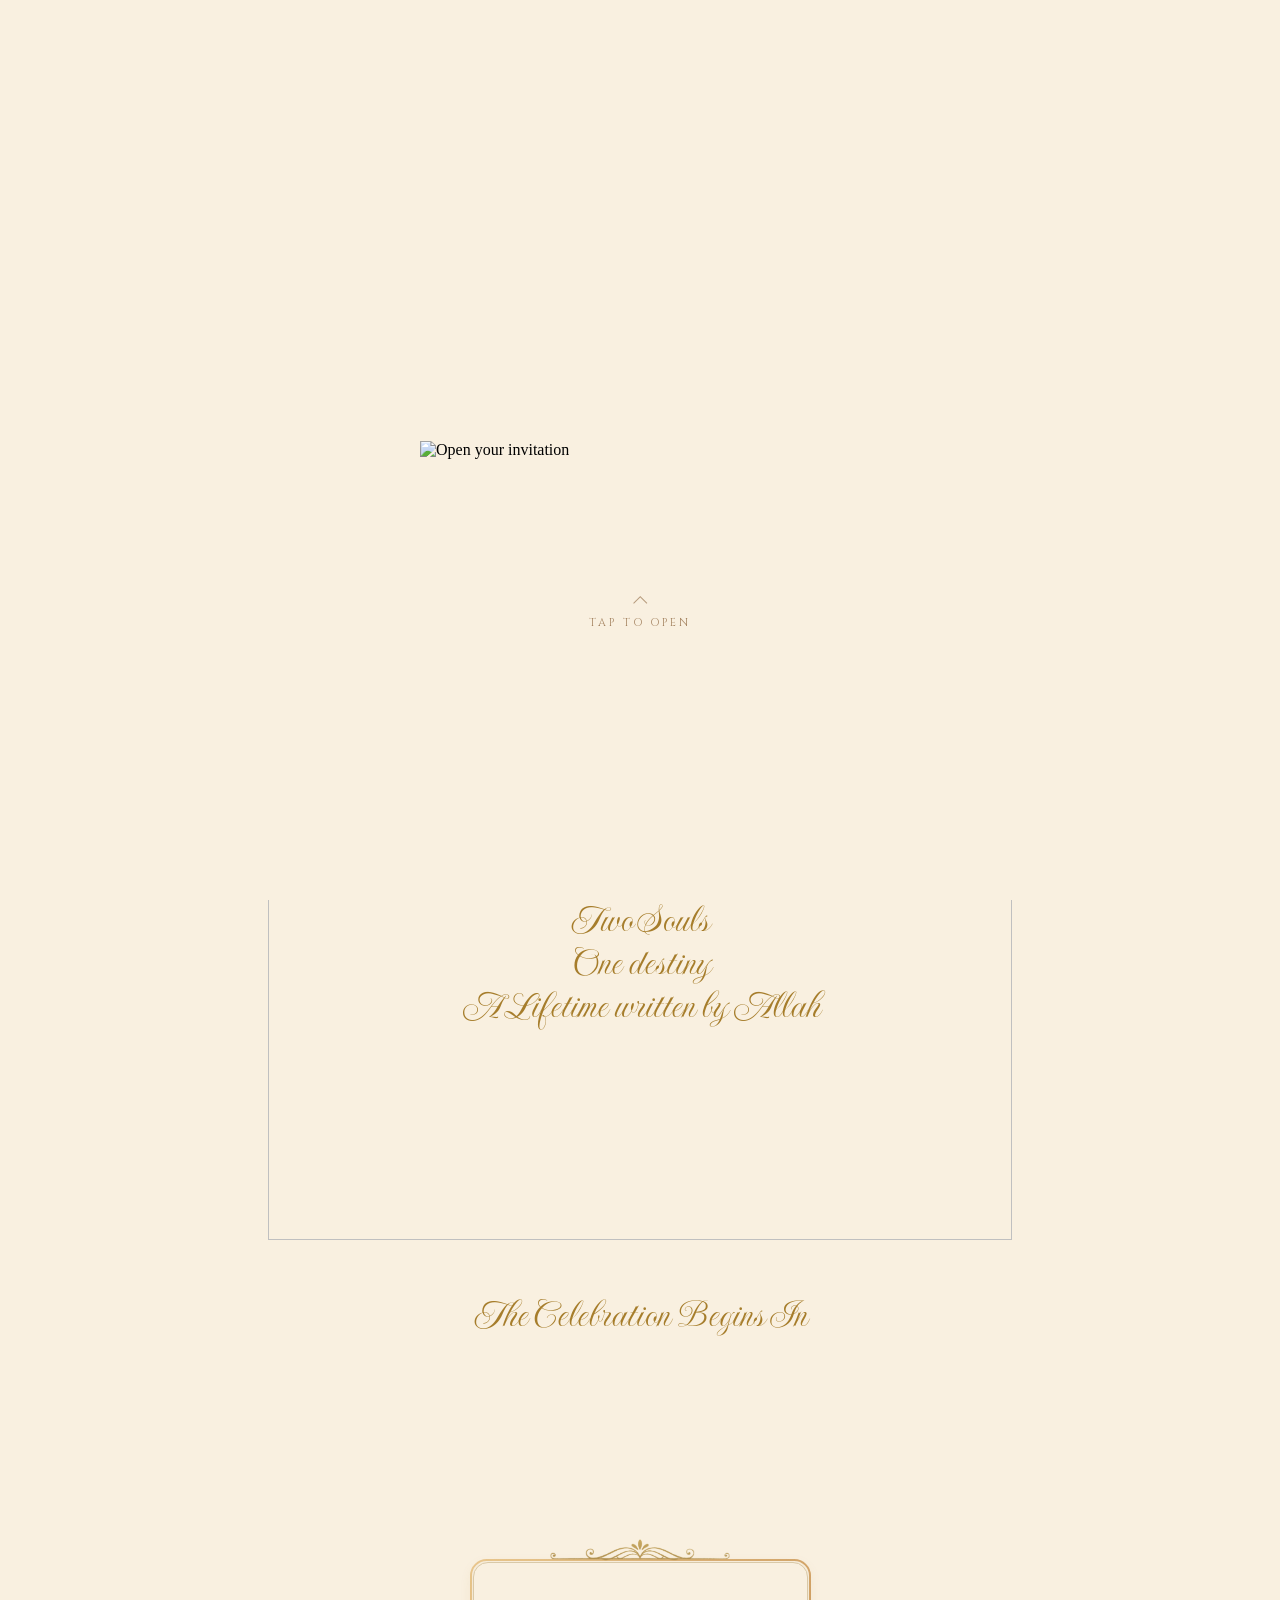
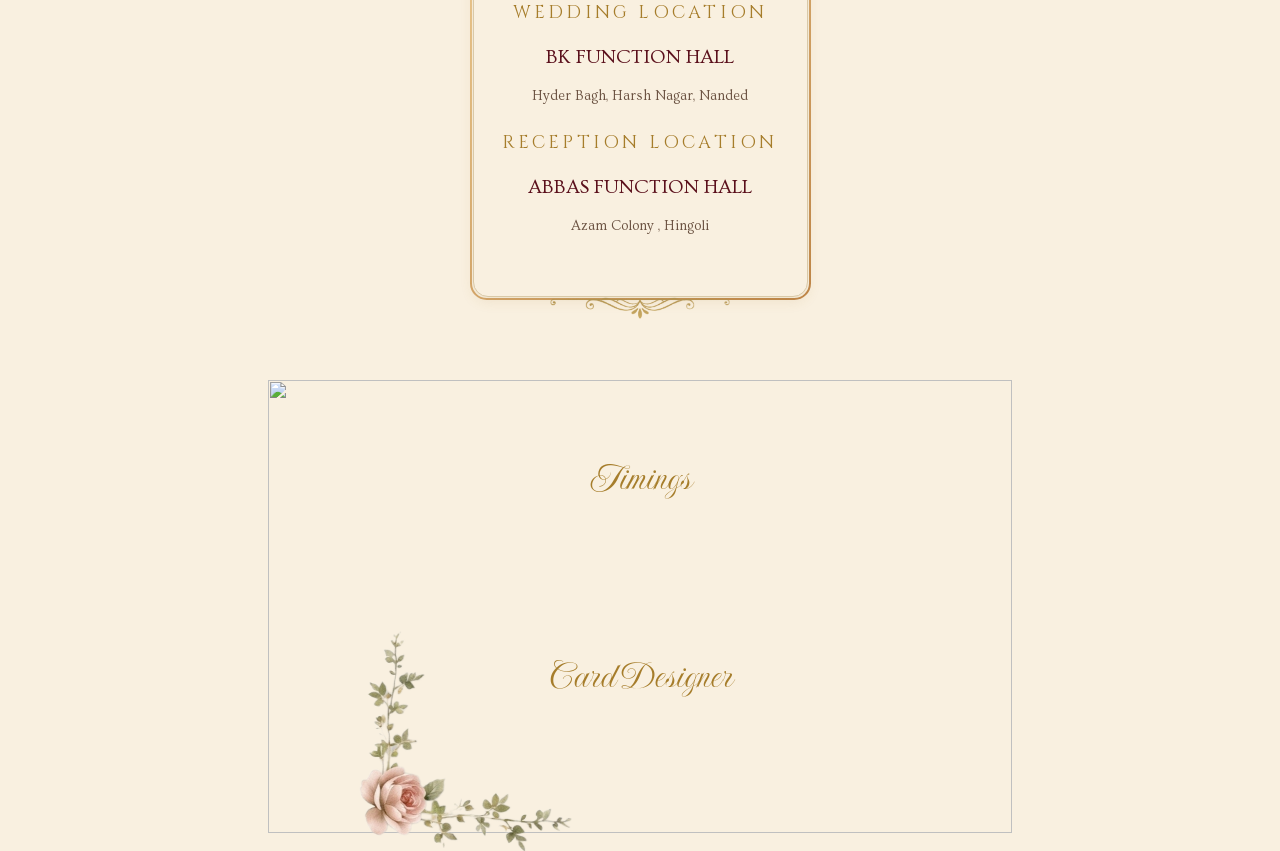
==== index.html @ 16ad573f "first commit" ====
<!DOCTYPE html>
<html>

<head>
    <meta charset="utf-8" />
    <meta http-equiv="Content-Type" content="text/html; charset=utf-8" />

    <meta name="viewport"
          content="width=device-width, initial-scale=1.0" />

    <!-- ============================= -->
    <!-- SEO / PAGE METADATA -->
    <!-- ============================= -->

    <title>Taufeeq weds Aleena </title>

    <meta name="description"
          content="A beautiful digital wedding invitation ." />

    <meta name="author"
          content="Taufeeq" />

    <meta name="robots"
          content="index, follow" />

    <meta name="theme-color"
          content="#f9f0e0" />

    <!-- Canonical URL -->
    <link rel="canonical"
          href="https://taufeeq-aleena.vercel.app/" />


    <!-- ============================= -->
    <!-- OPEN GRAPH / WHATSAPP / FACEBOOK -->
    <!-- ============================= -->

    <meta property="og:url"
          content="https://taufeeq-aleena.vercel.app/" />

    <meta property="og:type"
          content="website" />

    <meta property="og:title"
          content="Wedding Card by Taufeeq" />

    <meta property="og:description"
          content="Wedding Card by Taufeeq — a beautiful digital wedding invitation created with love." />

    <meta property="og:image"
          content="https://taufeeq-aleena.vercel.app/images/cdn/Screenshot_2026-06-2.png" />

    <meta property="og:image:alt"
          content="Wedding Card by Taufeeq" />

    <meta property="og:site_name"
          content="Wedding Card by Taufeeq" />


    <!-- ============================= -->
    <!-- TWITTER / X -->
    <!-- ============================= -->

    <meta name="twitter:card"
          content="summary_large_image" />

    <meta name="twitter:title"
          content="Wedding Card by Taufeeq" />

    <meta name="twitter:description"
          content="Wedding Card by Taufeeq — a beautiful digital wedding invitation created with love." />

    <meta name="twitter:image"
          content="https://taufeeq-aleena.vercel.app/images/cdn/Screenshot_2026-06-2.png" />

    <meta name="twitter:image:alt"
          content="Wedding Card by Taufeeq" />


    <!-- ============================= -->
    <!-- BROWSER / MOBILE -->
    <!-- ============================= -->

    <meta name="format-detection"
          content="telephone=no" />

    <meta http-equiv="x-dns-prefetch-control"
          content="on" />


    <!-- ============================= -->
    <!-- FAVICONS -->
    <!-- ============================= -->

    <link rel="icon"
          type="image/png"
          sizes="32x32"
          href="images/cdn/favicon-light_1.png"
          media="(prefers-color-scheme: light)" />

    <link rel="icon"
          type="image/png"
          sizes="32x32"
          href="images/cdn/favicon-dark_1.png"
          media="(prefers-color-scheme: dark)" />

    <link rel="icon"
          type="image/svg+xml"
          sizes="any"
          href="images/cdn/favicon_1.svg" />

    <link rel="apple-touch-icon"
          type="image/png"
          href="images/cdn/apple-touch-icon_1.png" />

    <link rel="icon"
          type="image/png"
          sizes="192x192"
          href="images/cdn/apple-touch-icon_1.png" />


    <!-- ============================= -->
    <!-- TILDA ASSETS -->
    <!-- ============================= -->

    <script src="js/tilda-fallback-1.0.min.js"
            async
            charset="utf-8"></script>

    <link rel="stylesheet"
          href="css/tilda-grid-3.0.min.css"
          type="text/css"
          media="all"
          onerror="this.loaderr='y';" />

    <link rel="stylesheet"
          href="css/tilda-blocks-page155232023.min.css?t=1784620107"
          type="text/css"
          media="all"
          onerror="this.loaderr='y';" />

    <link rel="stylesheet"
          href="css/tilda-animation-2.0.min.css"
          type="text/css"
          media="all"
          onerror="this.loaderr='y';" />

    <link rel="stylesheet"
          href="css/tilda-popup-1.1.min.css"
          type="text/css"
          media="print"
          onload="this.media='all';"
          onerror="this.loaderr='y';" />

    <noscript>
        <link rel="stylesheet"
              href="css/tilda-popup-1.1.min.css"
              type="text/css"
              media="all" />
    </noscript>

    <link rel="stylesheet"
          href="css/tilda-forms-1.0.min.css"
          type="text/css"
          media="all"
          onerror="this.loaderr='y';" />

    <link rel="stylesheet"
          type="text/css"
          href="css/fonts.css" />

    <link rel="stylesheet"
          type="text/css"
          href="css/custom.css" />


    <!-- ============================= -->
    <!-- TILDA POLYFILL -->
    <!-- ============================= -->

    <script nomodule
            src="js/tilda-polyfill-1.0.min.js"
            charset="utf-8"></script>


    <!-- ============================= -->
    <!-- TILDA INITIAL SCALE -->
    <!-- ============================= -->

    <script type="text/javascript">

        function t_onReady(func) {
            if (document.readyState != 'loading') {
                func();
            } else {
                document.addEventListener('DOMContentLoaded', func);
            }
        }

        function t_onFuncLoad(funcName, okFunc, time) {
            if (typeof window[funcName] === 'function') {
                okFunc();
            } else {
                setTimeout(function() {
                    t_onFuncLoad(funcName, okFunc, time);
                }, (time || 100));
            }
        }

        function t396_initialScale(t) {

            var e = document.getElementById("rec" + t);

            if (e) {

                var i = e.querySelector(".t396__artboard");

                if (i) {

                    window.tn_scale_initial_window_width ||
                    (window.tn_scale_initial_window_width =
                        document.documentElement.clientWidth);

                    var a = window.tn_scale_initial_window_width,
                        r = [],
                        n,
                        l = i.getAttribute("data-artboard-screens");

                    if (l) {

                        l = l.split(",");

                        for (var o = 0; o < l.length; o++) {
                            r[o] = parseInt(l[o], 10);
                        }

                    } else {
                        r = [320, 480, 640, 960, 1200];
                    }

                    for (var o = 0; o < r.length; o++) {

                        var d = r[o];

                        a >= d && (n = d);
                    }

                    var _ =
                        "edit" === window.allrecords.getAttribute(
                            "data-tilda-mode"
                        );

                    var c =
                        "center" ===
                        t396_getFieldValue(i, "valign", n, r);

                    var s =
                        "grid" ===
                        t396_getFieldValue(i, "upscale", n, r);

                    var w =
                        t396_getFieldValue(i, "height_vh", n, r);

                    var g =
                        t396_getFieldValue(i, "height", n, r);

                    var u =
                        !!window.opr &&
                        !!window.opr.addons ||
                        !!window.opera ||
                        -1 !==
                        navigator.userAgent.indexOf(" OPR/");

                    if (!_ && c && !s && !w && g && !u) {

                        var h =
                            parseFloat(
                                (a / n).toFixed(3)
                            );

                        var f = [
                            i,
                            i.querySelector(".t396__carrier"),
                            i.querySelector(".t396__filter")
                        ];

                        var v =
                            Math.floor(
                                parseInt(g, 10) * h
                            ) + "px";

                        var p;

                        i.style.setProperty(
                            "--initial-scale-height",
                            v
                        );

                        for (var o = 0; o < f.length; o++) {

                            f[o].style.setProperty(
                                "height",
                                "var(--initial-scale-height)"
                            );
                        }

                        t396_scaleInitial__getElementsToScale(i)
                            .forEach(function(t) {

                                t.style.zoom = h;

                            });
                    }
                }
            }
        }

        function t396_scaleInitial__getElementsToScale(t) {

            return t
                ? Array.prototype.slice
                    .call(t.children)
                    .filter(function(t) {

                        return t &&
                            (
                                t.classList.contains("t396__elem") ||
                                t.classList.contains("t396__group")
                            );

                    })
                : [];
        }

        function t396_getFieldValue(t, e, i, a) {

            var r,
                n = a[a.length - 1];

            if (
                !(r =
                    i === n
                        ? t.getAttribute(
                            "data-artboard-" + e
                        )
                        : t.getAttribute(
                            "data-artboard-" + e + "-res-" + i
                        ))
            ) {

                for (var l = 0; l < a.length; l++) {

                    var o = a[l];

                    if (
                        !(o <= i) &&
                        (
                            r =
                                o === n
                                    ? t.getAttribute(
                                        "data-artboard-" + e
                                    )
                                    : t.getAttribute(
                                        "data-artboard-" + e + "-res-" + o
                                    )
                        )
                    ) break;
                }
            }

            return r;
        }

        window.TN_SCALE_INITIAL_VER = "1.0";
        window.tn_scale_initial_window_width = null;

    </script>


    <!-- ============================= -->
    <!-- TILDA SCRIPTS -->
    <!-- ============================= -->

    <script src="js/tilda-scripts-3.0.min.js"
            charset="utf-8"
            defer
            onerror="this.loaderr='y';"></script>

    <script src="js/tilda-blocks-page155232023.min.js?t=1784620107"
            charset="utf-8"
            async
            onerror="this.loaderr='y';"></script>

    <script src="js/tilda-lazyload-1.0.min.js"
            charset="utf-8"
            async
            onerror="this.loaderr='y';"></script>

    <script src="js/tilda-animation-2.0.min.js"
            charset="utf-8"
            async
            onerror="this.loaderr='y';"></script>

    <script src="js/tilda-zero-1.1.min.js"
            charset="utf-8"
            async
            onerror="this.loaderr='y';"></script>

    <script src="js/tilda-popup-1.0.min.js"
            charset="utf-8"
            async
            onerror="this.loaderr='y';"></script>

    <script src="js/tilda-forms-1.0.min.js"
            charset="utf-8"
            async
            onerror="this.loaderr='y';"></script>

    <script src="js/tilda-animation-sbs-1.0.min.js"
            charset="utf-8"
            async
            onerror="this.loaderr='y';"></script>

    <script src="js/tilda-zero-scale-1.0.min.js"
            charset="utf-8"
            async
            onerror="this.loaderr='y';"></script>

    <script src="js/tilda-events-1.0.min.js"
            charset="utf-8"
            async
            onerror="this.loaderr='y';"></script>


    <!-- ============================= -->
    <!-- TILDA DATA LAYER -->
    <!-- ============================= -->

    <script type="text/javascript">
        window.dataLayer = window.dataLayer || [];
    </script>


    <!-- ============================= -->
    <!-- TILDA PAGE VISIBILITY -->
    <!-- ============================= -->

    <script type="text/javascript">

        (function() {

            var ttt = 'cebo';
            var tt = 'oog';

            var re = new RegExp(
                "bot|g" + tt +
                "le|yandex|baidu|bing|msn|duckduckbot|teoma|slurp|crawler|spider|robot|crawling|fa" +
                ttt + "ok",
                "i"
            );

            if (
                (re.test(navigator.userAgent)) === false &&
                typeof(sessionStorage) != 'undefined' &&
                sessionStorage.getItem('visited') !== 'y' &&
                document.visibilityState
            ) {

                var style = document.createElement('style');

                style.type = 'text/css';

                style.innerHTML =
                    '@media screen and (min-width: 980px) {' +
                    '.t-records {opacity: 0;}' +
                    '.t-records_animated {' +
                    '-webkit-transition: opacity ease-in-out .2s;' +
                    '-moz-transition: opacity ease-in-out .2s;' +
                    '-o-transition: opacity ease-in-out .2s;' +
                    'transition: opacity ease-in-out .2s;' +
                    '}' +
                    '.t-records.t-records_visible {' +
                    'opacity: 1;' +
                    '}' +
                    '}';

                document
                    .getElementsByTagName('head')[0]
                    .appendChild(style);


                function t_setvisRecs() {

                    var alr =
                        document.querySelectorAll('.t-records');

                    Array.prototype.forEach.call(
                        alr,
                        function(el) {
                            el.classList.add(
                                "t-records_animated"
                            );
                        }
                    );

                    setTimeout(function() {

                        Array.prototype.forEach.call(
                            alr,
                            function(el) {

                                el.classList.add(
                                    "t-records_visible"
                                );

                            }
                        );

                        sessionStorage.setItem(
                            "visited",
                            "y"
                        );

                    }, 400);
                }

                document.addEventListener(
                    'DOMContentLoaded',
                    t_setvisRecs
                );
            }

        })();

    </script>

</head>

<body class="t-body" style="margin:0;">
    <!--allrecords-->
    <div id="allrecords" class="t-records" data-hook="blocks-collection-content-node" data-tilda-project-id="11836131" data-tilda-page-id="155232023" data-tilda-page-alias="thesacredgarden" data-tilda-formskey="b9e82ac5385c1bce198c7c2711836131" data-tilda-cookie="no"
        data-tilda-lazy="yes" data-tilda-root-zone="one" data-tilda-project-country="NL">
        <div id="rec2487446003" class="r t-rec" style=" " data-animationappear="off" data-record-type="131">
            <!-- T123 -->
            <div class="t123">
                <div class="t-container_100 ">
                    <div class="t-width t-width_100 ">
                        <!-- nominify begin -->
                        <style>
                            #weiOverlay {
                                position: fixed;
                                inset: 0;
                                z-index: 99999;
                                background: #F9F0E0;
                                display: flex;
                                flex-direction: column;
                                align-items: center;
                                justify-content: center;
                                cursor: pointer;
                                -webkit-tap-highlight-color: transparent;
                                user-select: none;
                                transition: opacity 1.4s ease;
                            }

                            #weiImg {
                                width: 100%;
                                max-width: 440px;
                                display: block;
                                object-fit: contain;
                            }

                            #weiTapWrap {
                                position: absolute;
                                bottom: 30%;
                                left: 50%;
                                transform: translateX(-50%);
                                display: flex;
                                flex-direction: column;
                                align-items: center;
                                gap: 7px;
                                animation: weiTapIn 1.2s 0.8s both;
                            }

                            @keyframes weiTapIn {
                                from {
                                    opacity: 0;
                                    transform: translateX(-50%) translateY(6px);
                                }
                                to {
                                    opacity: 1;
                                    transform: translateX(-50%) translateY(0);
                                }
                            }

                            #weiTapLabel {
                                font-family: 'Cinzel', Georgia, serif;
                                font-size: 11px;
                                letter-spacing: 0.26em;
                                text-transform: uppercase;
                                color: rgba(140, 100, 60, 0.75);
                                animation: weiPulse 2.4s 1.6s ease-in-out infinite;
                                white-space: nowrap;
                            }

                            @keyframes weiPulse {
                                0%,
                                100% {
                                    opacity: 0.45;
                                    letter-spacing: 0.26em;
                                }
                                50% {
                                    opacity: 1;
                                    letter-spacing: 0.30em;
                                }
                            }

                            .wei-chevron {
                                width: 10px;
                                height: 10px;
                                border-right: 1.5px solid rgba(140, 100, 60, 0.6);
                                border-top: 1.5px solid rgba(140, 100, 60, 0.6);
                                transform: rotate(-45deg);
                                animation: weiChevron 2.4s 1.9s ease-in-out infinite;
                            }

                            @keyframes weiChevron {
                                0%,
                                100% {
                                    transform: rotate(-45deg) translate(0, 0);
                                    opacity: 0.6;
                                }
                                50% {
                                    transform: rotate(-45deg) translate(2px, -2px);
                                    opacity: 1;
                                }
                            }

                            #weiVideoWrap {
                                position: fixed;
                                inset: 0;
                                z-index: 100000;
                                display: flex;
                                align-items: center;
                                justify-content: center;
                                background: #F9F0E0;
                                opacity: 0;
                                transition: opacity 0.8s ease;
                                pointer-events: none;
                            }

                            #weiVideoWrap.wei-video-in {
                                opacity: 1;
                                pointer-events: all;
                            }

                            #weiVideoWrap.wei-video-out {
                                opacity: 0;
                                transition: opacity 1.4s ease;
                            }

                            #weiVideo {
                                width: 100%;
                                max-width: 440px;
                                display: block;
                                object-fit: contain;
                            }

                            /* ── Floating audio button — hidden until invitation revealed ── */

                            #weiAudioBtn {
                                position: fixed;
                                bottom: 20px;
                                right: 20px;
                                width: 60px;
                                height: 60px;
                                background: #5A0F1B;
                                border-radius: 50%;
                                display: flex;
                                justify-content: center;
                                align-items: center;
                                z-index: 2147483647;
                                cursor: pointer;
                                box-shadow: 0 4px 6px rgba(0, 0, 0, 0.1);
                                visibility: hidden;
                                opacity: 0;
                                transition: opacity 0.3s ease-in-out;
                            }

                            #weiAudioBtn svg {
                                width: 30px;
                                height: 30px;
                                fill: white;
                            }
                        </style>
                        <!-- Audio --><audio id="weiAudio" loop> <source src="https://media.invitestory.in/wax-seal-royale/media/Einaudi_%20Divenire%20(1)%20(1).mp3" type="audio/mp3"> </audio>
                        <!-- Envelope overlay -->
                        <div id="weiOverlay"> <img id="weiImg" src="https://media.invitestory.in/wax-seal-royale/images/ChatGPT%20Image%20Jun%2023%2C%202026%2C%2004_40_29%20PM.png" alt="Open your invitation" draggable="false">
                            <div id="weiTapWrap">
                                <div class="wei-chevron"></div>
                                <div id="weiTapLabel">Tap to open</div>
                            </div>
                        </div>
                        <!-- Video -->
                        <div id="weiVideoWrap"> <video id="weiVideo" src="https://media.invitestory.in/wax-seal-royale/media/1782224012851.mp4" muted playsinline preload="auto"></video> </div>
                        <!-- Floating play/pause button -->
                        <div id="weiAudioBtn"> <svg id="weiIconPause" xmlns="http://www.w3.org/2000/svg" viewBox="0 0 24 24" style="display:block"> <rect x="6" y="5" width="4" height="14" rx="1"/> <rect x="14" y="5" width="4" height="14" rx="1"/> </svg> <svg id="weiIconPlay"
                                xmlns="http://www.w3.org/2000/svg" viewBox="0 0 24 24" style="display:none"> <polygon points="5,3 19,12 5,21"/> </svg> </div>
                        <script>
                            (function() {
                                var overlay = document.getElementById('weiOverlay');
                                var videoWrap = document.getElementById('weiVideoWrap');
                                var video = document.getElementById('weiVideo');
                                var audio = document.getElementById('weiAudio');
                                var audioBtn = document.getElementById('weiAudioBtn');
                                var iconPause = document.getElementById('weiIconPause');
                                var iconPlay = document.getElementById('weiIconPlay');
                                var done = false;

                                function startVideo() {
                                    if (done) return;
                                    done = true;

                                    // Fade out envelope
                                    overlay.style.opacity = '0';
                                    overlay.style.pointerEvents = 'none';
                                    setTimeout(function() {
                                        overlay.style.display = 'none';
                                    }, 1400);

                                    // Show and play video
                                    videoWrap.classList.add('wei-video-in');
                                    var vp = video.play();
                                    if (vp && vp.catch) vp.catch(function() {});

                                    // Start music simultaneously
                                    audio.volume = 1;
                                    var ap = audio.play();
                                    if (ap && ap.catch) ap.catch(function() {});
                                }

                                function endSequence() {
                                    // Fade out video
                                    videoWrap.classList.remove('wei-video-in');
                                    videoWrap.classList.add('wei-video-out');
                                    setTimeout(function() {
                                        videoWrap.style.display = 'none';
                                    }, 1400);

                                    // Show floating audio button
                                    audioBtn.style.visibility = 'visible';
                                    audioBtn.style.opacity = '1';
                                }

                                // Tap/click envelope to begin
                                overlay.addEventListener('click', startVideo);
                                overlay.addEventListener('touchstart', startVideo, {
                                    passive: true
                                });

                                // Fade video 0.8s before end
                                video.addEventListener('timeupdate', function() {
                                    if (video.duration && video.currentTime >= video.duration - 0.8 && !video.dataset.fading) {
                                        video.dataset.fading = '1';
                                        endSequence();
                                    }
                                });

                                // Audio button toggle
                                audioBtn.addEventListener('click', function() {
                                    if (audio.paused) {
                                        audio.play();
                                        iconPlay.style.display = 'none';
                                        iconPause.style.display = 'block';
                                    } else {
                                        audio.pause();
                                        iconPlay.style.display = 'block';
                                        iconPause.style.display = 'none';
                                    }
                                });

                                video.load();
                            })();
                        </script>
                        <!-- nominify end -->
                    </div>
                </div>
            </div>
        </div>
        <div id="rec2487446043" class="r t-rec" style=" " data-animationappear="off" data-record-type="396">
            <!-- T396 -->
            <style>
                #rec2487446043 .t396__artboard {
                    height: 1240px;
                    background-color: #f9f0e0;
                }

                #rec2487446043 .t396__filter {
                    height: 1240px;
                }

                #rec2487446043 .t396__carrier {
                    height: 1240px;
                    background-position: center center;
                    background-attachment: scroll;
                    background-size: cover;
                    background-repeat: no-repeat;
                }

                @media screen and (max-width:1199px) {
                    #rec2487446043 .t396__artboard,
                    #rec2487446043 .t396__filter,
                    #rec2487446043 .t396__carrier {}
                    #rec2487446043 .t396__filter {}
                    #rec2487446043 .t396__carrier {
                        background-attachment: scroll;
                    }
                }

                @media screen and (max-width:959px) {
                    #rec2487446043 .t396__artboard,
                    #rec2487446043 .t396__filter,
                    #rec2487446043 .t396__carrier {}
                    #rec2487446043 .t396__filter {}
                    #rec2487446043 .t396__carrier {
                        background-attachment: scroll;
                    }
                }

                @media screen and (max-width:639px) {
                    #rec2487446043 .t396__artboard,
                    #rec2487446043 .t396__filter,
                    #rec2487446043 .t396__carrier {}
                    #rec2487446043 .t396__filter {}
                    #rec2487446043 .t396__carrier {
                        background-attachment: scroll;
                    }
                }

                @media screen and (max-width:479px) {
                    #rec2487446043 .t396__artboard,
                    #rec2487446043 .t396__filter,
                    #rec2487446043 .t396__carrier {
                        height: 1240px;
                    }
                    #rec2487446043 .t396__filter {}
                    #rec2487446043 .t396__carrier {
                        background-attachment: scroll;
                    }
                }

                #rec2487446043 .tn-elem[data-elem-id="1773841348614000001"] {
                    z-index: 3;
                    top: 0px;
                    ;
                    left: calc(50% - 600px + 375px);
                    ;
                    width: 450px;
                    height: 762px;
                }

                #rec2487446043 .tn-elem[data-elem-id="1773841348614000001"] .tn-atom {
                    background-position: center center;
                    border-width: var(--t396-borderwidth, 0);
                    border-style: var(--t396-borderstyle, solid);
                    border-color: var(--t396-bordercolor, transparent);
                    transition: background-color var(--t396-speedhover, 0s) ease-in-out, color var(--t396-speedhover, 0s) ease-in-out, border-color var(--t396-speedhover, 0s) ease-in-out, box-shadow var(--t396-shadowshoverspeed, 0.2s) ease-in-out;
                }

                @media screen and (max-width:1199px) {
                    #rec2487446043 .tn-elem[data-elem-id="1773841348614000001"] {
                        display: table;
                        top: 0px;
                        ;
                        left: calc(50% - 480px + 255px);
                        ;
                        width: 450px;
                        height: 491px;
                    }
                }

                @media screen and (max-width:959px) {
                    #rec2487446043 .tn-elem[data-elem-id="1773841348614000001"] {
                        display: table;
                        top: 0px;
                        ;
                        left: calc(50% - 320px + 95px);
                        ;
                        width: 450px;
                    }
                }

                @media screen and (max-width:639px) {
                    #rec2487446043 .tn-elem[data-elem-id="1773841348614000001"] {
                        display: table;
                        left: calc(50% - 240px + 15px);
                        ;
                        width: 450px;
                    }
                }

                @media screen and (max-width:479px) {
                    #rec2487446043 .tn-elem[data-elem-id="1773841348614000001"] {
                        display: table;
                        left: calc(50% - 160px + -65px);
                        ;
                        width: 450px;
                        height: 492px;
                    }
                }

                #rec2487446043 .tn-elem[data-elem-id="1763402091707"] {
                    z-index: 3;
                    top: 0px;
                    ;
                    left: calc(50% - 600px + 375px);
                    ;
                    width: 450px;
                    height: 676px;
                }

                #rec2487446043 .tn-elem[data-elem-id="1763402091707"] .tn-atom {
                    border-radius: 0px 0px 0px 0px;
                    opacity: 0.5;
                    background-image: radial-gradient(circle at center, rgba(255, 249, 235, 1) 0%, rgba(255, 231, 192, 0) 85%);
                    border-width: var(--t396-borderwidth, 0);
                    border-style: var(--t396-borderstyle, solid);
                    border-color: var(--t396-bordercolor, transparent);
                    transition: background-color var(--t396-speedhover, 0s) ease-in-out, color var(--t396-speedhover, 0s) ease-in-out, border-color var(--t396-speedhover, 0s) ease-in-out, box-shadow var(--t396-shadowshoverspeed, 0.2s) ease-in-out;
                }

                @media screen and (max-width:1199px) {
                    #rec2487446043 .tn-elem[data-elem-id="1763402091707"] {
                        display: table;
                        left: calc(50% - 480px + 255px);
                        ;
                    }
                }

                @media screen and (max-width:959px) {
                    #rec2487446043 .tn-elem[data-elem-id="1763402091707"] {
                        display: table;
                        left: calc(50% - 320px + 95px);
                        ;
                    }
                }

                @media screen and (max-width:639px) {
                    #rec2487446043 .tn-elem[data-elem-id="1763402091707"] {
                        display: table;
                        left: calc(50% - 240px + 15px);
                        ;
                    }
                }

                @media screen and (max-width:479px) {
                    #rec2487446043 .tn-elem[data-elem-id="1763402091707"] {
                        display: table;
                        left: calc(50% - 160px + -65px);
                        ;
                    }
                }

                #rec2487446043 .tn-elem[data-elem-id="1779527203760000001"] {
                    display: block;
                    z-index: 3;
                    top: 753px;
                    ;
                    left: calc(50% - 600px + 228px);
                    ;
                    width: 744px;
                    height: 487px;
                }

                #rec2487446043 .tn-elem[data-elem-id="1779527203760000001"] .tn-atom {
                    display: block;
                    height: 100%;
                    box-sizing: border-box;
                    border-radius: 0px 0px 0px 0px;
                    background-position: center center;
                    border-width: var(--t396-borderwidth, 0);
                    border-style: var(--t396-borderstyle, solid);
                    border-color: var(--t396-bordercolor, transparent);
                    transition: background-color var(--t396-speedhover, 0s) ease-in-out, color var(--t396-speedhover, 0s) ease-in-out, border-color var(--t396-speedhover, 0s) ease-in-out, box-shadow var(--t396-shadowshoverspeed, 0.2s) ease-in-out;
                }

                #rec2487446043 .tn-elem[data-elem-id="1779527203760000001"] .tn-atom__img {
                    border-radius: 0px 0px 0px 0px;
                    object-fit: fill;
                    height: 100%;
                    object-position: center center;
                }

                @media screen and (max-width:1199px) {
                    #rec2487446043 .tn-elem[data-elem-id="1779527203760000001"] {
                        display: block;
                        top: 758px;
                        ;
                        left: calc(50% - 480px + 108px);
                        ;
                        height: 479px;
                    }
                }

                @media screen and (max-width:959px) {
                    #rec2487446043 .tn-elem[data-elem-id="1779527203760000001"] {
                        display: block;
                        top: 763px;
                        ;
                        left: calc(50% - 320px + -52px);
                        ;
                        height: 477px;
                    }
                }

                @media screen and (max-width:639px) {
                    #rec2487446043 .tn-elem[data-elem-id="1779527203760000001"] {
                        display: block;
                        top: 763px;
                        ;
                        left: calc(50% - 240px + -132px);
                        ;
                        height: 470px;
                    }
                }

                @media screen and (max-width:479px) {
                    #rec2487446043 .tn-elem[data-elem-id="1779527203760000001"] {
                        display: block;
                        top: 763px;
                        ;
                        left: calc(50% - 160px + -212px);
                        ;
                        height: 477px;
                    }
                }

                #rec2487446043 .tn-elem[data-elem-id="1763402147625"] {
                    color: #a67d2b;
                    text-align: center;
                    z-index: 3;
                    top: 294px;
                    ;
                    left: calc(50% - 600px + 320px);
                    ;
                    width: 560px;
                    height: auto;
                }

                #rec2487446043 .tn-elem[data-elem-id="1763402147625"] .tn-atom {
                    vertical-align: middle;
                    color: #a67d2b;
                    font-size: 80px;
                    font-family: var(--t-text-font, Arial);
                    line-height: 0.7;
                    font-weight: 800;
                    background-position: center center;
                    border-width: var(--t396-borderwidth, 0);
                    border-style: var(--t396-borderstyle, solid);
                    border-color: var(--t396-bordercolor, transparent);
                    transition: background-color var(--t396-speedhover, 0s) ease-in-out, color var(--t396-speedhover, 0s) ease-in-out, border-color var(--t396-speedhover, 0s) ease-in-out, box-shadow var(--t396-shadowshoverspeed, 0.2s) ease-in-out;
                    --t396-shadow-text-opacity: 100%;
                    text-shadow: var(--t396-shadow-text-x, 0px) var(--t396-shadow-text-y, 0px) var(--t396-shadow-text-blur, 0px) rgba(var(--t396-shadow-text-color), var(--t396-shadow-text-opacity, 100%));
                }

                @media screen and (max-width:1199px) {
                    #rec2487446043 .tn-elem[data-elem-id="1763402147625"] {
                        display: table;
                        left: calc(50% - 480px + 200px);
                        ;
                        width: px;
                        height: auto;
                    }
                    #rec2487446043 .tn-elem[data-elem-id="1763402147625"] .tn-atom {
                        white-space: normal;
                        background-size: cover;
                    }
                }

                @media screen and (max-width:959px) {
                    #rec2487446043 .tn-elem[data-elem-id="1763402147625"] {
                        display: table;
                        left: calc(50% - 320px + 40px);
                        ;
                        width: px;
                        height: auto;
                    }
                    #rec2487446043 .tn-elem[data-elem-id="1763402147625"] .tn-atom {
                        white-space: normal;
                        background-size: cover;
                    }
                }

                @media screen and (max-width:639px) {
                    #rec2487446043 .tn-elem[data-elem-id="1763402147625"] {
                        display: table;
                        left: calc(50% - 240px + -40px);
                        ;
                        width: px;
                        height: auto;
                    }
                    #rec2487446043 .tn-elem[data-elem-id="1763402147625"] .tn-atom {
                        white-space: normal;
                        background-size: cover;
                    }
                }

                @media screen and (max-width:479px) {
                    #rec2487446043 .tn-elem[data-elem-id="1763402147625"] {
                        display: table;
                        left: calc(50% - 160px + -120px);
                        ;
                        width: px;
                        height: auto;
                    }
                    #rec2487446043 .tn-elem[data-elem-id="1763402147625"] .tn-atom {
                        white-space: normal;
                        background-size: cover;
                    }
                }

                #rec2487446043 .tn-elem[data-elem-id="176340398328864790"] {
                    color: #a67d2b;
                    text-align: center;
                    z-index: 3;
                    top: 154px;
                    ;
                    left: calc(50% - 600px + 320px);
                    ;
                    width: 560px;
                    height: 37px;
                }

                #rec2487446043 .tn-elem[data-elem-id="176340398328864790"] .tn-atom {
                    vertical-align: middle;
                    color: #a67d2b;
                    font-size: 40px;
                    font-family: 'NewFonts', Arial, sans-serif;
                    line-height: 0.5;
                    font-weight: 300;
                    background-position: center center;
                    border-width: var(--t396-borderwidth, 0);
                    border-style: var(--t396-borderstyle, solid);
                    border-color: var(--t396-bordercolor, transparent);
                    transition: background-color var(--t396-speedhover, 0s) ease-in-out, color var(--t396-speedhover, 0s) ease-in-out, border-color var(--t396-speedhover, 0s) ease-in-out, box-shadow var(--t396-shadowshoverspeed, 0.2s) ease-in-out;
                    --t396-shadow-text-opacity: 100%;
                    text-shadow: var(--t396-shadow-text-x, 0px) var(--t396-shadow-text-y, 0px) var(--t396-shadow-text-blur, 0px) rgba(var(--t396-shadow-text-color), var(--t396-shadow-text-opacity, 100%));
                }

                @media screen and (max-width:1199px) {
                    #rec2487446043 .tn-elem[data-elem-id="176340398328864790"] {
                        display: table;
                        left: calc(50% - 480px + 200px);
                        ;
                        width: px;
                    }
                    #rec2487446043 .tn-elem[data-elem-id="176340398328864790"] .tn-atom {
                        white-space: normal;
                        background-size: cover;
                    }
                }

                @media screen and (max-width:959px) {
                    #rec2487446043 .tn-elem[data-elem-id="176340398328864790"] {
                        display: table;
                        left: calc(50% - 320px + 40px);
                        ;
                        width: px;
                    }
                    #rec2487446043 .tn-elem[data-elem-id="176340398328864790"] .tn-atom {
                        white-space: normal;
                        background-size: cover;
                    }
                }

                @media screen and (max-width:639px) {
                    #rec2487446043 .tn-elem[data-elem-id="176340398328864790"] {
                        display: table;
                        left: calc(50% - 240px + -40px);
                        ;
                        width: px;
                    }
                    #rec2487446043 .tn-elem[data-elem-id="176340398328864790"] .tn-atom {
                        white-space: normal;
                        background-size: cover;
                    }
                }

                @media screen and (max-width:479px) {
                    #rec2487446043 .tn-elem[data-elem-id="176340398328864790"] {
                        display: table;
                        left: calc(50% - 160px + -120px);
                        ;
                        width: px;
                    }
                    #rec2487446043 .tn-elem[data-elem-id="176340398328864790"] .tn-atom {
                        white-space: normal;
                        background-size: cover;
                    }
                }

                #rec2487446043 .tn-elem[data-elem-id="176340401720454780"] {
                    color: #a67d2b;
                    text-align: center;
                    z-index: 3;
                    top: 196px;
                    ;
                    left: calc(50% - 600px + 320px);
                    ;
                    width: 560px;
                    height: 37px;
                }

                #rec2487446043 .tn-elem[data-elem-id="176340401720454780"] .tn-atom {
                    vertical-align: middle;
                    color: #a67d2b;
                    font-size: 25px;
                    font-family: 'NewFonts', Arial, sans-serif;
                    line-height: 0.5;
                    font-weight: 600;
                    background-position: center center;
                    border-width: var(--t396-borderwidth, 0);
                    border-style: var(--t396-borderstyle, solid);
                    border-color: var(--t396-bordercolor, transparent);
                    transition: background-color var(--t396-speedhover, 0s) ease-in-out, color var(--t396-speedhover, 0s) ease-in-out, border-color var(--t396-speedhover, 0s) ease-in-out, box-shadow var(--t396-shadowshoverspeed, 0.2s) ease-in-out;
                    --t396-shadow-text-opacity: 100%;
                    text-shadow: var(--t396-shadow-text-x, 0px) var(--t396-shadow-text-y, 0px) var(--t396-shadow-text-blur, 0px) rgba(var(--t396-shadow-text-color), var(--t396-shadow-text-opacity, 100%));
                }

                @media screen and (max-width:1199px) {
                    #rec2487446043 .tn-elem[data-elem-id="176340401720454780"] {
                        display: table;
                        left: calc(50% - 480px + 200px);
                        ;
                        width: px;
                    }
                    #rec2487446043 .tn-elem[data-elem-id="176340401720454780"] .tn-atom {
                        white-space: normal;
                        background-size: cover;
                    }
                }

                @media screen and (max-width:959px) {
                    #rec2487446043 .tn-elem[data-elem-id="176340401720454780"] {
                        display: table;
                        left: calc(50% - 320px + 40px);
                        ;
                        width: px;
                    }
                    #rec2487446043 .tn-elem[data-elem-id="176340401720454780"] .tn-atom {
                        white-space: normal;
                        background-size: cover;
                    }
                }

                @media screen and (max-width:639px) {
                    #rec2487446043 .tn-elem[data-elem-id="176340401720454780"] {
                        display: table;
                        left: calc(50% - 240px + -40px);
                        ;
                        width: px;
                    }
                    #rec2487446043 .tn-elem[data-elem-id="176340401720454780"] .tn-atom {
                        white-space: normal;
                        background-size: cover;
                    }
                }

                @media screen and (max-width:479px) {
                    #rec2487446043 .tn-elem[data-elem-id="176340401720454780"] {
                        display: table;
                        left: calc(50% - 160px + -120px);
                        ;
                        width: px;
                    }
                    #rec2487446043 .tn-elem[data-elem-id="176340401720454780"] .tn-atom {
                        white-space: normal;
                        background-size: cover;
                    }
                }

                #rec2487446043 .tn-elem[data-elem-id="176340390975774690"] {
                    color: #a07b33;
                    text-align: center;
                    z-index: 3;
                    top: 356px;
                    ;
                    left: calc(50% - 600px + 578px);
                    ;
                    width: 55px;
                    height: auto;
                }

                #rec2487446043 .tn-elem[data-elem-id="176340390975774690"] .tn-atom {
                    vertical-align: middle;
                    color: #a07b33;
                    font-size: 40px;
                    font-family: 'NewFonts', Arial, sans-serif;
                    line-height: 1.1;
                    font-weight: 300;
                    background-position: center center;
                    border-width: var(--t396-borderwidth, 0);
                    border-style: var(--t396-borderstyle, solid);
                    border-color: var(--t396-bordercolor, transparent);
                    transition: background-color var(--t396-speedhover, 0s) ease-in-out, color var(--t396-speedhover, 0s) ease-in-out, border-color var(--t396-speedhover, 0s) ease-in-out, box-shadow var(--t396-shadowshoverspeed, 0.2s) ease-in-out;
                    --t396-shadow-text-opacity: 100%;
                    text-shadow: var(--t396-shadow-text-x, 0px) var(--t396-shadow-text-y, 0px) var(--t396-shadow-text-blur, 0px) rgba(var(--t396-shadow-text-color), var(--t396-shadow-text-opacity, 100%));
                }

                @media screen and (max-width:1199px) {
                    #rec2487446043 .tn-elem[data-elem-id="176340390975774690"] {
                        display: table;
                        left: calc(50% - 480px + 458px);
                        ;
                        width: px;
                        height: auto;
                    }
                    #rec2487446043 .tn-elem[data-elem-id="176340390975774690"] .tn-atom {
                        white-space: normal;
                        background-size: cover;
                    }
                }

                @media screen and (max-width:959px) {
                    #rec2487446043 .tn-elem[data-elem-id="176340390975774690"] {
                        display: table;
                        left: calc(50% - 320px + 298px);
                        ;
                        width: px;
                        height: auto;
                    }
                    #rec2487446043 .tn-elem[data-elem-id="176340390975774690"] .tn-atom {
                        white-space: normal;
                        background-size: cover;
                    }
                }

                @media screen and (max-width:639px) {
                    #rec2487446043 .tn-elem[data-elem-id="176340390975774690"] {
                        display: table;
                        left: calc(50% - 240px + 218px);
                        ;
                        width: px;
                        height: auto;
                    }
                    #rec2487446043 .tn-elem[data-elem-id="176340390975774690"] .tn-atom {
                        white-space: normal;
                        background-size: cover;
                    }
                }

                @media screen and (max-width:479px) {
                    #rec2487446043 .tn-elem[data-elem-id="176340390975774690"] {
                        display: table;
                        left: calc(50% - 160px + 138px);
                        ;
                        width: px;
                        height: auto;
                    }
                    #rec2487446043 .tn-elem[data-elem-id="176340390975774690"] .tn-atom {
                        white-space: normal;
                        background-size: cover;
                    }
                }

                #rec2487446043 .tn-elem[data-elem-id="1780142978273000001"] {
                    z-index: 3;
                    top: 566px;
                    ;
                    left: calc(50% - 600px + 359px);
                    ;
                    width: 224px;
                    height: auto;
                }

                #rec2487446043 .tn-elem.t396__elem--anim-hidden[data-elem-id="1780142978273000001"] {
                    opacity: 0;
                }

                #rec2487446043 .tn-elem[data-elem-id="1780142978273000001"] .tn-atom {
                    border-radius: 0px 0px 0px 0px;
                    background-position: center center;
                    border-width: var(--t396-borderwidth, 0);
                    border-style: var(--t396-borderstyle, solid);
                    border-color: var(--t396-bordercolor, transparent);
                    transition: background-color var(--t396-speedhover, 0s) ease-in-out, color var(--t396-speedhover, 0s) ease-in-out, border-color var(--t396-speedhover, 0s) ease-in-out, box-shadow var(--t396-shadowshoverspeed, 0.2s) ease-in-out;
                }

                #rec2487446043 .tn-elem[data-elem-id="1780142978273000001"] .tn-atom__img {
                    border-radius: 0px 0px 0px 0px;
                    object-position: center center;
                }

                @media screen and (max-width:1199px) {
                    #rec2487446043 .tn-elem[data-elem-id="1780142978273000001"] {
                        display: table;
                        left: calc(50% - 480px + 238px);
                        ;
                        height: auto;
                    }
                }

                @media screen and (max-width:959px) {
                    #rec2487446043 .tn-elem[data-elem-id="1780142978273000001"] {
                        display: table;
                        left: calc(50% - 320px + 77px);
                        ;
                        height: auto;
                    }
                }

                @media screen and (max-width:639px) {
                    #rec2487446043 .tn-elem[data-elem-id="1780142978273000001"] {
                        display: table;
                        left: calc(50% - 240px + 2px);
                        ;
                        height: auto;
                    }
                }

                @media screen and (max-width:479px) {
                    #rec2487446043 .tn-elem[data-elem-id="1780142978273000001"] {
                        display: table;
                        top: 568px;
                        ;
                        left: calc(50% - 160px + -77px);
                        ;
                        width: 218px;
                        height: auto;
                    }
                }

                #rec2487446043 .tn-elem[data-elem-id="1780748451024000006"] {
                    z-index: 3;
                    top: 547px;
                    ;
                    left: calc(50% - 600px + 605px);
                    ;
                    width: 236px;
                    height: auto;
                }

                #rec2487446043 .tn-elem.t396__elem--anim-hidden[data-elem-id="1780748451024000006"] {
                    opacity: 0;
                }

                #rec2487446043 .tn-elem[data-elem-id="1780748451024000006"] .tn-atom {
                    border-radius: 0px 0px 0px 0px;
                    background-position: center center;
                    border-width: var(--t396-borderwidth, 0);
                    border-style: var(--t396-borderstyle, solid);
                    border-color: var(--t396-bordercolor, transparent);
                    transition: background-color var(--t396-speedhover, 0s) ease-in-out, color var(--t396-speedhover, 0s) ease-in-out, border-color var(--t396-speedhover, 0s) ease-in-out, box-shadow var(--t396-shadowshoverspeed, 0.2s) ease-in-out;
                }

                #rec2487446043 .tn-elem[data-elem-id="1780748451024000006"] .tn-atom__img {
                    border-radius: 0px 0px 0px 0px;
                    object-position: center center;
                }

                @media screen and (max-width:1199px) {
                    #rec2487446043 .tn-elem[data-elem-id="1780748451024000006"] {
                        display: table;
                        left: calc(50% - 480px + 488px);
                        ;
                        height: auto;
                    }
                }

                @media screen and (max-width:959px) {
                    #rec2487446043 .tn-elem[data-elem-id="1780748451024000006"] {
                        display: table;
                        left: calc(50% - 320px + 327px);
                        ;
                        height: auto;
                    }
                }

                @media screen and (max-width:639px) {
                    #rec2487446043 .tn-elem[data-elem-id="1780748451024000006"] {
                        display: table;
                        left: calc(50% - 240px + 252px);
                        ;
                        height: auto;
                    }
                }

                @media screen and (max-width:479px) {
                    #rec2487446043 .tn-elem[data-elem-id="1780748451024000006"] {
                        display: table;
                        top: 586px;
                        ;
                        left: calc(50% - 160px + 198px);
                        ;
                        width: 210px;
                        height: auto;
                    }
                }

                #rec2487446043 .tn-elem[data-elem-id="1780144694093"] {
                    z-index: 3;
                    top: -785px;
                    ;
                    left: calc(50% - 600px + 280px);
                    ;
                    width: 735px;
                    height: auto;
                }

                #rec2487446043 .tn-elem[data-elem-id="1780144694093"] .tn-atom {
                    border-radius: 0px 0px 0px 0px;
                    background-position: center center;
                    border-width: var(--t396-borderwidth, 0);
                    border-style: var(--t396-borderstyle, solid);
                    border-color: var(--t396-bordercolor, transparent);
                    transition: background-color var(--t396-speedhover, 0s) ease-in-out, color var(--t396-speedhover, 0s) ease-in-out, border-color var(--t396-speedhover, 0s) ease-in-out, box-shadow var(--t396-shadowshoverspeed, 0.2s) ease-in-out;
                }

                #rec2487446043 .tn-elem[data-elem-id="1780144694093"] .tn-atom__img {
                    border-radius: 0px 0px 0px 0px;
                    object-position: center center;
                }

                @media screen and (max-width:1199px) {
                    #rec2487446043 .tn-elem[data-elem-id="1780144694093"] {
                        display: table;
                        height: auto;
                    }
                }

                @media screen and (max-width:959px) {
                    #rec2487446043 .tn-elem[data-elem-id="1780144694093"] {
                        display: table;
                        height: auto;
                    }
                }

                @media screen and (max-width:639px) {
                    #rec2487446043 .tn-elem[data-elem-id="1780144694093"] {
                        display: table;
                        height: auto;
                    }
                }

                @media screen and (max-width:479px) {
                    #rec2487446043 .tn-elem[data-elem-id="1780144694093"] {
                        display: table;
                        height: auto;
                    }
                }

                #rec2487446043 .tn-elem[data-elem-id="1780748008617000003"] {
                    color: #a67d2b;
                    text-align: center;
                    z-index: 3;
                    top: 899px;
                    ;
                    left: calc(50% - 600px + 320px);
                    ;
                    width: 560px;
                    height: auto;
                }

                #rec2487446043 .tn-elem[data-elem-id="1780748008617000003"] .tn-atom {
                    vertical-align: middle;
                    color: #a67d2b;
                    font-size: 41px;
                    font-family: 'NewFonts', Arial, sans-serif;
                    line-height: 1.05;
                    font-weight: 300;
                    background-position: center center;
                    border-width: var(--t396-borderwidth, 0);
                    border-style: var(--t396-borderstyle, solid);
                    border-color: var(--t396-bordercolor, transparent);
                    transition: background-color var(--t396-speedhover, 0s) ease-in-out, color var(--t396-speedhover, 0s) ease-in-out, border-color var(--t396-speedhover, 0s) ease-in-out, box-shadow var(--t396-shadowshoverspeed, 0.2s) ease-in-out;
                    --t396-shadow-text-opacity: 100%;
                    text-shadow: var(--t396-shadow-text-x, 0px) var(--t396-shadow-text-y, 0px) var(--t396-shadow-text-blur, 0px) rgba(var(--t396-shadow-text-color), var(--t396-shadow-text-opacity, 100%));
                }

                @media screen and (max-width:1199px) {
                    #rec2487446043 .tn-elem[data-elem-id="1780748008617000003"] {
                        display: table;
                        top: 899px;
                        ;
                        left: calc(50% - 480px + 200px);
                        ;
                        width: px;
                        height: auto;
                    }
                    #rec2487446043 .tn-elem[data-elem-id="1780748008617000003"] .tn-atom {
                        white-space: normal;
                        background-size: cover;
                    }
                }

                @media screen and (max-width:959px) {
                    #rec2487446043 .tn-elem[data-elem-id="1780748008617000003"] {
                        display: table;
                        top: 899px;
                        ;
                        left: calc(50% - 320px + 40px);
                        ;
                        width: px;
                        height: auto;
                    }
                    #rec2487446043 .tn-elem[data-elem-id="1780748008617000003"] .tn-atom {
                        white-space: normal;
                        background-size: cover;
                    }
                }

                @media screen and (max-width:639px) {
                    #rec2487446043 .tn-elem[data-elem-id="1780748008617000003"] {
                        display: table;
                        top: 899px;
                        ;
                        left: calc(50% - 240px + -40px);
                        ;
                        width: px;
                        height: auto;
                    }
                    #rec2487446043 .tn-elem[data-elem-id="1780748008617000003"] .tn-atom {
                        white-space: normal;
                        background-size: cover;
                    }
                }

                @media screen and (max-width:479px) {
                    #rec2487446043 .tn-elem[data-elem-id="1780748008617000003"] {
                        display: table;
                        top: 899px;
                        ;
                        left: calc(50% - 160px + -120px);
                        ;
                        width: 560px;
                        height: auto;
                    }
                    #rec2487446043 .tn-elem[data-elem-id="1780748008617000003"] .tn-atom {
                        white-space: normal;
                        background-size: cover;
                    }
                }

                #rec2487446043 .tn-elem[data-elem-id="1780748008617000005"] {
                    color: #6a5140;
                    text-align: center;
                    z-index: 3;
                    top: 1050px;
                    ;
                    left: calc(50% - 600px + 447px);
                    ;
                    width: 307px;
                    height: auto;
                }

                #rec2487446043 .tn-elem[data-elem-id="1780748008617000005"] .tn-atom {
                    vertical-align: middle;
                    color: #6a5140;
                    font-size: 21px;
                    font-family: 'NewFonts', Arial, sans-serif;
                    line-height: 1.25;
                    font-weight: 100;
                    background-position: center center;
                    border-width: var(--t396-borderwidth, 0);
                    border-style: var(--t396-borderstyle, solid);
                    border-color: var(--t396-bordercolor, transparent);
                    transition: background-color var(--t396-speedhover, 0s) ease-in-out, color var(--t396-speedhover, 0s) ease-in-out, border-color var(--t396-speedhover, 0s) ease-in-out, box-shadow var(--t396-shadowshoverspeed, 0.2s) ease-in-out;
                    --t396-shadow-text-opacity: 100%;
                    text-shadow: var(--t396-shadow-text-x, 0px) var(--t396-shadow-text-y, 0px) var(--t396-shadow-text-blur, 0px) rgba(var(--t396-shadow-text-color), var(--t396-shadow-text-opacity, 100%));
                }

                @media screen and (max-width:1199px) {
                    #rec2487446043 .tn-elem[data-elem-id="1780748008617000005"] {
                        display: table;
                        left: calc(50% - 480px + 327px);
                        ;
                        width: px;
                        height: auto;
                    }
                    #rec2487446043 .tn-elem[data-elem-id="1780748008617000005"] .tn-atom {
                        white-space: normal;
                        background-size: cover;
                    }
                }

                @media screen and (max-width:959px) {
                    #rec2487446043 .tn-elem[data-elem-id="1780748008617000005"] {
                        display: table;
                        top: 1060px;
                        ;
                        left: calc(50% - 320px + 167px);
                        ;
                        width: px;
                        height: auto;
                    }
                    #rec2487446043 .tn-elem[data-elem-id="1780748008617000005"] .tn-atom {
                        white-space: normal;
                        background-size: cover;
                    }
                }

                @media screen and (max-width:639px) {
                    #rec2487446043 .tn-elem[data-elem-id="1780748008617000005"] {
                        display: table;
                        top: 1060px;
                        ;
                        left: calc(50% - 240px + 87px);
                        ;
                        width: px;
                        height: auto;
                    }
                    #rec2487446043 .tn-elem[data-elem-id="1780748008617000005"] .tn-atom {
                        white-space: normal;
                        background-size: cover;
                    }
                }

                @media screen and (max-width:479px) {
                    #rec2487446043 .tn-elem[data-elem-id="1780748008617000005"] {
                        display: table;
                        top: 1050px;
                        ;
                        left: calc(50% - 160px + 7px);
                        ;
                        width: px;
                        height: auto;
                    }
                    #rec2487446043 .tn-elem[data-elem-id="1780748008617000005"] .tn-atom {
                        white-space: normal;
                        background-size: cover;
                    }
                }

                #rec2487446043 .tn-elem[data-elem-id="1782235970224000001"] {
                    z-index: 3;
                    top: 558px;
                    ;
                    left: calc(50% - 600px + 588px);
                    ;
                    width: 25px;
                    height: auto;
                }

                #rec2487446043 .tn-elem.t396__elem--anim-hidden[data-elem-id="1782235970224000001"] {
                    opacity: 0;
                }

                #rec2487446043 .tn-elem[data-elem-id="1782235970224000001"] .tn-atom {
                    background-position: center center;
                    border-width: var(--t396-borderwidth, 0);
                    border-style: var(--t396-borderstyle, solid);
                    border-color: var(--t396-bordercolor, transparent);
                    transition: background-color var(--t396-speedhover, 0s) ease-in-out, color var(--t396-speedhover, 0s) ease-in-out, border-color var(--t396-speedhover, 0s) ease-in-out, box-shadow var(--t396-shadowshoverspeed, 0.2s) ease-in-out;
                }

                #rec2487446043 .tn-elem[data-elem-id="1782235970224000001"] .tn-atom__vector svg {
                    display: block;
                }

                @media screen and (max-width:1199px) {
                    #rec2487446043 .tn-elem[data-elem-id="1782235970224000001"] {
                        display: table;
                        left: calc(50% - 480px + 468px);
                        ;
                        height: auto;
                    }
                }

                @media screen and (max-width:959px) {
                    #rec2487446043 .tn-elem[data-elem-id="1782235970224000001"] {
                        display: table;
                        left: calc(50% - 320px + 308px);
                        ;
                        height: auto;
                    }
                }

                @media screen and (max-width:639px) {
                    #rec2487446043 .tn-elem[data-elem-id="1782235970224000001"] {
                        display: table;
                        left: calc(50% - 240px + 228px);
                        ;
                        height: auto;
                    }
                }

                @media screen and (max-width:479px) {
                    #rec2487446043 .tn-elem[data-elem-id="1782235970224000001"] {
                        display: table;
                        left: calc(50% - 160px + 148px);
                        ;
                        height: auto;
                    }
                }

                #rec2487446043 .tn-elem[data-elem-id="1782235970225000002"] {
                    color: #a67d2b;
                    text-align: CENTER;
                    z-index: 3;
                    top: 518px;
                    ;
                    left: calc(50% - 600px + 442px);
                    ;
                    width: 316px;
                    height: auto;
                }

                #rec2487446043 .tn-elem[data-elem-id="1782235970225000002"] .tn-atom {
                    vertical-align: middle;
                    color: #a67d2b;
                    font-size: 32px;
                    font-family: 'NewFonts', Arial, sans-serif;
                    line-height: 1.1;
                    font-weight: 300;
                    background-position: center center;
                    border-width: var(--t396-borderwidth, 0);
                    border-style: var(--t396-borderstyle, solid);
                    border-color: var(--t396-bordercolor, transparent);
                    transition: background-color var(--t396-speedhover, 0s) ease-in-out, color var(--t396-speedhover, 0s) ease-in-out, border-color var(--t396-speedhover, 0s) ease-in-out, box-shadow var(--t396-shadowshoverspeed, 0.2s) ease-in-out;
                    --t396-shadow-text-opacity: 100%;
                    text-shadow: var(--t396-shadow-text-x, 0px) var(--t396-shadow-text-y, 0px) var(--t396-shadow-text-blur, 0px) rgba(var(--t396-shadow-text-color), var(--t396-shadow-text-opacity, 100%));
                }

                @media screen and (max-width:1199px) {
                    #rec2487446043 .tn-elem[data-elem-id="1782235970225000002"] {
                        display: table;
                        left: calc(50% - 480px + 322px);
                        ;
                        width: px;
                        height: auto;
                    }
                    #rec2487446043 .tn-elem[data-elem-id="1782235970225000002"] .tn-atom {
                        white-space: normal;
                        background-size: cover;
                    }
                }

                @media screen and (max-width:959px) {
                    #rec2487446043 .tn-elem[data-elem-id="1782235970225000002"] {
                        display: table;
                        left: calc(50% - 320px + 162px);
                        ;
                        width: px;
                        height: auto;
                    }
                    #rec2487446043 .tn-elem[data-elem-id="1782235970225000002"] .tn-atom {
                        white-space: normal;
                        background-size: cover;
                    }
                }

                @media screen and (max-width:639px) {
                    #rec2487446043 .tn-elem[data-elem-id="1782235970225000002"] {
                        display: table;
                        left: calc(50% - 240px + 82px);
                        ;
                        width: px;
                        height: auto;
                    }
                    #rec2487446043 .tn-elem[data-elem-id="1782235970225000002"] .tn-atom {
                        white-space: normal;
                        background-size: cover;
                    }
                }

                @media screen and (max-width:479px) {
                    #rec2487446043 .tn-elem[data-elem-id="1782235970225000002"] {
                        display: table;
                        left: calc(50% - 160px + 2px);
                        ;
                        width: px;
                        height: auto;
                    }
                    #rec2487446043 .tn-elem[data-elem-id="1782235970225000002"] .tn-atom {
                        white-space: normal;
                        background-size: cover;
                    }
                }

                #rec2487446043 .tn-elem[data-elem-id="1782312134224"] {
                    z-index: 3;
                    top: 813px;
                    ;
                    left: calc(50% - 600px + 459px);
                    ;
                    width: 283px;
                    height: auto;
                }

                #rec2487446043 .tn-elem[data-elem-id="1782312134224"] .tn-atom {
                    border-radius: 0px 0px 0px 0px;
                    background-position: center center;
                    border-width: var(--t396-borderwidth, 0);
                    border-style: var(--t396-borderstyle, solid);
                    border-color: var(--t396-bordercolor, transparent);
                    transition: background-color var(--t396-speedhover, 0s) ease-in-out, color var(--t396-speedhover, 0s) ease-in-out, border-color var(--t396-speedhover, 0s) ease-in-out, box-shadow var(--t396-shadowshoverspeed, 0.2s) ease-in-out;
                }

                #rec2487446043 .tn-elem[data-elem-id="1782312134224"] .tn-atom__img {
                    border-radius: 0px 0px 0px 0px;
                    object-position: center center;
                }

                @media screen and (max-width:1199px) {
                    #rec2487446043 .tn-elem[data-elem-id="1782312134224"] {
                        display: table;
                        left: calc(50% - 480px + 339px);
                        ;
                        height: auto;
                    }
                }

                @media screen and (max-width:959px) {
                    #rec2487446043 .tn-elem[data-elem-id="1782312134224"] {
                        display: table;
                        left: calc(50% - 320px + 179px);
                        ;
                        height: auto;
                    }
                }

                @media screen and (max-width:639px) {
                    #rec2487446043 .tn-elem[data-elem-id="1782312134224"] {
                        display: table;
                        left: calc(50% - 240px + 99px);
                        ;
                        height: auto;
                    }
                }

                @media screen and (max-width:479px) {
                    #rec2487446043 .tn-elem[data-elem-id="1782312134224"] {
                        display: table;
                        left: calc(50% - 160px + 19px);
                        ;
                        height: auto;
                    }
                }
            </style>
            <div class='t396'>
                <div class="t396__artboard" data-artboard-recid="2487446043" data-artboard-screens="320,480,640,960,1200" data-artboard-height="1240" data-artboard-valign="center" data-artboard-upscale="grid" data-artboard-height-res-320="1240">
                    <div class="t396__carrier" data-artboard-recid="2487446043"></div>
                    <div class="t396__filter" data-artboard-recid="2487446043"></div>
                    <div class='t396__elem tn-elem tn-elem__24874460431773841348614000001' data-elem-id='1773841348614000001' data-elem-type='html' data-field-top-value="0" data-field-left-value="375" data-field-height-value="762" data-field-width-value="450"
                        data-field-axisy-value="top" data-field-axisx-value="left" data-field-container-value="grid" data-field-topunits-value="px" data-field-leftunits-value="px" data-field-heightunits-value="px" data-field-widthunits-value="px" data-animate-mobile="y"
                        data-field-widthmode-value="fixed" data-field-left-res-320-value="-65" data-field-height-res-320-value="492" data-field-width-res-320-value="450" data-field-widthmode-res-320-value="fixed" data-field-left-res-480-value="15" data-field-width-res-480-value="450"
                        data-field-widthmode-res-480-value="fixed" data-field-top-res-640-value="0" data-field-left-res-640-value="95" data-field-width-res-640-value="450" data-field-widthmode-res-640-value="fixed" data-field-top-res-960-value="0" data-field-left-res-960-value="255"
                        data-field-height-res-960-value="491" data-field-width-res-960-value="450" data-field-container-res-960-value="grid" data-field-widthmode-res-960-value="fixed">
                        <div class='tn-atom tn-atom__html'> <video autoplay muted loop playsinline style="width: 100%; height: auto; object-fit: cover; display: block;"> <source src="https://media.invitestory.in/wax-seal-royale/media/Swans2.mov" type="video/mp4">
Your browser does not support the video tag.
</video> </div>
                    </div>
                    <div class='t396__elem tn-elem tn-elem__24874460431763402091707' data-elem-id='1763402091707' data-elem-type='shape' data-field-top-value="0" data-field-left-value="375" data-field-height-value="676" data-field-width-value="450" data-field-axisy-value="top"
                        data-field-axisx-value="left" data-field-container-value="grid" data-field-topunits-value="px" data-field-leftunits-value="px" data-field-heightunits-value="px" data-field-widthunits-value="px" data-field-widthmode-value="fixed" data-field-left-res-320-value="-65"
                        data-field-left-res-480-value="15" data-field-left-res-640-value="95" data-field-left-res-960-value="255">
                        <div class='tn-atom'> </div>
                    </div>
                    <div class='t396__elem tn-elem tn-elem__24874460431779527203760000001' data-elem-id='1779527203760000001' data-elem-type='image' data-field-top-value="753" data-field-left-value="228" data-field-height-value="487" data-field-width-value="744"
                        data-field-axisy-value="top" data-field-axisx-value="left" data-field-container-value="grid" data-field-topunits-value="px" data-field-leftunits-value="px" data-field-heightunits-value="px" data-field-widthunits-value="px" data-field-filewidth-value="1680"
                        data-field-fileheight-value="833" data-field-heightmode-value="fixed" data-field-top-res-320-value="763" data-field-left-res-320-value="-212" data-field-height-res-320-value="477" data-field-heightmode-res-320-value="fixed" data-field-top-res-480-value="763"
                        data-field-left-res-480-value="-132" data-field-height-res-480-value="470" data-field-heightmode-res-480-value="fixed" data-field-top-res-640-value="763" data-field-left-res-640-value="-52" data-field-height-res-640-value="477" data-field-heightmode-res-640-value="fixed"
                        data-field-top-res-960-value="758" data-field-left-res-960-value="108" data-field-height-res-960-value="479" data-field-heightmode-res-960-value="fixed">
                        <div class='tn-atom'> <img class='tn-atom__img t-img' data-original='https://media.invitestory.in/wax-seal-royale/images/cdn/623915249_2629494717_3.png' src='https://media.invitestory.in/wax-seal-royale/images/cdn/623915249_2629494717_3.png' alt=''
                                imgfield='' /> </div>
                    </div>
                    <div class='t396__elem tn-elem js-delay-anim tn-elem__24874460431763402147625 t-animate' data-elem-id='1763402147625' data-elem-type='text' data-field-top-value="294" data-field-left-value="320" data-field-height-value="168" data-field-width-value="560"
                        data-field-axisy-value="top" data-field-axisx-value="left" data-field-container-value="grid" data-field-topunits-value="px" data-field-leftunits-value="px" data-field-heightunits-value="px" data-field-widthunits-value="px" data-animate-style="fadeinup"
                        data-animate-duration="2" data-animate-delay="3" data-animate-distance="30" data-animate-mobile="y" data-field-textfit-value="autoheight" data-field-fontsize-value="80" data-field-left-res-320-value="-120" data-field-left-res-480-value="-40"
                        data-field-left-res-640-value="40" data-field-left-res-960-value="200">
                        <div class='tn-atom' field='tn_text_1763402147625'>Taufeeq <br /><br />Aleena</div>
                    </div>
                    <div class='t396__elem tn-elem js-delay-anim tn-elem__2487446043176340398328864790 t-animate' data-elem-id='176340398328864790' data-elem-type='text' data-field-top-value="154" data-field-left-value="320" data-field-height-value="37"
                        data-field-width-value="560" data-field-axisy-value="top" data-field-axisx-value="left" data-field-container-value="grid" data-field-topunits-value="px" data-field-leftunits-value="px" data-field-heightunits-value="px" data-field-widthunits-value="px"
                        data-animate-style="fadeinup" data-animate-duration="2" data-animate-delay="3" data-animate-distance="30" data-animate-mobile="y" data-field-textfit-value="fixedsize" data-field-fontsize-value="40" data-field-left-res-320-value="-120"
                        data-field-left-res-480-value="-40" data-field-left-res-640-value="40" data-field-left-res-960-value="200">
                        <div class='tn-atom' field='tn_text_176340398328864790'>Wedding Day</div>
                    </div>
                    <div class='t396__elem tn-elem js-delay-anim tn-elem__2487446043176340401720454780 t-animate' data-elem-id='176340401720454780' data-elem-type='text' data-field-top-value="196" data-field-left-value="320" data-field-height-value="37"
                        data-field-width-value="560" data-field-axisy-value="top" data-field-axisx-value="left" data-field-container-value="grid" data-field-topunits-value="px" data-field-leftunits-value="px" data-field-heightunits-value="px" data-field-widthunits-value="px"
                        data-animate-style="fadeinup" data-animate-duration="2" data-animate-delay="3" data-animate-distance="30" data-animate-mobile="y" data-field-textfit-value="fixedsize" data-field-fontsize-value="25" data-field-left-res-320-value="-120"
                        data-field-left-res-480-value="-40" data-field-left-res-640-value="40" data-field-left-res-960-value="200">
                        <div class='tn-atom' field='tn_text_176340401720454780'>28.11.26</div>
                    </div>
                    <div class='t396__elem tn-elem js-delay-anim tn-elem__2487446043176340390975774690 t-animate' data-elem-id='176340390975774690' data-elem-type='text' data-field-top-value="356" data-field-left-value="578" data-field-height-value="44"
                        data-field-width-value="55" data-field-axisy-value="top" data-field-axisx-value="left" data-field-container-value="grid" data-field-topunits-value="px" data-field-leftunits-value="px" data-field-heightunits-value="px" data-field-widthunits-value="px"
                        data-animate-style="fadeinup" data-animate-duration="2" data-animate-delay="3" data-animate-distance="30" data-animate-mobile="y" data-field-textfit-value="autoheight" data-field-fontsize-value="40" data-field-left-res-320-value="138"
                        data-field-left-res-480-value="218" data-field-left-res-640-value="298" data-field-left-res-960-value="458">
                        <div class='tn-atom' field='tn_text_176340390975774690'>&amp;</div>
                    </div>
                    <div class='t396__elem tn-elem tn-elem__24874460431780142978273000001 ' data-elem-id='1780142978273000001' data-elem-type='image' data-field-top-value="566" data-field-left-value="359" data-field-height-value="343" data-field-width-value="224"
                        data-field-axisy-value="top" data-field-axisx-value="left" data-field-container-value="grid" data-field-topunits-value="px" data-field-leftunits-value="px" data-field-heightunits-value="px" data-field-widthunits-value="px" data-animate-mobile="y"
                        data-animate-sbs-event="intoview" data-animate-sbs-trg="1" data-animate-sbs-trgofst="0" data-animate-sbs-loop="loop" data-animate-sbs-opts="[{'mx':0,'my':0,'sx':1,'sy':1,'op':1,'ro':0,'ti':0,'ea':'0','dt':0},{'mx':0,'my':0,'sx':1.06,'sy':1.06,'op':1,'ro':2,'ti':2000,'ea':'0','dt':0},{'mx':0,'my':0,'sx':1,'sy':1,'op':1,'ro':0,'ti':2000,'ea':'0','dt':0}]"
                        data-field-filewidth-value="823" data-field-fileheight-value="1260" data-field-heightmode-value="hug" data-field-top-res-320-value="568" data-field-left-res-320-value="-77" data-field-height-res-320-value="334" data-field-width-res-320-value="218"
                        data-field-left-res-480-value="2" data-field-height-res-480-value="343" data-field-left-res-640-value="77" data-field-height-res-640-value="343" data-field-left-res-960-value="238" data-field-height-res-960-value="343">
                        <div class='tn-atom'> <img class='tn-atom__img t-img' data-original='https://media.invitestory.in/wax-seal-royale/images/cdn/noroot_3.png' src='https://media.invitestory.in/wax-seal-royale/images/cdn/noroot_3.png' alt='' imgfield='' /> </div>
                    </div>
                    <div class='t396__elem tn-elem tn-elem__24874460431780748451024000006 ' data-elem-id='1780748451024000006' data-elem-type='image' data-field-top-value="547" data-field-left-value="605" data-field-height-value="359" data-field-width-value="236"
                        data-field-axisy-value="top" data-field-axisx-value="left" data-field-container-value="grid" data-field-topunits-value="px" data-field-leftunits-value="px" data-field-heightunits-value="px" data-field-widthunits-value="px" data-animate-mobile="y"
                        data-animate-sbs-event="intoview" data-animate-sbs-trg="1" data-animate-sbs-trgofst="0" data-animate-sbs-loop="loop" data-animate-sbs-opts="[{'mx':0,'my':0,'sx':1,'sy':1,'op':1,'ro':0,'ti':0,'ea':'0','dt':0},{'mx':0,'my':0,'sx':1.04,'sy':1.04,'op':1,'ro':-2,'ti':2000,'ea':'0','dt':0},{'mx':0,'my':0,'sx':1,'sy':1,'op':1,'ro':0,'ti':2000,'ea':'0','dt':0}]"
                        data-field-filewidth-value="829" data-field-fileheight-value="1260" data-field-heightmode-value="hug" data-field-top-res-320-value="586" data-field-left-res-320-value="198" data-field-height-res-320-value="319" data-field-width-res-320-value="210"
                        data-field-left-res-480-value="252" data-field-height-res-480-value="359" data-field-left-res-640-value="327" data-field-height-res-640-value="359" data-field-left-res-960-value="488" data-field-height-res-960-value="359">
                        <div class='tn-atom'> <img class='tn-atom__img t-img' data-original='https://media.invitestory.in/wax-seal-royale/images/cdn/noroot_2.png' src='https://media.invitestory.in/wax-seal-royale/images/cdn/noroot_2.png' alt='' imgfield='' /> </div>
                    </div>
                    <div class='t396__elem tn-elem tn-elem__24874460431780144694093' data-elem-id='1780144694093' data-elem-type='image' data-field-top-value="-785" data-field-left-value="280" data-field-height-value="735" data-field-width-value="735"
                        data-field-axisy-value="top" data-field-axisx-value="left" data-field-container-value="grid" data-field-topunits-value="px" data-field-leftunits-value="px" data-field-heightunits-value="px" data-field-widthunits-value="px" data-field-filewidth-value="1512"
                        data-field-fileheight-value="1512" data-field-heightmode-value="hug" data-field-height-res-320-value="735" data-field-height-res-480-value="735" data-field-height-res-640-value="735" data-field-height-res-960-value="735">
                        <div class='tn-atom'> <img class='tn-atom__img t-img' data-original='https://media.invitestory.in/wax-seal-royale/images/cdn/623915249_2629494717_1.png' src='https://media.invitestory.in/wax-seal-royale/images/cdn/623915249_2629494717_1.png' alt=''
                                imgfield='' /> </div>
                    </div>
                    <div class='t396__elem tn-elem tn-elem__24874460431780748008617000003 t-animate' data-elem-id='1780748008617000003' data-elem-type='text' data-field-top-value="899" data-field-left-value="320" data-field-height-value="129" data-field-width-value="560"
                        data-field-axisy-value="top" data-field-axisx-value="left" data-field-container-value="grid" data-field-topunits-value="px" data-field-leftunits-value="px" data-field-heightunits-value="px" data-field-widthunits-value="px" data-animate-style="fadein"
                        data-animate-duration="1" data-animate-mobile="y" data-field-textfit-value="autoheight" data-field-fontsize-value="41" data-field-top-res-320-value="899" data-field-left-res-320-value="-120" data-field-height-res-320-value="129" data-field-width-res-320-value="560"
                        data-field-top-res-480-value="899" data-field-left-res-480-value="-40" data-field-top-res-640-value="899" data-field-left-res-640-value="40" data-field-top-res-960-value="899" data-field-left-res-960-value="200">
                        <div class='tn-atom' field='tn_text_1780748008617000003'>Two Souls <br />One destiny <br />A Lifetime written by Allah</div>
                    </div>
                    <div class='t396__elem tn-elem tn-elem__24874460431780748008617000005 t-animate' data-elem-id='1780748008617000005' data-elem-type='text' data-field-top-value="1050" data-field-left-value="447" data-field-height-value="104" data-field-width-value="307"
                        data-field-axisy-value="top" data-field-axisx-value="left" data-field-container-value="grid" data-field-topunits-value="px" data-field-leftunits-value="px" data-field-heightunits-value="px" data-field-widthunits-value="px" data-animate-style="fadein"
                        data-animate-duration="2" data-animate-delay="0.2" data-animate-mobile="y" data-field-textfit-value="autoheight" data-field-fontsize-value="21" data-field-top-res-320-value="1050" data-field-left-res-320-value="7" data-field-top-res-480-value="1060"
                        data-field-left-res-480-value="87" data-field-top-res-640-value="1060" data-field-left-res-640-value="167" data-field-left-res-960-value="327">
                        <div class='tn-atom' field='tn_text_1780748008617000005'>Dear Friends and Family <br />Join us for an evening of love, laughter, duas, and unforgettable memories as we begin our forever.</div>
                    </div>
                    <div class='t396__elem tn-elem tn-elem__24874460431782235970224000001 ' data-elem-id='1782235970224000001' data-elem-type='vector' data-field-top-value="558" data-field-left-value="588" data-field-height-value="16" data-field-width-value="25"
                        data-field-axisy-value="top" data-field-axisx-value="left" data-field-container-value="grid" data-field-topunits-value="px" data-field-leftunits-value="px" data-field-heightunits-value="px" data-field-widthunits-value="px" data-animate-mobile="y"
                        data-animate-sbs-event="intoview" data-animate-sbs-trg="1" data-animate-sbs-trgofst="0" data-animate-sbs-loop="loop" data-animate-sbs-opts="[{'mx':0,'my':0,'sx':1,'sy':1,'op':1,'ro':0,'ti':0,'ea':'0','dt':0},{'mx':0,'my':5,'sx':1,'sy':1,'op':1,'ro':0,'ti':600,'ea':'0','dt':0},{'mx':0,'my':0,'sx':1,'sy':1,'op':1,'ro':0,'ti':500,'ea':'0','dt':0}]"
                        data-field-filewidth-value="25" data-field-fileheight-value="16" data-field-heightmode-value="hug" data-field-left-res-320-value="148" data-field-left-res-480-value="228" data-field-left-res-640-value="308" data-field-left-res-960-value="468">
                        <div class='tn-atom tn-atom__vector'> <svg xmlns="http://www.w3.org/2000/svg" viewBox="0 0 25.00 15.86" data-guides="{&quot;vertical&quot;:[],&quot;horizontal&quot;:[]}" role="img" aria-label=""><defs></defs><path fill="none" stroke="#937100" fill-opacity="1" stroke-width="1" stroke-opacity="1" stroke-linecap="round" id="tSvgbd3f85d542" title="Path 1" d="M1.0092 1.008C4.3691 5.4431 9.1402 9.565 12.5 14C16.8007 9.565 19.6901 5.4431 23.9908 1.008"></path></svg>                            </div>
                    </div>
                    <div class='t396__elem tn-elem tn-elem__24874460431782235970225000002' data-elem-id='1782235970225000002' data-elem-type='text' data-field-top-value="518" data-field-left-value="442" data-field-height-value="35" data-field-width-value="316"
                        data-field-axisy-value="top" data-field-axisx-value="left" data-field-container-value="grid" data-field-topunits-value="px" data-field-leftunits-value="px" data-field-heightunits-value="px" data-field-widthunits-value="px" data-field-textfit-value="autoheight"
                        data-field-fontsize-value="32" data-field-left-res-320-value="2" data-field-left-res-480-value="82" data-field-left-res-640-value="162" data-field-left-res-960-value="322">
                        <div class='tn-atom' field='tn_text_1782235970225000002'>Scroll down</div>
                    </div>
                    <div class='t396__elem tn-elem tn-elem__24874460431782312134224' data-elem-id='1782312134224' data-elem-type='image' data-field-top-value="813" data-field-left-value="459" data-field-height-value="86" data-field-width-value="283" data-field-axisy-value="top"
                        data-field-axisx-value="left" data-field-container-value="grid" data-field-topunits-value="px" data-field-leftunits-value="px" data-field-heightunits-value="px" data-field-widthunits-value="px" data-field-filewidth-value="1022" data-field-fileheight-value="312"
                        data-field-heightmode-value="hug" data-field-left-res-320-value="19" data-field-height-res-320-value="86" data-field-left-res-480-value="99" data-field-height-res-480-value="86" data-field-left-res-640-value="179" data-field-height-res-640-value="86"
                        data-field-left-res-960-value="339" data-field-height-res-960-value="86">
                        <div class='tn-atom'> <img class='tn-atom__img t-img' data-original='images/cdn/noroot_8.png' src='images/cdn/noroot_8.png' alt='' imgfield='' /> </div>
                    </div>
                </div>
            </div>
            <script>
                t_onReady(function() {
                    t_onFuncLoad('t396_init', function() {
                        t396_init('2487446043');
                    });
                });
            </script>
            <!-- /T396 -->
        </div>
        <div id="rec2487446093" class="r t-rec t-rec_pt_15 t-rec_pb_15" style="padding-top:15px;padding-bottom:15px;background-color:#f9f0e0; " data-animationappear="off" data-record-type="396" data-bg-color="#f9f0e0">
            <!-- T396 -->
            <style>
                #rec2487446093 .t396__artboard {
                    height: 257px;
                    background-color: #f9f0e0;
                }

                #rec2487446093 .t396__filter {
                    height: 257px;
                }

                #rec2487446093 .t396__carrier {
                    height: 257px;
                    background-position: center center;
                    background-attachment: scroll;
                    background-size: cover;
                    background-repeat: no-repeat;
                }

                @media screen and (max-width:1199px) {
                    #rec2487446093 .t396__artboard,
                    #rec2487446093 .t396__filter,
                    #rec2487446093 .t396__carrier {
                        height: 247px;
                    }
                    #rec2487446093 .t396__filter {}
                    #rec2487446093 .t396__carrier {
                        background-attachment: scroll;
                    }
                }

                @media screen and (max-width:959px) {
                    #rec2487446093 .t396__artboard,
                    #rec2487446093 .t396__filter,
                    #rec2487446093 .t396__carrier {
                        height: 257px;
                    }
                    #rec2487446093 .t396__filter {}
                    #rec2487446093 .t396__carrier {
                        background-attachment: scroll;
                    }
                }

                @media screen and (max-width:639px) {
                    #rec2487446093 .t396__artboard,
                    #rec2487446093 .t396__filter,
                    #rec2487446093 .t396__carrier {
                        height: 257px;
                    }
                    #rec2487446093 .t396__filter {}
                    #rec2487446093 .t396__carrier {
                        background-attachment: scroll;
                    }
                }

                @media screen and (max-width:479px) {
                    #rec2487446093 .t396__artboard,
                    #rec2487446093 .t396__filter,
                    #rec2487446093 .t396__carrier {
                        height: 247px;
                    }
                    #rec2487446093 .t396__filter {}
                    #rec2487446093 .t396__carrier {
                        background-attachment: scroll;
                    }
                }

                #rec2487446093 .tn-elem[data-elem-id="1771277551711000001"] {
                    z-index: 3;
                    top: 23px;
                    ;
                    left: calc(50% - 600px + 335px);
                    ;
                    width: 531px;
                    height: 170px;
                }

                #rec2487446093 .tn-elem[data-elem-id="1771277551711000001"] .tn-atom {
                    background-position: center center;
                    border-width: var(--t396-borderwidth, 0);
                    border-style: var(--t396-borderstyle, solid);
                    border-color: var(--t396-bordercolor, transparent);
                    transition: background-color var(--t396-speedhover, 0s) ease-in-out, color var(--t396-speedhover, 0s) ease-in-out, border-color var(--t396-speedhover, 0s) ease-in-out, box-shadow var(--t396-shadowshoverspeed, 0.2s) ease-in-out;
                }

                @media screen and (max-width:1199px) {
                    #rec2487446093 .tn-elem[data-elem-id="1771277551711000001"] {
                        display: table;
                        top: 22px;
                        ;
                        left: calc(50% - 480px + 215px);
                        ;
                    }
                }

                @media screen and (max-width:959px) {
                    #rec2487446093 .tn-elem[data-elem-id="1771277551711000001"] {
                        display: table;
                        top: 23px;
                        ;
                        left: calc(50% - 320px + 55px);
                        ;
                    }
                }

                @media screen and (max-width:639px) {
                    #rec2487446093 .tn-elem[data-elem-id="1771277551711000001"] {
                        display: table;
                        top: 23px;
                        ;
                        left: calc(50% - 240px + -25px);
                        ;
                    }
                }

                @media screen and (max-width:479px) {
                    #rec2487446093 .tn-elem[data-elem-id="1771277551711000001"] {
                        display: table;
                        top: 24px;
                        ;
                        left: calc(50% - 160px + -75px);
                        ;
                        width: 470px;
                    }
                }

                #rec2487446093 .tn-elem[data-elem-id="1771277026942000001"] {
                    color: #a67d2b;
                    text-align: center;
                    z-index: 3;
                    top: 28px;
                    ;
                    left: calc(50% - 600px + 320px);
                    ;
                    width: 560px;
                    height: auto;
                }

                #rec2487446093 .tn-elem[data-elem-id="1771277026942000001"] .tn-atom {
                    vertical-align: middle;
                    color: #a67d2b;
                    font-size: 41px;
                    font-family: 'NewFonts', Arial, sans-serif;
                    line-height: 1.55;
                    font-weight: 300;
                    background-position: center center;
                    border-width: var(--t396-borderwidth, 0);
                    border-style: var(--t396-borderstyle, solid);
                    border-color: var(--t396-bordercolor, transparent);
                    transition: background-color var(--t396-speedhover, 0s) ease-in-out, color var(--t396-speedhover, 0s) ease-in-out, border-color var(--t396-speedhover, 0s) ease-in-out, box-shadow var(--t396-shadowshoverspeed, 0.2s) ease-in-out;
                    --t396-shadow-text-opacity: 100%;
                    text-shadow: var(--t396-shadow-text-x, 0px) var(--t396-shadow-text-y, 0px) var(--t396-shadow-text-blur, 0px) rgba(var(--t396-shadow-text-color), var(--t396-shadow-text-opacity, 100%));
                }

                @media screen and (max-width:1199px) {
                    #rec2487446093 .tn-elem[data-elem-id="1771277026942000001"] {
                        display: table;
                        top: 27px;
                        ;
                        left: calc(50% - 480px + 200px);
                        ;
                        width: px;
                        height: auto;
                    }
                    #rec2487446093 .tn-elem[data-elem-id="1771277026942000001"] .tn-atom {
                        white-space: normal;
                        background-size: cover;
                    }
                }

                @media screen and (max-width:959px) {
                    #rec2487446093 .tn-elem[data-elem-id="1771277026942000001"] {
                        display: table;
                        top: 28px;
                        ;
                        left: calc(50% - 320px + 40px);
                        ;
                        width: px;
                        height: auto;
                    }
                    #rec2487446093 .tn-elem[data-elem-id="1771277026942000001"] .tn-atom {
                        white-space: normal;
                        background-size: cover;
                    }
                }

                @media screen and (max-width:639px) {
                    #rec2487446093 .tn-elem[data-elem-id="1771277026942000001"] {
                        display: table;
                        top: 27px;
                        ;
                        left: calc(50% - 240px + -40px);
                        ;
                        width: px;
                        height: auto;
                    }
                    #rec2487446093 .tn-elem[data-elem-id="1771277026942000001"] .tn-atom {
                        white-space: normal;
                        background-size: cover;
                    }
                }

                @media screen and (max-width:479px) {
                    #rec2487446093 .tn-elem[data-elem-id="1771277026942000001"] {
                        display: table;
                        top: 29px;
                        ;
                        left: calc(50% - 160px + -120px);
                        ;
                        width: px;
                        height: auto;
                    }
                    #rec2487446093 .tn-elem[data-elem-id="1771277026942000001"] .tn-atom {
                        white-space: normal;
                        background-size: cover;
                    }
                }
            </style>
            <div class='t396'>
                <div class="t396__artboard" data-artboard-recid="2487446093" data-artboard-screens="320,480,640,960,1200" data-artboard-height="257" data-artboard-valign="center" data-artboard-upscale="grid" data-artboard-height-res-320="247" data-artboard-height-res-480="257"
                    data-artboard-height-res-640="257" data-artboard-height-res-960="247">
                    <div class="t396__carrier" data-artboard-recid="2487446093"></div>
                    <div class="t396__filter" data-artboard-recid="2487446093"></div>
                    <div class='t396__elem tn-elem tn-elem__24874460931771277551711000001 t-animate' data-elem-id='1771277551711000001' data-elem-type='html' data-field-top-value="23" data-field-left-value="335" data-field-height-value="170" data-field-width-value="531"
                        data-field-axisy-value="top" data-field-axisx-value="left" data-field-container-value="grid" data-field-topunits-value="px" data-field-leftunits-value="px" data-field-heightunits-value="px" data-field-widthunits-value="px" data-animate-style="fadeinup"
                        data-animate-duration="1" data-animate-distance="100" data-animate-mobile="y" data-field-top-res-320-value="24" data-field-left-res-320-value="-75" data-field-width-res-320-value="470" data-field-top-res-480-value="23" data-field-left-res-480-value="-25"
                        data-field-top-res-640-value="23" data-field-left-res-640-value="55" data-field-top-res-960-value="22" data-field-left-res-960-value="215">
                        <div class='tn-atom tn-atom__html'>
                            <!DOCTYPE html>
                            <html lang="en">

                            <head>
                                <meta charset="UTF-8">
                                <meta name="viewport" content="width=device-width, initial-scale=1.0">
                                <title>Countdown Timer</title>
                                <style>
                                    * {
                                        box-sizing: border-box;
                                        margin: 0;
                                        padding: 0;
                                    }

                                    body {
                                        background: transparent;
                                    }

                                    #countdownContainer {
                                        display: flex;
                                        justify-content: center;
                                        align-items: center;
                                        gap: 6px;
                                        margin: 80px 20px;
                                    }

                                    .time-block {
                                        text-align: center;
                                    }

                                    .number-wrap {
                                        overflow: hidden;
                                        height: 56px;
                                        display: flex;
                                        align-items: center;
                                        justify-content: center;
                                    }

                                    .number {
                                        font-size: 45px;
                                        font-family: 'Ovo', serif;
                                        line-height: 1.2;
                                        display: block;
                                        white-space: nowrap;
                                        background: linear-gradient(105deg, #B48C3D 0%, #B48C3D 25%, #cda95a 46%, #d8ba72 52%, #cda95a 58%, #B48C3D 75%, #B48C3D 100%);
                                        background-size: 300% 100%;
                                        -webkit-background-clip: text;
                                        -webkit-text-fill-color: transparent;
                                        background-clip: text;
                                        clip-path: inset(0 100% 0 0);
                                        transition: transform 0.55s cubic-bezier(0.25, 0.1, 0.25, 1), opacity 0.55s ease;
                                    }

                                    .number.revealed {
                                        animation: inkReveal 1.1s cubic-bezier(0.4, 0, 0.2, 1) forwards, candleShimmer 4.5s ease-in-out 1.1s infinite;
                                    }

                                    #tb-days.number.revealed {
                                        animation-delay: 0s, 1.1s;
                                    }

                                    #tb-hours .number.revealed {
                                        animation-delay: 0.18s, 1.28s;
                                    }

                                    #tb-mins.number.revealed {
                                        animation-delay: 0.36s, 1.46s;
                                    }

                                    #tb-secs.number.revealed {
                                        animation-delay: 0.54s, 1.64s;
                                    }

                                    @keyframes inkReveal {
                                        0% {
                                            clip-path: inset(0 100% 0 0);
                                        }
                                        100% {
                                            clip-path: inset(0 0% 0 0);
                                        }
                                    }

                                    @keyframes candleShimmer {
                                        0% {
                                            background-position: 100% 0;
                                        }
                                        50% {
                                            background-position: 0% 0;
                                        }
                                        100% {
                                            background-position: 100% 0;
                                        }
                                    }

                                    .number.flip-out {
                                        transform: translateY(-60%);
                                        opacity: 0;
                                    }

                                    .number.flip-in {
                                        transform: translateY(60%);
                                        opacity: 0;
                                        transition: none;
                                    }

                                    .label {
                                        font-size: 19px;
                                        margin-top: 8px;
                                        font-weight: 400;
                                        color: #B48C3D;
                                        font-family: 'Ovo', serif;
                                        opacity: 0;
                                        transition: opacity 0.8s ease;
                                    }

                                    .label.revealed {
                                        opacity: 0.85;
                                    }

                                    #tb-days.label.revealed {
                                        transition-delay: 0.9s;
                                    }

                                    #tb-hours .label.revealed {
                                        transition-delay: 1.08s;
                                    }

                                    #tb-mins.label.revealed {
                                        transition-delay: 1.26s;
                                    }

                                    #tb-secs.label.revealed {
                                        transition-delay: 1.44s;
                                    }

                                    .separator {
                                        font-size: 52px;
                                        margin-top: -40px;
                                        color: #B48C3D;
                                        line-height: 1;
                                        font-family: 'Ovo', serif;
                                        opacity: 0;
                                        transition: opacity 0.6s ease;
                                    }

                                    .separator.revealed {
                                        opacity: 0.9;
                                    }

                                    .sep1.revealed {
                                        transition-delay: 0.25s;
                                    }

                                    .sep2.revealed {
                                        transition-delay: 0.43s;
                                    }

                                    .sep3.revealed {
                                        transition-delay: 0.61s;
                                    }
                                </style>
                            </head>

                            <body>
                                <div id="countdownContainer">
                                    <div class="time-block" id="tb-days">
                                        <div class="number-wrap">
                                            <div class="number" id="days">168</div>
                                        </div>
                                        <div class="label">Days</div>
                                    </div>
                                    <div class="separator sep1">:</div>
                                    <div class="time-block" id="tb-hours">
                                        <div class="number-wrap">
                                            <div class="number" id="hours">00</div>
                                        </div>
                                        <div class="label">Hours</div>
                                    </div>
                                    <div class="separator sep2">:</div>
                                    <div class="time-block" id="tb-mins">
                                        <div class="number-wrap">
                                            <div class="number" id="minutes">00</div>
                                        </div>
                                        <div class="label">Minutes</div>
                                    </div>
                                    <div class="separator sep3">:</div>
                                    <div class="time-block" id="tb-secs">
                                        <div class="number-wrap">
                                            <div class="number" id="seconds">00</div>
                                        </div>
                                        <div class="label">Seconds</div>
                                    </div>
                                </div>
                                <script>
                                    (function() {
                                        var eventDate = new Date(2026, 10, 28, 18, 0, 0);
                                        var elDays = document.getElementById('days');
                                        var elHours = document.getElementById('hours');
                                        var elMins = document.getElementById('minutes');
                                        var elSecs = document.getElementById('seconds');
                                        var prev = {
                                            days: null,
                                            hours: null,
                                            minutes: null,
                                            seconds: null
                                        };
                                        var revealed = false;

                                        function flip(el, newVal) {
                                            if (el.textContent === newVal) return;
                                            el.classList.add('flip-out');
                                            setTimeout(function() {
                                                el.classList.remove('flip-out');
                                                el.classList.add('flip-in');
                                                el.textContent = newVal;
                                                el.offsetHeight;
                                                el.classList.remove('flip-in');
                                            }, 520);
                                        }

                                        function tick() {
                                            var now = new Date();
                                            var dist = eventDate - now;
                                            if (dist < 0) {
                                                document.getElementById('countdownContainer').innerHTML = 'See you there!';
                                                return;
                                            }
                                            var d = String(Math.floor(dist / 86400000));
                                            var h = String(Math.floor((dist % 86400000) / 3600000)).padStart(2, '0');
                                            var m = String(Math.floor((dist % 3600000) / 60000)).padStart(2, '0');
                                            var s = String(Math.floor((dist % 60000) / 1000)).padStart(2, '0');
                                            if (d !== prev.days) {
                                                flip(elDays, d);
                                                prev.days = d;
                                            };
                                            if (h !== prev.hours) {
                                                flip(elHours, h);
                                                prev.hours = h;
                                            };
                                            if (m !== prev.minutes) {
                                                flip(elMins, m);
                                                prev.minutes = m;
                                            };
                                            if (s !== prev.seconds) {
                                                flip(elSecs, s);
                                                prev.seconds = s;
                                            }
                                        }
                                        tick();
                                        setInterval(tick, 1000);

                                        function doReveal() {
                                            if (revealed) return;
                                            revealed = true;
                                            document.querySelectorAll('.number').forEach(function(el) {
                                                el.classList.add('revealed');
                                            });
                                            document.querySelectorAll('.label').forEach(function(el) {
                                                el.classList.add('revealed');
                                            });
                                            document.querySelectorAll('.separator').forEach(function(el) {
                                                el.classList.add('revealed');
                                            });
                                        }
                                        var observer = new IntersectionObserver(function(entries) {
                                            if (entries[0].isIntersecting) {
                                                doReveal();
                                                observer.disconnect();
                                            }
                                        }, {
                                            threshold: 0.4
                                        });
                                        observer.observe(document.getElementById('countdownContainer'));
                                        setTimeout(function() {
                                            var r = document.getElementById('countdownContainer').getBoundingClientRect();
                                            if (r.top < window.innerHeight && r.bottom > 0) doReveal();
                                        }, 200);
                                    })();
                                </script>
                                <script type="module" src="https://static.cloudflareinsights.com/beacon.min.js/v31edd6df95cf4e85bb4c19e7a9bdbcba1788362987495" integrity="sha512-iIg7k2xntmwu6/uSb5tpc/hySgZc4eoL31yB29W6tJFo2akwjPWcEqnCEdJvGexCL0KEQwVYv5BlowfhVz26hg=="
                                    data-cf-beacon='{"version":"2024.11.0","token":"a17197429e344691ae918ed36ff08a49","r":1,"spa":2}' crossorigin="anonymous"></script>
                            </body>

                            </html>
                        </div>
                    </div>
                    <div class='t396__elem tn-elem tn-elem__24874460931771277026942000001' data-elem-id='1771277026942000001' data-elem-type='text' data-field-top-value="28" data-field-left-value="320" data-field-height-value="64" data-field-width-value="560"
                        data-field-axisy-value="top" data-field-axisx-value="left" data-field-container-value="grid" data-field-topunits-value="px" data-field-leftunits-value="px" data-field-heightunits-value="px" data-field-widthunits-value="px" data-field-textfit-value="autoheight"
                        data-field-fontsize-value="41" data-field-top-res-320-value="29" data-field-left-res-320-value="-120" data-field-top-res-480-value="27" data-field-left-res-480-value="-40" data-field-top-res-640-value="28" data-field-left-res-640-value="40"
                        data-field-top-res-960-value="27" data-field-left-res-960-value="200">
                        <div class='tn-atom' field='tn_text_1771277026942000001'>The Celebration Begins In</div>
                    </div>
                </div>
            </div>
            <script>
                t_onReady(function() {
                    t_onFuncLoad('t396_init', function() {
                        t396_init('2487446093');
                    });
                });
            </script>
            <!-- /T396 -->
        </div>
        <div id="rec2487446103" class="r t-rec" style="background-color:#f9f0e0; " data-animationappear="off" data-record-type="396" data-bg-color="#f9f0e0">
            <!-- T396 -->
            <style>
                #rec2487446103 .t396__artboard {
                    height: 570px;
                    background-color: #f9f0e0;
                    overflow: visible;
                }

                #rec2487446103 .t396__filter {
                    height: 570px;
                }

                #rec2487446103 .t396__carrier {
                    height: 570px;
                    background-position: center center;
                    background-attachment: scroll;
                    background-size: cover;
                    background-repeat: no-repeat;
                }

                @media screen and (max-width:1199px) {
                    #rec2487446103 .t396__artboard,
                    #rec2487446103 .t396__filter,
                    #rec2487446103 .t396__carrier {
                        height: 570px;
                    }
                    #rec2487446103 .t396__filter {}
                    #rec2487446103 .t396__carrier {
                        background-attachment: scroll;
                    }
                }

                @media screen and (max-width:959px) {
                    #rec2487446103 .t396__artboard,
                    #rec2487446103 .t396__filter,
                    #rec2487446103 .t396__carrier {}
                    #rec2487446103 .t396__filter {}
                    #rec2487446103 .t396__carrier {
                        background-attachment: scroll;
                    }
                }

                @media screen and (max-width:639px) {
                    #rec2487446103 .t396__artboard,
                    #rec2487446103 .t396__filter,
                    #rec2487446103 .t396__carrier {}
                    #rec2487446103 .t396__filter {}
                    #rec2487446103 .t396__carrier {
                        background-attachment: scroll;
                    }
                }

                @media screen and (max-width:479px) {
                    #rec2487446103 .t396__artboard,
                    #rec2487446103 .t396__filter,
                    #rec2487446103 .t396__carrier {}
                    #rec2487446103 .t396__filter {}
                    #rec2487446103 .t396__carrier {
                        background-attachment: scroll;
                    }
                }

                #rec2487446103 .tn-elem[data-elem-id="1779527691672"] {
                    display: block;
                    z-index: 3;
                    top: -20px;
                    ;
                    left: calc(50% - 600px + 228px);
                    ;
                    width: 744px;
                    height: 346px;
                }

                #rec2487446103 .tn-elem[data-elem-id="1779527691672"] .tn-atom {
                    display: block;
                    height: 100%;
                    box-sizing: border-box;
                    border-radius: 0px 0px 0px 0px;
                    background-position: center center;
                    border-width: var(--t396-borderwidth, 0);
                    border-style: var(--t396-borderstyle, solid);
                    border-color: var(--t396-bordercolor, transparent);
                    transition: background-color var(--t396-speedhover, 0s) ease-in-out, color var(--t396-speedhover, 0s) ease-in-out, border-color var(--t396-speedhover, 0s) ease-in-out, box-shadow var(--t396-shadowshoverspeed, 0.2s) ease-in-out;
                }

                #rec2487446103 .tn-elem[data-elem-id="1779527691672"] .tn-atom__img {
                    border-radius: 0px 0px 0px 0px;
                    object-fit: fill;
                    height: 100%;
                    object-position: center center;
                }

                @media screen and (max-width:1199px) {
                    #rec2487446103 .tn-elem[data-elem-id="1779527691672"] {
                        display: block;
                        left: calc(50% - 480px + 108px);
                        ;
                        height: 346px;
                    }
                }

                @media screen and (max-width:959px) {
                    #rec2487446103 .tn-elem[data-elem-id="1779527691672"] {
                        display: block;
                        left: calc(50% - 320px + -52px);
                        ;
                        height: 346px;
                    }
                }

                @media screen and (max-width:639px) {
                    #rec2487446103 .tn-elem[data-elem-id="1779527691672"] {
                        display: block;
                        left: calc(50% - 240px + -132px);
                        ;
                        height: 346px;
                    }
                }

                @media screen and (max-width:479px) {
                    #rec2487446103 .tn-elem[data-elem-id="1779527691672"] {
                        display: block;
                        left: calc(50% - 160px + -212px);
                        ;
                        height: 346px;
                    }
                }

                #rec2487446103 .tn-elem[data-elem-id="1782315340571000001"] {
                    display: block;
                    z-index: 3;
                    top: 321px;
                    ;
                    left: calc(50% - 600px + 228px);
                    ;
                    width: 744px;
                    height: 259px;
                }

                #rec2487446103 .tn-elem[data-elem-id="1782315340571000001"] .tn-atom {
                    display: block;
                    height: 100%;
                    box-sizing: border-box;
                    border-radius: 0px 0px 0px 0px;
                    background-position: center center;
                    border-width: var(--t396-borderwidth, 0);
                    border-style: var(--t396-borderstyle, solid);
                    border-color: var(--t396-bordercolor, transparent);
                    transition: background-color var(--t396-speedhover, 0s) ease-in-out, color var(--t396-speedhover, 0s) ease-in-out, border-color var(--t396-speedhover, 0s) ease-in-out, box-shadow var(--t396-shadowshoverspeed, 0.2s) ease-in-out;
                }

                #rec2487446103 .tn-elem[data-elem-id="1782315340571000001"] .tn-atom__img {
                    border-radius: 0px 0px 0px 0px;
                    object-fit: fill;
                    height: 100%;
                    object-position: center center;
                }

                @media screen and (max-width:1199px) {
                    #rec2487446103 .tn-elem[data-elem-id="1782315340571000001"] {
                        display: block;
                        left: calc(50% - 480px + 108px);
                        ;
                        height: 259px;
                    }
                }

                @media screen and (max-width:959px) {
                    #rec2487446103 .tn-elem[data-elem-id="1782315340571000001"] {
                        display: block;
                        left: calc(50% - 320px + -52px);
                        ;
                        height: 259px;
                    }
                }

                @media screen and (max-width:639px) {
                    #rec2487446103 .tn-elem[data-elem-id="1782315340571000001"] {
                        display: block;
                        left: calc(50% - 240px + -132px);
                        ;
                        height: 259px;
                    }
                }

                @media screen and (max-width:479px) {
                    #rec2487446103 .tn-elem[data-elem-id="1782315340571000001"] {
                        display: block;
                        left: calc(50% - 160px + -212px);
                        ;
                        height: 259px;
                    }
                }

                #rec2487446103 .tn-elem[data-elem-id="1763405219328"] {
                    color: #a67d2b;
                    text-align: center;
                    z-index: 3;
                    top: 45px;
                    ;
                    left: calc(50% - 600px + 320px);
                    ;
                    width: 560px;
                    height: auto;
                }

                #rec2487446103 .tn-elem[data-elem-id="1763405219328"] .tn-atom {
                    vertical-align: middle;
                    color: #a67d2b;
                    font-size: 41px;
                    font-family: 'NewFonts', Arial, sans-serif;
                    line-height: 1.55;
                    font-weight: 300;
                    background-position: center center;
                    border-width: var(--t396-borderwidth, 0);
                    border-style: var(--t396-borderstyle, solid);
                    border-color: var(--t396-bordercolor, transparent);
                    transition: background-color var(--t396-speedhover, 0s) ease-in-out, color var(--t396-speedhover, 0s) ease-in-out, border-color var(--t396-speedhover, 0s) ease-in-out, box-shadow var(--t396-shadowshoverspeed, 0.2s) ease-in-out;
                    --t396-shadow-text-opacity: 100%;
                    text-shadow: var(--t396-shadow-text-x, 0px) var(--t396-shadow-text-y, 0px) var(--t396-shadow-text-blur, 0px) rgba(var(--t396-shadow-text-color), var(--t396-shadow-text-opacity, 100%));
                }

                @media screen and (max-width:1199px) {
                    #rec2487446103 .tn-elem[data-elem-id="1763405219328"] {
                        display: table;
                        left: calc(50% - 480px + 200px);
                        ;
                        width: px;
                        height: auto;
                    }
                    #rec2487446103 .tn-elem[data-elem-id="1763405219328"] .tn-atom {
                        white-space: normal;
                        background-size: cover;
                    }
                }

                @media screen and (max-width:959px) {
                    #rec2487446103 .tn-elem[data-elem-id="1763405219328"] {
                        display: table;
                        left: calc(50% - 320px + 40px);
                        ;
                        width: px;
                        height: auto;
                    }
                    #rec2487446103 .tn-elem[data-elem-id="1763405219328"] .tn-atom {
                        white-space: normal;
                        background-size: cover;
                    }
                }

                @media screen and (max-width:639px) {
                    #rec2487446103 .tn-elem[data-elem-id="1763405219328"] {
                        display: table;
                        left: calc(50% - 240px + -40px);
                        ;
                        width: px;
                        height: auto;
                    }
                    #rec2487446103 .tn-elem[data-elem-id="1763405219328"] .tn-atom {
                        white-space: normal;
                        background-size: cover;
                    }
                }

                @media screen and (max-width:479px) {
                    #rec2487446103 .tn-elem[data-elem-id="1763405219328"] {
                        display: table;
                        left: calc(50% - 160px + -120px);
                        ;
                        width: px;
                        height: auto;
                        color: #b48c3d;
                    }
                    #rec2487446103 .tn-elem[data-elem-id="1763405219328"] .tn-atom {
                        color: #b48c3d;
                        white-space: normal;
                        background-size: cover;
                    }
                }

                #rec2487446103 .tn-elem[data-elem-id="1763405268776"] {
                    color: #6c513f;
                    text-align: center;
                    z-index: 3;
                    top: 143px;
                    ;
                    left: calc(50% - 600px + 643px);
                    ;
                    width: 94px;
                    height: auto;
                }

                #rec2487446103 .tn-elem[data-elem-id="1763405268776"] .tn-atom {
                    vertical-align: middle;
                    color: #6c513f;
                    font-size: 20px;
                    font-family: 'NewFonts', Arial, sans-serif;
                    line-height: 1.1;
                    font-weight: 100;
                    background-position: center center;
                    border-width: var(--t396-borderwidth, 0);
                    border-style: var(--t396-borderstyle, solid);
                    border-color: var(--t396-bordercolor, transparent);
                    transition: background-color var(--t396-speedhover, 0s) ease-in-out, color var(--t396-speedhover, 0s) ease-in-out, border-color var(--t396-speedhover, 0s) ease-in-out, box-shadow var(--t396-shadowshoverspeed, 0.2s) ease-in-out;
                    --t396-shadow-text-opacity: 100%;
                    text-shadow: var(--t396-shadow-text-x, 0px) var(--t396-shadow-text-y, 0px) var(--t396-shadow-text-blur, 0px) rgba(var(--t396-shadow-text-color), var(--t396-shadow-text-opacity, 100%));
                }

                @media screen and (max-width:1199px) {
                    #rec2487446103 .tn-elem[data-elem-id="1763405268776"] {
                        display: table;
                        left: calc(50% - 480px + 530px);
                        ;
                        width: px;
                        height: auto;
                    }
                    #rec2487446103 .tn-elem[data-elem-id="1763405268776"] .tn-atom {
                        white-space: normal;
                        background-size: cover;
                    }
                }

                @media screen and (max-width:959px) {
                    #rec2487446103 .tn-elem[data-elem-id="1763405268776"] {
                        display: table;
                        left: calc(50% - 320px + 370px);
                        ;
                        width: 94px;
                        height: auto;
                    }
                    #rec2487446103 .tn-elem[data-elem-id="1763405268776"] .tn-atom {
                        white-space: normal;
                        background-size: cover;
                    }
                }

                @media screen and (max-width:639px) {
                    #rec2487446103 .tn-elem[data-elem-id="1763405268776"] {
                        display: table;
                        left: calc(50% - 240px + 290px);
                        ;
                        width: px;
                        height: auto;
                    }
                    #rec2487446103 .tn-elem[data-elem-id="1763405268776"] .tn-atom {
                        white-space: normal;
                        background-size: cover;
                    }
                }

                @media screen and (max-width:479px) {
                    #rec2487446103 .tn-elem[data-elem-id="1763405268776"] {
                        display: table;
                        top: 143px;
                        ;
                        left: calc(50% - 160px + 205px);
                        ;
                        width: px;
                        height: auto;
                    }
                    #rec2487446103 .tn-elem[data-elem-id="1763405268776"] .tn-atom {
                        white-space: normal;
                        background-size: cover;
                    }
                }

                #rec2487446103 .tn-elem[data-elem-id="1772803062504"] {
                    color: #846f61;
                    text-align: center;
                    z-index: 3;
                    top: 141px;
                    ;
                    left: calc(50% - 600px + 475px);
                    ;
                    width: 75px;
                    height: auto;
                }

                #rec2487446103 .tn-elem[data-elem-id="1772803062504"] .tn-atom {
                    vertical-align: middle;
                    color: #846f61;
                    font-size: 30px;
                    font-family: 'NewFonts', Arial, sans-serif;
                    line-height: 1.55;
                    font-weight: 600;
                    background-position: center center;
                    border-width: var(--t396-borderwidth, 0);
                    border-style: var(--t396-borderstyle, solid);
                    border-color: var(--t396-bordercolor, transparent);
                    transition: background-color var(--t396-speedhover, 0s) ease-in-out, color var(--t396-speedhover, 0s) ease-in-out, border-color var(--t396-speedhover, 0s) ease-in-out, box-shadow var(--t396-shadowshoverspeed, 0.2s) ease-in-out;
                    --t396-shadow-text-opacity: 100%;
                    text-shadow: var(--t396-shadow-text-x, 0px) var(--t396-shadow-text-y, 0px) var(--t396-shadow-text-blur, 0px) rgba(var(--t396-shadow-text-color), var(--t396-shadow-text-opacity, 100%));
                }

                @media screen and (max-width:1199px) {
                    #rec2487446103 .tn-elem[data-elem-id="1772803062504"] {
                        display: table;
                        left: calc(50% - 480px + 357px);
                        ;
                        width: px;
                        height: auto;
                    }
                    #rec2487446103 .tn-elem[data-elem-id="1772803062504"] .tn-atom {
                        white-space: normal;
                        background-size: cover;
                    }
                }

                @media screen and (max-width:959px) {
                    #rec2487446103 .tn-elem[data-elem-id="1772803062504"] {
                        display: table;
                        left: calc(50% - 320px + 169px);
                        ;
                        width: 129px;
                        height: auto;
                    }
                    #rec2487446103 .tn-elem[data-elem-id="1772803062504"] .tn-atom {
                        white-space: normal;
                        background-size: cover;
                    }
                }

                @media screen and (max-width:639px) {
                    #rec2487446103 .tn-elem[data-elem-id="1772803062504"] {
                        display: table;
                        left: calc(50% - 240px + 89px);
                        ;
                        width: px;
                        height: auto;
                    }
                    #rec2487446103 .tn-elem[data-elem-id="1772803062504"] .tn-atom {
                        white-space: normal;
                        background-size: cover;
                    }
                }

                @media screen and (max-width:479px) {
                    #rec2487446103 .tn-elem[data-elem-id="1772803062504"] {
                        display: table;
                        left: calc(50% - 160px + 4px);
                        ;
                        width: px;
                        height: auto;
                    }
                    #rec2487446103 .tn-elem[data-elem-id="1772803062504"] .tn-atom {
                        white-space: normal;
                        background-size: cover;
                    }
                }

                #rec2487446103 .tn-elem[data-elem-id="1772803288793000002"] {
                    color: #6c513f;
                    text-align: center;
                    z-index: 3;
                    top: 215px;
                    ;
                    left: calc(50% - 600px + 650px);
                    ;
                    width: 91px;
                    height: auto;
                }

                #rec2487446103 .tn-elem[data-elem-id="1772803288793000002"] .tn-atom {
                    vertical-align: middle;
                    color: #6c513f;
                    font-size: 20px;
                    font-family: 'NewFonts', Arial, sans-serif;
                    line-height: 1.1;
                    font-weight: 100;
                    background-position: center center;
                    border-width: var(--t396-borderwidth, 0);
                    border-style: var(--t396-borderstyle, solid);
                    border-color: var(--t396-bordercolor, transparent);
                    transition: background-color var(--t396-speedhover, 0s) ease-in-out, color var(--t396-speedhover, 0s) ease-in-out, border-color var(--t396-speedhover, 0s) ease-in-out, box-shadow var(--t396-shadowshoverspeed, 0.2s) ease-in-out;
                    --t396-shadow-text-opacity: 100%;
                    text-shadow: var(--t396-shadow-text-x, 0px) var(--t396-shadow-text-y, 0px) var(--t396-shadow-text-blur, 0px) rgba(var(--t396-shadow-text-color), var(--t396-shadow-text-opacity, 100%));
                }

                @media screen and (max-width:1199px) {
                    #rec2487446103 .tn-elem[data-elem-id="1772803288793000002"] {
                        display: table;
                        left: calc(50% - 480px + 531px);
                        ;
                        width: px;
                        height: auto;
                    }
                    #rec2487446103 .tn-elem[data-elem-id="1772803288793000002"] .tn-atom {
                        white-space: normal;
                        background-size: cover;
                    }
                }

                @media screen and (max-width:959px) {
                    #rec2487446103 .tn-elem[data-elem-id="1772803288793000002"] {
                        display: table;
                        left: calc(50% - 320px + 371px);
                        ;
                        width: 91px;
                        height: auto;
                    }
                    #rec2487446103 .tn-elem[data-elem-id="1772803288793000002"] .tn-atom {
                        white-space: normal;
                        background-size: cover;
                    }
                }

                @media screen and (max-width:639px) {
                    #rec2487446103 .tn-elem[data-elem-id="1772803288793000002"] {
                        display: table;
                        left: calc(50% - 240px + 291px);
                        ;
                        width: px;
                        height: auto;
                    }
                    #rec2487446103 .tn-elem[data-elem-id="1772803288793000002"] .tn-atom {
                        white-space: normal;
                        background-size: cover;
                    }
                }

                @media screen and (max-width:479px) {
                    #rec2487446103 .tn-elem[data-elem-id="1772803288793000002"] {
                        display: table;
                        left: calc(50% - 160px + 206px);
                        ;
                        width: 91px;
                        height: auto;
                    }
                    #rec2487446103 .tn-elem[data-elem-id="1772803288793000002"] .tn-atom {
                        white-space: normal;
                        background-size: cover;
                    }
                }

                #rec2487446103 .tn-elem[data-elem-id="1782315605037000003"] {
                    color: #6c513f;
                    text-align: center;
                    z-index: 3;
                    top: 302px;
                    ;
                    left: calc(50% - 600px + 650px);
                    ;
                    width: 91px;
                    height: auto;
                }

                #rec2487446103 .tn-elem[data-elem-id="1782315605037000003"] .tn-atom {
                    vertical-align: middle;
                    color: #6c513f;
                    font-size: 20px;
                    font-family: 'NewFonts', Arial, sans-serif;
                    line-height: 1.1;
                    font-weight: 100;
                    background-position: center center;
                    border-width: var(--t396-borderwidth, 0);
                    border-style: var(--t396-borderstyle, solid);
                    border-color: var(--t396-bordercolor, transparent);
                    transition: background-color var(--t396-speedhover, 0s) ease-in-out, color var(--t396-speedhover, 0s) ease-in-out, border-color var(--t396-speedhover, 0s) ease-in-out, box-shadow var(--t396-shadowshoverspeed, 0.2s) ease-in-out;
                    --t396-shadow-text-opacity: 100%;
                    text-shadow: var(--t396-shadow-text-x, 0px) var(--t396-shadow-text-y, 0px) var(--t396-shadow-text-blur, 0px) rgba(var(--t396-shadow-text-color), var(--t396-shadow-text-opacity, 100%));
                }

                @media screen and (max-width:1199px) {
                    #rec2487446103 .tn-elem[data-elem-id="1782315605037000003"] {
                        display: table;
                        left: calc(50% - 480px + 531px);
                        ;
                        width: px;
                        height: auto;
                    }
                    #rec2487446103 .tn-elem[data-elem-id="1782315605037000003"] .tn-atom {
                        white-space: normal;
                        background-size: cover;
                    }
                }

                @media screen and (max-width:959px) {
                    #rec2487446103 .tn-elem[data-elem-id="1782315605037000003"] {
                        display: table;
                        left: calc(50% - 320px + 371px);
                        ;
                        width: 91px;
                        height: auto;
                    }
                    #rec2487446103 .tn-elem[data-elem-id="1782315605037000003"] .tn-atom {
                        white-space: normal;
                        background-size: cover;
                    }
                }

                @media screen and (max-width:639px) {
                    #rec2487446103 .tn-elem[data-elem-id="1782315605037000003"] {
                        display: table;
                        left: calc(50% - 240px + 291px);
                        ;
                        width: px;
                        height: auto;
                    }
                    #rec2487446103 .tn-elem[data-elem-id="1782315605037000003"] .tn-atom {
                        white-space: normal;
                        background-size: cover;
                    }
                }

                @media screen and (max-width:479px) {
                    #rec2487446103 .tn-elem[data-elem-id="1782315605037000003"] {
                        display: table;
                        left: calc(50% - 160px + 206px);
                        ;
                        width: 91px;
                        height: auto;
                    }
                    #rec2487446103 .tn-elem[data-elem-id="1782315605037000003"] .tn-atom {
                        white-space: normal;
                        background-size: cover;
                    }
                }

                #rec2487446103 .tn-elem[data-elem-id="1772803288793000003"] {
                    color: #846f61;
                    text-align: center;
                    z-index: 3;
                    top: 224px;
                    ;
                    left: calc(50% - 600px + 454px);
                    ;
                    width: 117px;
                    height: auto;
                }

                #rec2487446103 .tn-elem[data-elem-id="1772803288793000003"] .tn-atom {
                    vertical-align: middle;
                    color: #846f61;
                    font-size: 30px;
                    font-family: 'NewFonts', Arial, sans-serif;
                    line-height: 1.55;
                    font-weight: 600;
                    letter-spacing: -1px;
                    background-position: center center;
                    border-width: var(--t396-borderwidth, 0);
                    border-style: var(--t396-borderstyle, solid);
                    border-color: var(--t396-bordercolor, transparent);
                    transition: background-color var(--t396-speedhover, 0s) ease-in-out, color var(--t396-speedhover, 0s) ease-in-out, border-color var(--t396-speedhover, 0s) ease-in-out, box-shadow var(--t396-shadowshoverspeed, 0.2s) ease-in-out;
                    --t396-shadow-text-opacity: 100%;
                    text-shadow: var(--t396-shadow-text-x, 0px) var(--t396-shadow-text-y, 0px) var(--t396-shadow-text-blur, 0px) rgba(var(--t396-shadow-text-color), var(--t396-shadow-text-opacity, 100%));
                }

                @media screen and (max-width:1199px) {
                    #rec2487446103 .tn-elem[data-elem-id="1772803288793000003"] {
                        display: table;
                        left: calc(50% - 480px + 336px);
                        ;
                        width: px;
                        height: auto;
                    }
                    #rec2487446103 .tn-elem[data-elem-id="1772803288793000003"] .tn-atom {
                        white-space: normal;
                        background-size: cover;
                    }
                }

                @media screen and (max-width:959px) {
                    #rec2487446103 .tn-elem[data-elem-id="1772803288793000003"] {
                        display: table;
                        left: calc(50% - 320px + 169px);
                        ;
                        width: 129px;
                        height: auto;
                    }
                    #rec2487446103 .tn-elem[data-elem-id="1772803288793000003"] .tn-atom {
                        white-space: normal;
                        background-size: cover;
                    }
                }

                @media screen and (max-width:639px) {
                    #rec2487446103 .tn-elem[data-elem-id="1772803288793000003"] {
                        display: table;
                        left: calc(50% - 240px + 89px);
                        ;
                        width: px;
                        height: auto;
                    }
                    #rec2487446103 .tn-elem[data-elem-id="1772803288793000003"] .tn-atom {
                        white-space: normal;
                        background-size: cover;
                    }
                }

                @media screen and (max-width:479px) {
                    #rec2487446103 .tn-elem[data-elem-id="1772803288793000003"] {
                        display: table;
                        left: calc(50% - 160px + 4px);
                        ;
                        width: px;
                        height: auto;
                    }
                    #rec2487446103 .tn-elem[data-elem-id="1772803288793000003"] .tn-atom {
                        white-space: normal;
                        background-size: cover;
                    }
                }

                #rec2487446103 .tn-elem[data-elem-id="1782315588274000002"] {
                    color: #846f61;
                    text-align: center;
                    z-index: 3;
                    top: 300px;
                    ;
                    left: calc(50% - 600px + 454px);
                    ;
                    width: 117px;
                    height: auto;
                }

                #rec2487446103 .tn-elem[data-elem-id="1782315588274000002"] .tn-atom {
                    vertical-align: middle;
                    color: #846f61;
                    font-size: 30px;
                    font-family: 'NewFonts', Arial, sans-serif;
                    line-height: 1.55;
                    font-weight: 600;
                    letter-spacing: -1px;
                    background-position: center center;
                    border-width: var(--t396-borderwidth, 0);
                    border-style: var(--t396-borderstyle, solid);
                    border-color: var(--t396-bordercolor, transparent);
                    transition: background-color var(--t396-speedhover, 0s) ease-in-out, color var(--t396-speedhover, 0s) ease-in-out, border-color var(--t396-speedhover, 0s) ease-in-out, box-shadow var(--t396-shadowshoverspeed, 0.2s) ease-in-out;
                    --t396-shadow-text-opacity: 100%;
                    text-shadow: var(--t396-shadow-text-x, 0px) var(--t396-shadow-text-y, 0px) var(--t396-shadow-text-blur, 0px) rgba(var(--t396-shadow-text-color), var(--t396-shadow-text-opacity, 100%));
                }

                @media screen and (max-width:1199px) {
                    #rec2487446103 .tn-elem[data-elem-id="1782315588274000002"] {
                        display: table;
                        left: calc(50% - 480px + 336px);
                        ;
                        width: px;
                        height: auto;
                    }
                    #rec2487446103 .tn-elem[data-elem-id="1782315588274000002"] .tn-atom {
                        white-space: normal;
                        background-size: cover;
                    }
                }

                @media screen and (max-width:959px) {
                    #rec2487446103 .tn-elem[data-elem-id="1782315588274000002"] {
                        display: table;
                        left: calc(50% - 320px + 169px);
                        ;
                        width: 129px;
                        height: auto;
                    }
                    #rec2487446103 .tn-elem[data-elem-id="1782315588274000002"] .tn-atom {
                        white-space: normal;
                        background-size: cover;
                    }
                }

                @media screen and (max-width:639px) {
                    #rec2487446103 .tn-elem[data-elem-id="1782315588274000002"] {
                        display: table;
                        left: calc(50% - 240px + 89px);
                        ;
                        width: px;
                        height: auto;
                    }
                    #rec2487446103 .tn-elem[data-elem-id="1782315588274000002"] .tn-atom {
                        white-space: normal;
                        background-size: cover;
                    }
                }

                @media screen and (max-width:479px) {
                    #rec2487446103 .tn-elem[data-elem-id="1782315588274000002"] {
                        display: table;
                        left: calc(50% - 160px + 4px);
                        ;
                        width: px;
                        height: auto;
                    }
                    #rec2487446103 .tn-elem[data-elem-id="1782315588274000002"] .tn-atom {
                        white-space: normal;
                        background-size: cover;
                    }
                }

                #rec2487446103 .tn-elem[data-elem-id="1772803619332000008"] {
                    color: #6c513f;
                    text-align: center;
                    z-index: 3;
                    top: 468px;
                    ;
                    left: calc(50% - 600px + 659px);
                    ;
                    width: 61px;
                    height: auto;
                }

                #rec2487446103 .tn-elem[data-elem-id="1772803619332000008"] .tn-atom {
                    vertical-align: middle;
                    color: #6c513f;
                    font-size: 20px;
                    font-family: 'NewFonts', Arial, sans-serif;
                    line-height: 1.1;
                    font-weight: 100;
                    background-position: center center;
                    border-width: var(--t396-borderwidth, 0);
                    border-style: var(--t396-borderstyle, solid);
                    border-color: var(--t396-bordercolor, transparent);
                    transition: background-color var(--t396-speedhover, 0s) ease-in-out, color var(--t396-speedhover, 0s) ease-in-out, border-color var(--t396-speedhover, 0s) ease-in-out, box-shadow var(--t396-shadowshoverspeed, 0.2s) ease-in-out;
                    --t396-shadow-text-opacity: 100%;
                    text-shadow: var(--t396-shadow-text-x, 0px) var(--t396-shadow-text-y, 0px) var(--t396-shadow-text-blur, 0px) rgba(var(--t396-shadow-text-color), var(--t396-shadow-text-opacity, 100%));
                }

                @media screen and (max-width:1199px) {
                    #rec2487446103 .tn-elem[data-elem-id="1772803619332000008"] {
                        display: table;
                        top: 468px;
                        ;
                        left: calc(50% - 480px + 546px);
                        ;
                        width: px;
                        height: auto;
                    }
                    #rec2487446103 .tn-elem[data-elem-id="1772803619332000008"] .tn-atom {
                        white-space: normal;
                        background-size: cover;
                    }
                }

                @media screen and (max-width:959px) {
                    #rec2487446103 .tn-elem[data-elem-id="1772803619332000008"] {
                        display: table;
                        top: 467px;
                        ;
                        left: calc(50% - 320px + 386px);
                        ;
                        width: px;
                        height: auto;
                    }
                    #rec2487446103 .tn-elem[data-elem-id="1772803619332000008"] .tn-atom {
                        white-space: normal;
                        background-size: cover;
                    }
                }

                @media screen and (max-width:639px) {
                    #rec2487446103 .tn-elem[data-elem-id="1772803619332000008"] {
                        display: table;
                        top: 467px;
                        ;
                        left: calc(50% - 240px + 306px);
                        ;
                        width: px;
                        height: auto;
                    }
                    #rec2487446103 .tn-elem[data-elem-id="1772803619332000008"] .tn-atom {
                        white-space: normal;
                        background-size: cover;
                    }
                }

                @media screen and (max-width:479px) {
                    #rec2487446103 .tn-elem[data-elem-id="1772803619332000008"] {
                        display: table;
                        top: 468px;
                        ;
                        left: calc(50% - 160px + 221px);
                        ;
                        width: px;
                        height: auto;
                    }
                    #rec2487446103 .tn-elem[data-elem-id="1772803619332000008"] .tn-atom {
                        white-space: normal;
                        background-size: cover;
                    }
                }

                #rec2487446103 .tn-elem[data-elem-id="1772803619332000009"] {
                    color: #846f61;
                    text-align: center;
                    z-index: 3;
                    top: 455px;
                    ;
                    left: calc(50% - 600px + 473px);
                    ;
                    width: 79px;
                    height: auto;
                }

                #rec2487446103 .tn-elem[data-elem-id="1772803619332000009"] .tn-atom {
                    vertical-align: middle;
                    color: #846f61;
                    font-size: 30px;
                    font-family: 'NewFonts', Arial, sans-serif;
                    line-height: 1.55;
                    font-weight: 600;
                    background-position: center center;
                    border-width: var(--t396-borderwidth, 0);
                    border-style: var(--t396-borderstyle, solid);
                    border-color: var(--t396-bordercolor, transparent);
                    transition: background-color var(--t396-speedhover, 0s) ease-in-out, color var(--t396-speedhover, 0s) ease-in-out, border-color var(--t396-speedhover, 0s) ease-in-out, box-shadow var(--t396-shadowshoverspeed, 0.2s) ease-in-out;
                    --t396-shadow-text-opacity: 100%;
                    text-shadow: var(--t396-shadow-text-x, 0px) var(--t396-shadow-text-y, 0px) var(--t396-shadow-text-blur, 0px) rgba(var(--t396-shadow-text-color), var(--t396-shadow-text-opacity, 100%));
                }

                @media screen and (max-width:1199px) {
                    #rec2487446103 .tn-elem[data-elem-id="1772803619332000009"] {
                        display: table;
                        top: 455px;
                        ;
                        left: calc(50% - 480px + 355px);
                        ;
                        width: px;
                        height: auto;
                    }
                    #rec2487446103 .tn-elem[data-elem-id="1772803619332000009"] .tn-atom {
                        white-space: normal;
                        background-size: cover;
                    }
                }

                @media screen and (max-width:959px) {
                    #rec2487446103 .tn-elem[data-elem-id="1772803619332000009"] {
                        display: table;
                        top: 454px;
                        ;
                        left: calc(50% - 320px + 166px);
                        ;
                        width: 136px;
                        height: auto;
                    }
                    #rec2487446103 .tn-elem[data-elem-id="1772803619332000009"] .tn-atom {
                        white-space: normal;
                        background-size: cover;
                    }
                }

                @media screen and (max-width:639px) {
                    #rec2487446103 .tn-elem[data-elem-id="1772803619332000009"] {
                        display: table;
                        top: 454px;
                        ;
                        left: calc(50% - 240px + 86px);
                        ;
                        width: px;
                        height: auto;
                    }
                    #rec2487446103 .tn-elem[data-elem-id="1772803619332000009"] .tn-atom {
                        white-space: normal;
                        background-size: cover;
                    }
                }

                @media screen and (max-width:479px) {
                    #rec2487446103 .tn-elem[data-elem-id="1772803619332000009"] {
                        display: table;
                        top: 455px;
                        ;
                        left: calc(50% - 160px + 1px);
                        ;
                        width: px;
                        height: auto;
                    }
                    #rec2487446103 .tn-elem[data-elem-id="1772803619332000009"] .tn-atom {
                        white-space: normal;
                        background-size: cover;
                    }
                }

                #rec2487446103 .tn-elem[data-elem-id="1778517684813000001"] {
                    color: #6c513f;
                    text-align: center;
                    z-index: 3;
                    top: 392px;
                    ;
                    left: calc(50% - 600px + 659px);
                    ;
                    width: 61px;
                    height: auto;
                }

                #rec2487446103 .tn-elem[data-elem-id="1778517684813000001"] .tn-atom {
                    vertical-align: middle;
                    color: #6c513f;
                    font-size: 20px;
                    font-family: 'NewFonts', Arial, sans-serif;
                    line-height: 1.1;
                    font-weight: 100;
                    background-position: center center;
                    border-width: var(--t396-borderwidth, 0);
                    border-style: var(--t396-borderstyle, solid);
                    border-color: var(--t396-bordercolor, transparent);
                    transition: background-color var(--t396-speedhover, 0s) ease-in-out, color var(--t396-speedhover, 0s) ease-in-out, border-color var(--t396-speedhover, 0s) ease-in-out, box-shadow var(--t396-shadowshoverspeed, 0.2s) ease-in-out;
                    --t396-shadow-text-opacity: 100%;
                    text-shadow: var(--t396-shadow-text-x, 0px) var(--t396-shadow-text-y, 0px) var(--t396-shadow-text-blur, 0px) rgba(var(--t396-shadow-text-color), var(--t396-shadow-text-opacity, 100%));
                }

                @media screen and (max-width:1199px) {
                    #rec2487446103 .tn-elem[data-elem-id="1778517684813000001"] {
                        display: table;
                        top: 391px;
                        ;
                        left: calc(50% - 480px + 546px);
                        ;
                        width: px;
                        height: auto;
                    }
                    #rec2487446103 .tn-elem[data-elem-id="1778517684813000001"] .tn-atom {
                        white-space: normal;
                        background-size: cover;
                    }
                }

                @media screen and (max-width:959px) {
                    #rec2487446103 .tn-elem[data-elem-id="1778517684813000001"] {
                        display: table;
                        top: 388px;
                        ;
                        left: calc(50% - 320px + 386px);
                        ;
                        width: px;
                        height: auto;
                    }
                    #rec2487446103 .tn-elem[data-elem-id="1778517684813000001"] .tn-atom {
                        white-space: normal;
                        background-size: cover;
                    }
                }

                @media screen and (max-width:639px) {
                    #rec2487446103 .tn-elem[data-elem-id="1778517684813000001"] {
                        display: table;
                        top: 388px;
                        ;
                        left: calc(50% - 240px + 306px);
                        ;
                        width: px;
                        height: auto;
                    }
                    #rec2487446103 .tn-elem[data-elem-id="1778517684813000001"] .tn-atom {
                        white-space: normal;
                        background-size: cover;
                    }
                }

                @media screen and (max-width:479px) {
                    #rec2487446103 .tn-elem[data-elem-id="1778517684813000001"] {
                        display: table;
                        top: 390px;
                        ;
                        left: calc(50% - 160px + 221px);
                        ;
                        width: px;
                        height: auto;
                    }
                    #rec2487446103 .tn-elem[data-elem-id="1778517684813000001"] .tn-atom {
                        white-space: normal;
                        background-size: cover;
                    }
                }

                #rec2487446103 .tn-elem[data-elem-id="1778517684813000002"] {
                    color: #846f61;
                    text-align: center;
                    z-index: 3;
                    top: 378px;
                    ;
                    left: calc(50% - 600px + 473px);
                    ;
                    width: 79px;
                    height: auto;
                }

                #rec2487446103 .tn-elem[data-elem-id="1778517684813000002"] .tn-atom {
                    vertical-align: middle;
                    color: #846f61;
                    font-size: 30px;
                    font-family: 'NewFonts', Arial, sans-serif;
                    line-height: 1.55;
                    font-weight: 600;
                    background-position: center center;
                    border-width: var(--t396-borderwidth, 0);
                    border-style: var(--t396-borderstyle, solid);
                    border-color: var(--t396-bordercolor, transparent);
                    transition: background-color var(--t396-speedhover, 0s) ease-in-out, color var(--t396-speedhover, 0s) ease-in-out, border-color var(--t396-speedhover, 0s) ease-in-out, box-shadow var(--t396-shadowshoverspeed, 0.2s) ease-in-out;
                    --t396-shadow-text-opacity: 100%;
                    text-shadow: var(--t396-shadow-text-x, 0px) var(--t396-shadow-text-y, 0px) var(--t396-shadow-text-blur, 0px) rgba(var(--t396-shadow-text-color), var(--t396-shadow-text-opacity, 100%));
                }

                @media screen and (max-width:1199px) {
                    #rec2487446103 .tn-elem[data-elem-id="1778517684813000002"] {
                        display: table;
                        top: 378px;
                        ;
                        left: calc(50% - 480px + 355px);
                        ;
                        width: px;
                        height: auto;
                    }
                    #rec2487446103 .tn-elem[data-elem-id="1778517684813000002"] .tn-atom {
                        white-space: normal;
                        background-size: cover;
                    }
                }

                @media screen and (max-width:959px) {
                    #rec2487446103 .tn-elem[data-elem-id="1778517684813000002"] {
                        display: table;
                        top: 375px;
                        ;
                        left: calc(50% - 320px + 166px);
                        ;
                        width: 136px;
                        height: auto;
                    }
                    #rec2487446103 .tn-elem[data-elem-id="1778517684813000002"] .tn-atom {
                        white-space: normal;
                        background-size: cover;
                    }
                }

                @media screen and (max-width:639px) {
                    #rec2487446103 .tn-elem[data-elem-id="1778517684813000002"] {
                        display: table;
                        top: 375px;
                        ;
                        left: calc(50% - 240px + 86px);
                        ;
                        width: px;
                        height: auto;
                    }
                    #rec2487446103 .tn-elem[data-elem-id="1778517684813000002"] .tn-atom {
                        white-space: normal;
                        background-size: cover;
                    }
                }

                @media screen and (max-width:479px) {
                    #rec2487446103 .tn-elem[data-elem-id="1778517684813000002"] {
                        display: table;
                        top: 377px;
                        ;
                        left: calc(50% - 160px + 1px);
                        ;
                        width: px;
                        height: auto;
                    }
                    #rec2487446103 .tn-elem[data-elem-id="1778517684813000002"] .tn-atom {
                        white-space: normal;
                        background-size: cover;
                    }
                }

                #rec2487446103 .tn-elem[data-elem-id="1772803124037"] {
                    z-index: 3;
                    top: 160px;
                    ;
                    left: calc(50% - 600px + 599px);
                    ;
                    width: 2px;
                    height: auto;
                }

                #rec2487446103 .tn-elem[data-elem-id="1772803124037"] .tn-atom {
                    opacity: 0.7;
                    background-position: center center;
                    border-width: var(--t396-borderwidth, 0);
                    border-style: var(--t396-borderstyle, solid);
                    border-color: var(--t396-bordercolor, transparent);
                    transition: background-color var(--t396-speedhover, 0s) ease-in-out, color var(--t396-speedhover, 0s) ease-in-out, border-color var(--t396-speedhover, 0s) ease-in-out, box-shadow var(--t396-shadowshoverspeed, 0.2s) ease-in-out;
                }

                #rec2487446103 .tn-elem[data-elem-id="1772803124037"] .tn-atom__vector svg {
                    display: block;
                }

                @media screen and (max-width:1199px) {
                    #rec2487446103 .tn-elem[data-elem-id="1772803124037"] {
                        display: table;
                        top: 160px;
                        ;
                        left: calc(50% - 480px + 479px);
                        ;
                        width: 2px;
                        height: auto;
                    }
                }

                @media screen and (max-width:959px) {
                    #rec2487446103 .tn-elem[data-elem-id="1772803124037"] {
                        display: table;
                        top: 160px;
                        ;
                        left: calc(50% - 320px + 319px);
                        ;
                        height: auto;
                    }
                }

                @media screen and (max-width:639px) {
                    #rec2487446103 .tn-elem[data-elem-id="1772803124037"] {
                        display: table;
                        top: 160px;
                        ;
                        left: calc(50% - 240px + 239px);
                        ;
                        height: auto;
                    }
                }

                @media screen and (max-width:479px) {
                    #rec2487446103 .tn-elem[data-elem-id="1772803124037"] {
                        display: table;
                        top: 160px;
                        ;
                        left: calc(50% - 160px + 158px);
                        ;
                        height: auto;
                    }
                }

                #rec2487446103 .tn-elem[data-elem-id="1772803196067"] {
                    z-index: 3;
                    top: 161px;
                    ;
                    left: calc(50% - 600px + 596px);
                    ;
                    width: 8px;
                    height: 8px;
                }

                #rec2487446103 .tn-elem[data-elem-id="1772803196067"] .tn-atom {
                    border-radius: 0px 0px 0px 0px;
                    background-color: #8c7666;
                    background-position: center center;
                    border-width: var(--t396-borderwidth, 0);
                    border-style: var(--t396-borderstyle, solid);
                    border-color: var(--t396-bordercolor, transparent);
                    transition: background-color var(--t396-speedhover, 0s) ease-in-out, color var(--t396-speedhover, 0s) ease-in-out, border-color var(--t396-speedhover, 0s) ease-in-out, box-shadow var(--t396-shadowshoverspeed, 0.2s) ease-in-out;
                    -webkit-transform: rotate(45deg);
                    -moz-transform: rotate(45deg);
                    transform: rotate(45deg);
                }

                @media screen and (max-width:1199px) {
                    #rec2487446103 .tn-elem[data-elem-id="1772803196067"] {
                        display: table;
                        top: 161px;
                        ;
                        left: calc(50% - 480px + 476px);
                        ;
                        width: 8px;
                        height: 8px;
                    }
                }

                @media screen and (max-width:959px) {
                    #rec2487446103 .tn-elem[data-elem-id="1772803196067"] {
                        display: table;
                        top: 161px;
                        ;
                        left: calc(50% - 320px + 316px);
                        ;
                    }
                }

                @media screen and (max-width:639px) {
                    #rec2487446103 .tn-elem[data-elem-id="1772803196067"] {
                        display: table;
                        top: 161px;
                        ;
                        left: calc(50% - 240px + 236px);
                        ;
                    }
                }

                @media screen and (max-width:479px) {
                    #rec2487446103 .tn-elem[data-elem-id="1772803196067"] {
                        display: table;
                        top: 161px;
                        ;
                        left: calc(50% - 160px + 155px);
                        ;
                    }
                }

                #rec2487446103 .tn-elem[data-elem-id="1772803288793000004"] {
                    z-index: 3;
                    top: 243px;
                    ;
                    left: calc(50% - 600px + 596px);
                    ;
                    width: 8px;
                    height: 8px;
                }

                #rec2487446103 .tn-elem[data-elem-id="1772803288793000004"] .tn-atom {
                    border-radius: 0px 0px 0px 0px;
                    background-color: #8c7666;
                    background-position: center center;
                    border-width: var(--t396-borderwidth, 0);
                    border-style: var(--t396-borderstyle, solid);
                    border-color: var(--t396-bordercolor, transparent);
                    transition: background-color var(--t396-speedhover, 0s) ease-in-out, color var(--t396-speedhover, 0s) ease-in-out, border-color var(--t396-speedhover, 0s) ease-in-out, box-shadow var(--t396-shadowshoverspeed, 0.2s) ease-in-out;
                    -webkit-transform: rotate(45deg);
                    -moz-transform: rotate(45deg);
                    transform: rotate(45deg);
                }

                @media screen and (max-width:1199px) {
                    #rec2487446103 .tn-elem[data-elem-id="1772803288793000004"] {
                        display: table;
                        top: 243px;
                        ;
                        left: calc(50% - 480px + 476px);
                        ;
                        width: 8px;
                        height: 8px;
                    }
                }

                @media screen and (max-width:959px) {
                    #rec2487446103 .tn-elem[data-elem-id="1772803288793000004"] {
                        display: table;
                        top: 243px;
                        ;
                        left: calc(50% - 320px + 316px);
                        ;
                    }
                }

                @media screen and (max-width:639px) {
                    #rec2487446103 .tn-elem[data-elem-id="1772803288793000004"] {
                        display: table;
                        top: 243px;
                        ;
                        left: calc(50% - 240px + 236px);
                        ;
                    }
                }

                @media screen and (max-width:479px) {
                    #rec2487446103 .tn-elem[data-elem-id="1772803288793000004"] {
                        display: table;
                        top: 243px;
                        ;
                        left: calc(50% - 160px + 155px);
                        ;
                    }
                }

                #rec2487446103 .tn-elem[data-elem-id="1772803465944000007"] {
                    z-index: 3;
                    top: 320px;
                    ;
                    left: calc(50% - 600px + 596px);
                    ;
                    width: 8px;
                    height: 8px;
                }

                #rec2487446103 .tn-elem[data-elem-id="1772803465944000007"] .tn-atom {
                    border-radius: 0px 0px 0px 0px;
                    background-color: #8c7666;
                    background-position: center center;
                    border-width: var(--t396-borderwidth, 0);
                    border-style: var(--t396-borderstyle, solid);
                    border-color: var(--t396-bordercolor, transparent);
                    transition: background-color var(--t396-speedhover, 0s) ease-in-out, color var(--t396-speedhover, 0s) ease-in-out, border-color var(--t396-speedhover, 0s) ease-in-out, box-shadow var(--t396-shadowshoverspeed, 0.2s) ease-in-out;
                    -webkit-transform: rotate(45deg);
                    -moz-transform: rotate(45deg);
                    transform: rotate(45deg);
                }

                @media screen and (max-width:1199px) {
                    #rec2487446103 .tn-elem[data-elem-id="1772803465944000007"] {
                        display: table;
                        top: 321px;
                        ;
                        left: calc(50% - 480px + 476px);
                        ;
                        width: 8px;
                        height: 8px;
                    }
                }

                @media screen and (max-width:959px) {
                    #rec2487446103 .tn-elem[data-elem-id="1772803465944000007"] {
                        display: table;
                        top: 320px;
                        ;
                        left: calc(50% - 320px + 316px);
                        ;
                    }
                }

                @media screen and (max-width:639px) {
                    #rec2487446103 .tn-elem[data-elem-id="1772803465944000007"] {
                        display: table;
                        top: 320px;
                        ;
                        left: calc(50% - 240px + 236px);
                        ;
                    }
                }

                @media screen and (max-width:479px) {
                    #rec2487446103 .tn-elem[data-elem-id="1772803465944000007"] {
                        display: table;
                        top: 320px;
                        ;
                        left: calc(50% - 160px + 155px);
                        ;
                    }
                }

                #rec2487446103 .tn-elem[data-elem-id="1772803619332000010"] {
                    z-index: 3;
                    top: 475px;
                    ;
                    left: calc(50% - 600px + 596px);
                    ;
                    width: 8px;
                    height: 8px;
                }

                #rec2487446103 .tn-elem[data-elem-id="1772803619332000010"] .tn-atom {
                    border-radius: 0px 0px 0px 0px;
                    background-color: #8c7666;
                    background-position: center center;
                    border-width: var(--t396-borderwidth, 0);
                    border-style: var(--t396-borderstyle, solid);
                    border-color: var(--t396-bordercolor, transparent);
                    transition: background-color var(--t396-speedhover, 0s) ease-in-out, color var(--t396-speedhover, 0s) ease-in-out, border-color var(--t396-speedhover, 0s) ease-in-out, box-shadow var(--t396-shadowshoverspeed, 0.2s) ease-in-out;
                    -webkit-transform: rotate(45deg);
                    -moz-transform: rotate(45deg);
                    transform: rotate(45deg);
                }

                @media screen and (max-width:1199px) {
                    #rec2487446103 .tn-elem[data-elem-id="1772803619332000010"] {
                        display: table;
                        top: 475px;
                        ;
                        left: calc(50% - 480px + 476px);
                        ;
                        width: 8px;
                        height: 8px;
                    }
                }

                @media screen and (max-width:959px) {
                    #rec2487446103 .tn-elem[data-elem-id="1772803619332000010"] {
                        display: table;
                        top: 475px;
                        ;
                        left: calc(50% - 320px + 316px);
                        ;
                    }
                }

                @media screen and (max-width:639px) {
                    #rec2487446103 .tn-elem[data-elem-id="1772803619332000010"] {
                        display: table;
                        top: 475px;
                        ;
                        left: calc(50% - 240px + 236px);
                        ;
                    }
                }

                @media screen and (max-width:479px) {
                    #rec2487446103 .tn-elem[data-elem-id="1772803619332000010"] {
                        display: table;
                        top: 475px;
                        ;
                        left: calc(50% - 160px + 155px);
                        ;
                    }
                }

                #rec2487446103 .tn-elem[data-elem-id="1778517704423000003"] {
                    z-index: 3;
                    top: 399px;
                    ;
                    left: calc(50% - 600px + 596px);
                    ;
                    width: 8px;
                    height: 8px;
                }

                #rec2487446103 .tn-elem[data-elem-id="1778517704423000003"] .tn-atom {
                    border-radius: 0px 0px 0px 0px;
                    background-color: #8c7666;
                    background-position: center center;
                    border-width: var(--t396-borderwidth, 0);
                    border-style: var(--t396-borderstyle, solid);
                    border-color: var(--t396-bordercolor, transparent);
                    transition: background-color var(--t396-speedhover, 0s) ease-in-out, color var(--t396-speedhover, 0s) ease-in-out, border-color var(--t396-speedhover, 0s) ease-in-out, box-shadow var(--t396-shadowshoverspeed, 0.2s) ease-in-out;
                    -webkit-transform: rotate(45deg);
                    -moz-transform: rotate(45deg);
                    transform: rotate(45deg);
                }

                @media screen and (max-width:1199px) {
                    #rec2487446103 .tn-elem[data-elem-id="1778517704423000003"] {
                        display: table;
                        top: 398px;
                        ;
                        left: calc(50% - 480px + 476px);
                        ;
                        width: 8px;
                        height: 8px;
                    }
                }

                @media screen and (max-width:959px) {
                    #rec2487446103 .tn-elem[data-elem-id="1778517704423000003"] {
                        display: table;
                        top: 395px;
                        ;
                        left: calc(50% - 320px + 316px);
                        ;
                    }
                }

                @media screen and (max-width:639px) {
                    #rec2487446103 .tn-elem[data-elem-id="1778517704423000003"] {
                        display: table;
                        top: 395px;
                        ;
                        left: calc(50% - 240px + 236px);
                        ;
                    }
                }

                @media screen and (max-width:479px) {
                    #rec2487446103 .tn-elem[data-elem-id="1778517704423000003"] {
                        display: table;
                        top: 397px;
                        ;
                        left: calc(50% - 160px + 155px);
                        ;
                    }
                }

                #rec2487446103 .tn-elem[data-elem-id="1773602024985"] {
                    z-index: 3;
                    top: 140px;
                    ;
                    left: calc(50% - 600px + 573px);
                    ;
                    width: 55px;
                    height: auto;
                }

                #rec2487446103 .tn-elem.t396__elem--anim-hidden[data-elem-id="1773602024985"] {
                    opacity: 0;
                }

                #rec2487446103 .tn-elem[data-elem-id="1773602024985"] .tn-atom {
                    border-radius: 0px 0px 0px 0px;
                    background-position: center center;
                    border-width: var(--t396-borderwidth, 0);
                    border-style: var(--t396-borderstyle, solid);
                    border-color: var(--t396-bordercolor, transparent);
                    transition: background-color var(--t396-speedhover, 0s) ease-in-out, color var(--t396-speedhover, 0s) ease-in-out, border-color var(--t396-speedhover, 0s) ease-in-out, box-shadow var(--t396-shadowshoverspeed, 0.2s) ease-in-out;
                    -webkit-transform: rotate(325deg);
                    -moz-transform: rotate(325deg);
                    transform: rotate(325deg);
                }

                #rec2487446103 .tn-elem[data-elem-id="1773602024985"] .tn-atom__img {
                    border-radius: 0px 0px 0px 0px;
                    object-position: center center;
                }

                @media screen and (max-width:1199px) {
                    #rec2487446103 .tn-elem[data-elem-id="1773602024985"] {
                        display: table;
                        left: calc(50% - 480px + 453px);
                        ;
                        height: auto;
                    }
                }

                @media screen and (max-width:959px) {
                    #rec2487446103 .tn-elem[data-elem-id="1773602024985"] {
                        display: table;
                        left: calc(50% - 320px + 293px);
                        ;
                        height: auto;
                    }
                }

                @media screen and (max-width:639px) {
                    #rec2487446103 .tn-elem[data-elem-id="1773602024985"] {
                        display: table;
                        left: calc(50% - 240px + 213px);
                        ;
                        height: auto;
                    }
                }

                @media screen and (max-width:479px) {
                    #rec2487446103 .tn-elem[data-elem-id="1773602024985"] {
                        display: table;
                        left: calc(50% - 160px + 132px);
                        ;
                        height: auto;
                    }
                }

                #rec2487446103 .tn-elem[data-elem-id="1780148092188000001"] {
                    z-index: 3;
                    top: 56px;
                    ;
                    left: calc(50% - 600px + 725px);
                    ;
                    width: 78px;
                    height: auto;
                }

                #rec2487446103 .tn-elem[data-elem-id="1780148092188000001"] .tn-atom {
                    border-radius: 0px 0px 0px 0px;
                    background-position: center center;
                    border-width: var(--t396-borderwidth, 0);
                    border-style: var(--t396-borderstyle, solid);
                    border-color: var(--t396-bordercolor, transparent);
                    transition: background-color var(--t396-speedhover, 0s) ease-in-out, color var(--t396-speedhover, 0s) ease-in-out, border-color var(--t396-speedhover, 0s) ease-in-out, box-shadow var(--t396-shadowshoverspeed, 0.2s) ease-in-out;
                }

                #rec2487446103 .tn-elem[data-elem-id="1780148092188000001"] .tn-atom__img {
                    border-radius: 0px 0px 0px 0px;
                    object-position: center center;
                }

                @media screen and (max-width:1199px) {
                    #rec2487446103 .tn-elem[data-elem-id="1780148092188000001"] {
                        display: table;
                        left: calc(50% - 480px + 605px);
                        ;
                        height: auto;
                    }
                }

                @media screen and (max-width:959px) {
                    #rec2487446103 .tn-elem[data-elem-id="1780148092188000001"] {
                        display: table;
                        left: calc(50% - 320px + 445px);
                        ;
                        height: auto;
                    }
                }

                @media screen and (max-width:639px) {
                    #rec2487446103 .tn-elem[data-elem-id="1780148092188000001"] {
                        display: table;
                        left: calc(50% - 240px + 365px);
                        ;
                        height: auto;
                    }
                }

                @media screen and (max-width:479px) {
                    #rec2487446103 .tn-elem[data-elem-id="1780148092188000001"] {
                        display: table;
                        top: 56px;
                        ;
                        left: calc(50% - 160px + 277px);
                        ;
                        height: auto;
                    }
                }

                #rec2487446103 .tn-elem[data-elem-id="1780148092188000002"] {
                    z-index: 3;
                    top: 56px;
                    ;
                    left: calc(50% - 600px + 396px);
                    ;
                    width: 79px;
                    height: auto;
                }

                #rec2487446103 .tn-elem[data-elem-id="1780148092188000002"] .tn-atom {
                    border-radius: 0px 0px 0px 0px;
                    background-position: center center;
                    border-width: var(--t396-borderwidth, 0);
                    border-style: var(--t396-borderstyle, solid);
                    border-color: var(--t396-bordercolor, transparent);
                    transition: background-color var(--t396-speedhover, 0s) ease-in-out, color var(--t396-speedhover, 0s) ease-in-out, border-color var(--t396-speedhover, 0s) ease-in-out, box-shadow var(--t396-shadowshoverspeed, 0.2s) ease-in-out;
                }

                #rec2487446103 .tn-elem[data-elem-id="1780148092188000002"] .tn-atom__img {
                    border-radius: 0px 0px 0px 0px;
                    object-position: center center;
                }

                @media screen and (max-width:1199px) {
                    #rec2487446103 .tn-elem[data-elem-id="1780148092188000002"] {
                        display: table;
                        left: calc(50% - 480px + 276px);
                        ;
                        height: auto;
                    }
                }

                @media screen and (max-width:959px) {
                    #rec2487446103 .tn-elem[data-elem-id="1780148092188000002"] {
                        display: table;
                        left: calc(50% - 320px + 116px);
                        ;
                        height: auto;
                    }
                }

                @media screen and (max-width:639px) {
                    #rec2487446103 .tn-elem[data-elem-id="1780148092188000002"] {
                        display: table;
                        left: calc(50% - 240px + 36px);
                        ;
                        height: auto;
                    }
                }

                @media screen and (max-width:479px) {
                    #rec2487446103 .tn-elem[data-elem-id="1780148092188000002"] {
                        display: table;
                        left: calc(50% - 160px + -34px);
                        ;
                        height: auto;
                    }
                }
            </style>
           
            <script>
                t_onReady(function() {
                    t_onFuncLoad('t396_init', function() {
                        t396_init('2487446103');
                    });
                });
            </script>
            <!-- /T396 -->
        </div>
       
        <div id="rec2487446163" class="r t-rec t-rec_pt_30 t-rec_pb_60" style="padding-top:30px;padding-bottom:60px;background-color:#f9f0e0; " data-animationappear="off" data-record-type="396" data-bg-color="#f9f0e0">
            <!-- T396 -->
            <style>
                #rec2487446163 .t396__artboard {
                    height: 343px;
                    background-color: #f9f0e0;
                    overflow: visible;
                }

                #rec2487446163 .t396__filter {
                    height: 343px;
                }

                #rec2487446163 .t396__carrier {
                    height: 343px;
                    background-position: center center;
                    background-attachment: scroll;
                    background-size: cover;
                    background-repeat: no-repeat;
                }

                @media screen and (max-width:1199px) {
                    #rec2487446163 .t396__artboard,
                    #rec2487446163 .t396__filter,
                    #rec2487446163 .t396__carrier {}
                    #rec2487446163 .t396__filter {}
                    #rec2487446163 .t396__carrier {
                        background-attachment: scroll;
                    }
                }

                @media screen and (max-width:959px) {
                    #rec2487446163 .t396__artboard,
                    #rec2487446163 .t396__filter,
                    #rec2487446163 .t396__carrier {}
                    #rec2487446163 .t396__filter {}
                    #rec2487446163 .t396__carrier {
                        background-attachment: scroll;
                    }
                }

                @media screen and (max-width:639px) {
                    #rec2487446163 .t396__artboard,
                    #rec2487446163 .t396__filter,
                    #rec2487446163 .t396__carrier {}
                    #rec2487446163 .t396__filter {}
                    #rec2487446163 .t396__carrier {
                        background-attachment: scroll;
                    }
                }

                @media screen and (max-width:479px) {
                    #rec2487446163 .t396__artboard,
                    #rec2487446163 .t396__filter,
                    #rec2487446163 .t396__carrier {
                        height: 343px;
                    }
                    #rec2487446163 .t396__filter {}
                    #rec2487446163 .t396__carrier {
                        background-attachment: scroll;
                    }
                }

                #rec2487446163 .tn-elem[data-elem-id="1773673546575"] {
                    z-index: 3;
                    top: 2px;
                    ;
                    left: calc(50% - 600px + 430px);
                    ;
                    width: 341px;
                    height: auto;
                }

                #rec2487446163 .tn-elem[data-elem-id="1773673546575"] .tn-atom {
                    border-radius: 0px 0px 0px 0px;
                    opacity: 0.8;
                    background-position: center center;
                    border-width: var(--t396-borderwidth, 0);
                    border-style: var(--t396-borderstyle, solid);
                    border-color: var(--t396-bordercolor, transparent);
                    transition: background-color var(--t396-speedhover, 0s) ease-in-out, color var(--t396-speedhover, 0s) ease-in-out, border-color var(--t396-speedhover, 0s) ease-in-out, box-shadow var(--t396-shadowshoverspeed, 0.2s) ease-in-out;
                    -webkit-transform: rotate(180deg);
                    -moz-transform: rotate(180deg);
                    transform: rotate(180deg);
                }

                #rec2487446163 .tn-elem[data-elem-id="1773673546575"] .tn-atom__img {
                    border-radius: 0px 0px 0px 0px;
                    object-position: center center;
                }

                @media screen and (max-width:1199px) {
                    #rec2487446163 .tn-elem[data-elem-id="1773673546575"] {
                        display: table;
                        left: calc(50% - 480px + 310px);
                        ;
                        height: auto;
                    }
                }

                @media screen and (max-width:959px) {
                    #rec2487446163 .tn-elem[data-elem-id="1773673546575"] {
                        display: table;
                        left: calc(50% - 320px + 150px);
                        ;
                        height: auto;
                    }
                }

                @media screen and (max-width:639px) {
                    #rec2487446163 .tn-elem[data-elem-id="1773673546575"] {
                        display: table;
                        left: calc(50% - 240px + 70px);
                        ;
                        height: auto;
                    }
                }

                @media screen and (max-width:479px) {
                    #rec2487446163 .tn-elem[data-elem-id="1773673546575"] {
                        display: table;
                        left: calc(50% - 160px + -10px);
                        ;
                        height: auto;
                    }
                }

                #rec2487446163 .tn-elem[data-elem-id="1710614957366"] {
                    z-index: 3;
                    top: calc(171.5px - 50px + 1px);
                    ;
                    left: calc(50% - 50% + 0px);
                    ;
                    width: 100%;
                    height: 100%;
                }

                #rec2487446163 .tn-elem[data-elem-id="1710614957366"] .tn-atom {
                    background-position: center center;
                    border-width: var(--t396-borderwidth, 0);
                    border-style: var(--t396-borderstyle, solid);
                    border-color: var(--t396-bordercolor, transparent);
                    transition: background-color var(--t396-speedhover, 0s) ease-in-out, color var(--t396-speedhover, 0s) ease-in-out, border-color var(--t396-speedhover, 0s) ease-in-out, box-shadow var(--t396-shadowshoverspeed, 0.2s) ease-in-out;
                }

                @media screen and (max-width:1199px) {
                    #rec2487446163 .tn-elem[data-elem-id="1710614957366"] {
                        display: table;
                    }
                }

                @media screen and (max-width:959px) {
                    #rec2487446163 .tn-elem[data-elem-id="1710614957366"] {
                        display: table;
                    }
                }

                @media screen and (max-width:639px) {
                    #rec2487446163 .tn-elem[data-elem-id="1710614957366"] {
                        display: table;
                    }
                }

                @media screen and (max-width:479px) {
                    #rec2487446163 .tn-elem[data-elem-id="1710614957366"] {
                        display: table;
                    }
                }

                #rec2487446163 .tn-elem[data-elem-id="1782460739526000001"] {
                    z-index: 3;
                    top: -26px;
                    ;
                    left: calc(50% - 600px + 505px);
                    ;
                    width: 190px;
                    height: auto;
                }

                #rec2487446163 .tn-elem[data-elem-id="1782460739526000001"] .tn-atom {
                    border-radius: 0px 0px 0px 0px;
                    background-position: center center;
                    border-width: var(--t396-borderwidth, 0);
                    border-style: var(--t396-borderstyle, solid);
                    border-color: var(--t396-bordercolor, transparent);
                    transition: background-color var(--t396-speedhover, 0s) ease-in-out, color var(--t396-speedhover, 0s) ease-in-out, border-color var(--t396-speedhover, 0s) ease-in-out, box-shadow var(--t396-shadowshoverspeed, 0.2s) ease-in-out;
                }

                #rec2487446163 .tn-elem[data-elem-id="1782460739526000001"] .tn-atom__img {
                    border-radius: 0px 0px 0px 0px;
                    object-position: center center;
                }

                @media screen and (max-width:1199px) {
                    #rec2487446163 .tn-elem[data-elem-id="1782460739526000001"] {
                        display: table;
                        left: calc(50% - 480px + 385px);
                        ;
                        height: auto;
                    }
                }

                @media screen and (max-width:959px) {
                    #rec2487446163 .tn-elem[data-elem-id="1782460739526000001"] {
                        display: table;
                        left: calc(50% - 320px + 225px);
                        ;
                        height: auto;
                    }
                }

                @media screen and (max-width:639px) {
                    #rec2487446163 .tn-elem[data-elem-id="1782460739526000001"] {
                        display: table;
                        left: calc(50% - 240px + 145px);
                        ;
                        height: auto;
                    }
                }

                @media screen and (max-width:479px) {
                    #rec2487446163 .tn-elem[data-elem-id="1782460739526000001"] {
                        display: table;
                        left: calc(50% - 160px + 65px);
                        ;
                        height: auto;
                    }
                }

                #rec2487446163 .tn-elem[data-elem-id="1782460739527000002"] {
                    z-index: 3;
                    top: 328px;
                    ;
                    left: calc(50% - 600px + 505px);
                    ;
                    width: 190px;
                    height: auto;
                }

                #rec2487446163 .tn-elem[data-elem-id="1782460739527000002"] .tn-atom {
                    border-radius: 0px 0px 0px 0px;
                    background-position: center center;
                    border-width: var(--t396-borderwidth, 0);
                    border-style: var(--t396-borderstyle, solid);
                    border-color: var(--t396-bordercolor, transparent);
                    transition: background-color var(--t396-speedhover, 0s) ease-in-out, color var(--t396-speedhover, 0s) ease-in-out, border-color var(--t396-speedhover, 0s) ease-in-out, box-shadow var(--t396-shadowshoverspeed, 0.2s) ease-in-out;
                }

                #rec2487446163 .tn-elem[data-elem-id="1782460739527000002"] .tn-atom__img {
                    border-radius: 0px 0px 0px 0px;
                    object-position: center center;
                }

                @media screen and (max-width:1199px) {
                    #rec2487446163 .tn-elem[data-elem-id="1782460739527000002"] {
                        display: table;
                        left: calc(50% - 480px + 385px);
                        ;
                        height: auto;
                    }
                }

                @media screen and (max-width:959px) {
                    #rec2487446163 .tn-elem[data-elem-id="1782460739527000002"] {
                        display: table;
                        left: calc(50% - 320px + 225px);
                        ;
                        height: auto;
                    }
                }

                @media screen and (max-width:639px) {
                    #rec2487446163 .tn-elem[data-elem-id="1782460739527000002"] {
                        display: table;
                        left: calc(50% - 240px + 145px);
                        ;
                        height: auto;
                    }
                }

                @media screen and (max-width:479px) {
                    #rec2487446163 .tn-elem[data-elem-id="1782460739527000002"] {
                        display: table;
                        left: calc(50% - 160px + 65px);
                        ;
                        height: auto;
                    }
                }
            </style>
            <div class='t396'>
                <div class="t396__artboard" data-artboard-recid="2487446163" data-artboard-screens="320,480,640,960,1200" data-artboard-height="343" data-artboard-valign="center" data-artboard-upscale="grid" data-artboard-ovrflw="visible" data-artboard-height-res-320="343">
                    <div class="t396__carrier" data-artboard-recid="2487446163"></div>
                    <div class="t396__filter" data-artboard-recid="2487446163"></div>
                    <div class='t396__elem tn-elem tn-elem__24874461631773673546575' data-elem-id='1773673546575' data-elem-type='image' data-field-top-value="2" data-field-left-value="430" data-field-height-value="341" data-field-width-value="341"
                        data-field-axisy-value="top" data-field-axisx-value="left" data-field-container-value="grid" data-field-topunits-value="px" data-field-leftunits-value="px" data-field-heightunits-value="px" data-field-widthunits-value="px" data-field-filewidth-value="346"
                        data-field-fileheight-value="346" data-field-widthmode-value="fixed" data-field-heightmode-value="hug" data-field-left-res-320-value="-10" data-field-height-res-320-value="341" data-field-left-res-480-value="70" data-field-height-res-480-value="341"
                        data-field-left-res-640-value="150" data-field-height-res-640-value="341" data-field-left-res-960-value="310" data-field-height-res-960-value="341">
                        <div class='tn-atom'> <img class='tn-atom__img t-img' data-original='images/cdn/Rectangle_270.svg' src='images/cdn/Rectangle_270.svg' alt='' imgfield='tn_img_1773673546575' /> </div>
                    </div>
                    <div class='t396__elem tn-elem tn-elem__24874461631710614957366' data-elem-id='1710614957366' data-elem-type='html' data-field-top-value="1" data-field-left-value="0" data-field-height-value="100" data-field-width-value="100" data-field-axisy-value="center"
                        data-field-axisx-value="center" data-field-container-value="window" data-field-topunits-value="px" data-field-leftunits-value="px" data-field-heightunits-value="%" data-field-widthunits-value="%">
                        <div class='tn-atom tn-atom__html'>
                            <div style="display: flex; justify-content: center; align-items: center; height: 100%;">
                                <div style="width:335px;height:335px;border-radius:15px;background:#f9f0e0;border:1px solid #d9c9a8;display:flex;flex-direction:column;justify-content:center;align-items:center;text-align:center;padding:28px;box-sizing:border-box;font-family:'Ovo',Georgia,serif;color:#6a5140;box-shadow:0 4px 14px rgba(166,125,43,0.12);">
                                    <div style="font-family:'Cinzel',Georgia,serif;font-size:18px;letter-spacing:0.18em;text-transform:uppercase;color:#a67d2b;margin-bottom:18px;">Wedding Location</div>
                                    <div style="font-size:20px;line-height:1.4;color:#5a0f1b;margin-bottom:14px;">BK FUNCTION HALL</div>
                                    <div style="font-size:14px;line-height:1.6;color:#6a5140;margin-bottom:22px;">Hyder Bagh, Harsh Nagar, Nanded</div>
                                   
                                     <div style="font-family:'Cinzel',Georgia,serif;font-size:18px;letter-spacing:0.18em;text-transform:uppercase;color:#a67d2b;margin-bottom:18px;">Reception Location</div>
                                    <div style="font-size:20px;line-height:1.4;color:#5a0f1b;margin-bottom:14px;">ABBAS FUNCTION HALL</div>
                                    <div style="font-size:14px;line-height:1.6;color:#6a5140;margin-bottom:22px;">Azam Colony , Hingoli</div>

                                    
                                </div>
                                
                            </div>
                        </div>
                    </div>
                    <div class='t396__elem tn-elem tn-elem__24874461631782460739526000001' data-elem-id='1782460739526000001' data-elem-type='image' data-field-top-value="-26" data-field-left-value="505" data-field-height-value="42" data-field-width-value="190"
                        data-field-axisy-value="top" data-field-axisx-value="left" data-field-container-value="grid" data-field-topunits-value="px" data-field-leftunits-value="px" data-field-heightunits-value="px" data-field-widthunits-value="px" data-field-filewidth-value="605"
                        data-field-fileheight-value="135" data-field-heightmode-value="hug" data-field-left-res-320-value="65" data-field-height-res-320-value="42" data-field-left-res-480-value="145" data-field-height-res-480-value="42" data-field-left-res-640-value="225"
                        data-field-height-res-640-value="42" data-field-left-res-960-value="385" data-field-height-res-960-value="42">
                        <div class='tn-atom'> <img class='tn-atom__img t-img' data-original='images/cdn/noroot_6.png' src='images/cdn/noroot_6.png' alt='' imgfield='' /> </div>
                    </div>
                    <div class='t396__elem tn-elem tn-elem__24874461631782460739527000002' data-elem-id='1782460739527000002' data-elem-type='image' data-field-top-value="328" data-field-left-value="505" data-field-height-value="42" data-field-width-value="190"
                        data-field-axisy-value="top" data-field-axisx-value="left" data-field-container-value="grid" data-field-topunits-value="px" data-field-leftunits-value="px" data-field-heightunits-value="px" data-field-widthunits-value="px" data-field-filewidth-value="605"
                        data-field-fileheight-value="135" data-field-heightmode-value="hug" data-field-left-res-320-value="65" data-field-height-res-320-value="42" data-field-left-res-480-value="145" data-field-height-res-480-value="42" data-field-left-res-640-value="225"
                        data-field-height-res-640-value="42" data-field-left-res-960-value="385" data-field-height-res-960-value="42">
                        <div class='tn-atom'> <img class='tn-atom__img t-img' data-original='images/cdn/noroot_11.png' src='images/cdn/noroot_11.png' alt='' imgfield='' /> </div>
                    </div>
                </div>
            </div>
            <script>
                t_onReady(function() {
                    t_onFuncLoad('t396_init', function() {
                        t396_init('2487446163');
                    });
                });
            </script>
            <!-- /T396 -->
        </div>
        <!-- reception code block -->
        
        
        <div id="rec2487446183" class="r t-rec t-rec_pt_0 t-rec_pb_0" style="padding-top:0px;padding-bottom:0px;background-color:#f6f1e8; " data-animationappear="off" data-record-type="396" data-bg-color="#f6f1e8">
            <!-- T396 -->
            <style>
                #rec2487446183 .t396__artboard {
                    height: 491px;
                    background-color: #f9f0e0;
                }

                #rec2487446183 .t396__filter {
                    height: 491px;
                }

                #rec2487446183 .t396__carrier {
                    height: 491px;
                    background-position: center center;
                    background-attachment: scroll;
                    background-size: cover;
                    background-repeat: no-repeat;
                }

                @media screen and (max-width:1199px) {
                    #rec2487446183 .t396__artboard,
                    #rec2487446183 .t396__filter,
                    #rec2487446183 .t396__carrier {
                        height: 491px;
                    }
                    #rec2487446183 .t396__filter {}
                    #rec2487446183 .t396__carrier {
                        background-attachment: scroll;
                    }
                }

                @media screen and (max-width:959px) {
                    #rec2487446183 .t396__artboard,
                    #rec2487446183 .t396__filter,
                    #rec2487446183 .t396__carrier {
                        height: 491px;
                    }
                    #rec2487446183 .t396__filter {}
                    #rec2487446183 .t396__carrier {
                        background-attachment: scroll;
                    }
                }

                @media screen and (max-width:639px) {
                    #rec2487446183 .t396__artboard,
                    #rec2487446183 .t396__filter,
                    #rec2487446183 .t396__carrier {
                        height: 491px;
                    }
                    #rec2487446183 .t396__filter {}
                    #rec2487446183 .t396__carrier {
                        background-attachment: scroll;
                    }
                }

                @media screen and (max-width:479px) {
                    #rec2487446183 .t396__artboard,
                    #rec2487446183 .t396__filter,
                    #rec2487446183 .t396__carrier {
                        height: 491px;
                    }
                    #rec2487446183 .t396__filter {}
                    #rec2487446183 .t396__carrier {
                        background-attachment: scroll;
                    }
                }

                #rec2487446183 .tn-elem[data-elem-id="1779531257276000001"] {
                    z-index: 3;
                    top: -183px;
                    ;
                    left: calc(50% - 600px + 212px);
                    ;
                    width: 122px;
                    height: auto;
                }

                #rec2487446183 .tn-elem[data-elem-id="1779531257276000001"] .tn-atom {
                    border-radius: 0px 0px 0px 0px;
                    background-position: center center;
                    border-width: var(--t396-borderwidth, 0);
                    border-style: var(--t396-borderstyle, solid);
                    border-color: var(--t396-bordercolor, transparent);
                    transition: background-color var(--t396-speedhover, 0s) ease-in-out, color var(--t396-speedhover, 0s) ease-in-out, border-color var(--t396-speedhover, 0s) ease-in-out, box-shadow var(--t396-shadowshoverspeed, 0.2s) ease-in-out;
                }

                #rec2487446183 .tn-elem[data-elem-id="1779531257276000001"] .tn-atom__img {
                    border-radius: 0px 0px 0px 0px;
                    object-position: center center;
                }

                @media screen and (max-width:1199px) {
                    #rec2487446183 .tn-elem[data-elem-id="1779531257276000001"] {
                        display: table;
                        left: calc(50% - 480px + 224px);
                        ;
                        height: auto;
                    }
                }

                @media screen and (max-width:959px) {
                    #rec2487446183 .tn-elem[data-elem-id="1779531257276000001"] {
                        display: table;
                        left: calc(50% - 320px + 64px);
                        ;
                        height: auto;
                    }
                }

                @media screen and (max-width:639px) {
                    #rec2487446183 .tn-elem[data-elem-id="1779531257276000001"] {
                        display: table;
                        left: calc(50% - 240px + -16px);
                        ;
                        height: auto;
                    }
                }

                @media screen and (max-width:479px) {
                    #rec2487446183 .tn-elem[data-elem-id="1779531257276000001"] {
                        display: table;
                        left: calc(50% - 160px + -96px);
                        ;
                        height: auto;
                    }
                }

                #rec2487446183 .tn-elem[data-elem-id="1779529136519000001"] {
                    display: block;
                    z-index: 3;
                    top: 20px;
                    ;
                    left: calc(50% - 600px + 228px);
                    ;
                    width: 744px;
                    height: 453px;
                }

                #rec2487446183 .tn-elem[data-elem-id="1779529136519000001"] .tn-atom {
                    display: block;
                    height: 100%;
                    box-sizing: border-box;
                    border-radius: 0px 0px 0px 0px;
                    background-position: center center;
                    border-width: var(--t396-borderwidth, 0);
                    border-style: var(--t396-borderstyle, solid);
                    border-color: var(--t396-bordercolor, transparent);
                    transition: background-color var(--t396-speedhover, 0s) ease-in-out, color var(--t396-speedhover, 0s) ease-in-out, border-color var(--t396-speedhover, 0s) ease-in-out, box-shadow var(--t396-shadowshoverspeed, 0.2s) ease-in-out;
                }

                #rec2487446183 .tn-elem[data-elem-id="1779529136519000001"] .tn-atom__img {
                    border-radius: 0px 0px 0px 0px;
                    object-fit: fill;
                    height: 100%;
                    object-position: center center;
                }

                @media screen and (max-width:1199px) {
                    #rec2487446183 .tn-elem[data-elem-id="1779529136519000001"] {
                        display: block;
                        left: calc(50% - 480px + 108px);
                        ;
                        height: 453px;
                    }
                }

                @media screen and (max-width:959px) {
                    #rec2487446183 .tn-elem[data-elem-id="1779529136519000001"] {
                        display: block;
                        left: calc(50% - 320px + -52px);
                        ;
                        height: 454px;
                    }
                }

                @media screen and (max-width:639px) {
                    #rec2487446183 .tn-elem[data-elem-id="1779529136519000001"] {
                        display: block;
                        left: calc(50% - 240px + -132px);
                        ;
                        height: 452px;
                    }
                }

                @media screen and (max-width:479px) {
                    #rec2487446183 .tn-elem[data-elem-id="1779529136519000001"] {
                        display: block;
                        left: calc(50% - 160px + -212px);
                        ;
                        height: 452px;
                    }
                }

                #rec2487446183 .tn-elem[data-elem-id="1772813849329000001"] {
                    color: #6c513f;
                    text-align: center;
                    z-index: 3;
                    top: 361px;
                    ;
                    left: calc(50% - 600px + 445px);
                    ;
                    width: 310px;
                    height: auto;
                }

                #rec2487446183 .tn-elem[data-elem-id="1772813849329000001"] .tn-atom {
                    vertical-align: middle;
                    color: #6c513f;
                    font-size: 21px;
                    font-family: 'NewFonts', Arial, sans-serif;
                    line-height: 1.25;
                    font-weight: 100;
                    background-position: center center;
                    border-width: var(--t396-borderwidth, 0);
                    border-style: var(--t396-borderstyle, solid);
                    border-color: var(--t396-bordercolor, transparent);
                    transition: background-color var(--t396-speedhover, 0s) ease-in-out, color var(--t396-speedhover, 0s) ease-in-out, border-color var(--t396-speedhover, 0s) ease-in-out, box-shadow var(--t396-shadowshoverspeed, 0.2s) ease-in-out;
                    --t396-shadow-text-opacity: 100%;
                    text-shadow: var(--t396-shadow-text-x, 0px) var(--t396-shadow-text-y, 0px) var(--t396-shadow-text-blur, 0px) rgba(var(--t396-shadow-text-color), var(--t396-shadow-text-opacity, 100%));
                }

                @media screen and (max-width:1199px) {
                    #rec2487446183 .tn-elem[data-elem-id="1772813849329000001"] {
                        display: table;
                        left: calc(50% - 480px + 325px);
                        ;
                        width: px;
                        height: auto;
                    }
                    #rec2487446183 .tn-elem[data-elem-id="1772813849329000001"] .tn-atom {
                        white-space: normal;
                        background-size: cover;
                    }
                }

                @media screen and (max-width:959px) {
                    #rec2487446183 .tn-elem[data-elem-id="1772813849329000001"] {
                        display: table;
                        left: calc(50% - 320px + 165px);
                        ;
                        width: px;
                        height: auto;
                    }
                    #rec2487446183 .tn-elem[data-elem-id="1772813849329000001"] .tn-atom {
                        white-space: normal;
                        background-size: cover;
                    }
                }

                @media screen and (max-width:639px) {
                    #rec2487446183 .tn-elem[data-elem-id="1772813849329000001"] {
                        display: table;
                        left: calc(50% - 240px + 85px);
                        ;
                        width: px;
                        height: auto;
                    }
                    #rec2487446183 .tn-elem[data-elem-id="1772813849329000001"] .tn-atom {
                        white-space: normal;
                        background-size: cover;
                    }
                }

                @media screen and (max-width:479px) {
                    #rec2487446183 .tn-elem[data-elem-id="1772813849329000001"] {
                        display: table;
                        left: calc(50% - 160px + 5px);
                        ;
                        width: px;
                        height: auto;
                    }
                    #rec2487446183 .tn-elem[data-elem-id="1772813849329000001"] .tn-atom {
                        white-space: normal;
                        background-size: cover;
                    }
                }

                #rec2487446183 .tn-elem[data-elem-id="1763405219328"] {
                    color: #a67d2b;
                    text-align: center;
                    z-index: 3;
                    top: 284px;
                    ;
                    left: calc(50% - 600px + 320px);
                    ;
                    width: 560px;
                    height: auto;
                }

                #rec2487446183 .tn-elem[data-elem-id="1763405219328"] .tn-atom {
                    vertical-align: middle;
                    color: #a67d2b;
                    font-size: 41px;
                    font-family: 'NewFonts', Arial, sans-serif;
                    line-height: 1.55;
                    font-weight: 300;
                    background-position: center center;
                    border-width: var(--t396-borderwidth, 0);
                    border-style: var(--t396-borderstyle, solid);
                    border-color: var(--t396-bordercolor, transparent);
                    transition: background-color var(--t396-speedhover, 0s) ease-in-out, color var(--t396-speedhover, 0s) ease-in-out, border-color var(--t396-speedhover, 0s) ease-in-out, box-shadow var(--t396-shadowshoverspeed, 0.2s) ease-in-out;
                    --t396-shadow-text-opacity: 100%;
                    text-shadow: var(--t396-shadow-text-x, 0px) var(--t396-shadow-text-y, 0px) var(--t396-shadow-text-blur, 0px) rgba(var(--t396-shadow-text-color), var(--t396-shadow-text-opacity, 100%));
                }

                @media screen and (max-width:1199px) {
                    #rec2487446183 .tn-elem[data-elem-id="1763405219328"] {
                        display: table;
                        left: calc(50% - 480px + 200px);
                        ;
                        width: px;
                        height: auto;
                    }
                    #rec2487446183 .tn-elem[data-elem-id="1763405219328"] .tn-atom {
                        white-space: normal;
                        background-size: cover;
                    }
                }

                @media screen and (max-width:959px) {
                    #rec2487446183 .tn-elem[data-elem-id="1763405219328"] {
                        display: table;
                        left: calc(50% - 320px + 40px);
                        ;
                        width: px;
                        height: auto;
                    }
                    #rec2487446183 .tn-elem[data-elem-id="1763405219328"] .tn-atom {
                        white-space: normal;
                        background-size: cover;
                    }
                }

                @media screen and (max-width:639px) {
                    #rec2487446183 .tn-elem[data-elem-id="1763405219328"] {
                        display: table;
                        left: calc(50% - 240px + -40px);
                        ;
                        width: px;
                        height: auto;
                    }
                    #rec2487446183 .tn-elem[data-elem-id="1763405219328"] .tn-atom {
                        white-space: normal;
                        background-size: cover;
                    }
                }

                @media screen and (max-width:479px) {
                    #rec2487446183 .tn-elem[data-elem-id="1763405219328"] {
                        display: table;
                        left: calc(50% - 160px + -120px);
                        ;
                        width: px;
                        height: auto;
                    }
                    #rec2487446183 .tn-elem[data-elem-id="1763405219328"] .tn-atom {
                        white-space: normal;
                        background-size: cover;
                    }
                }

                #rec2487446183 .tn-elem[data-elem-id="1778524751695000001"] {
                    color: #6c513f;
                    text-align: center;
                    z-index: 3;
                    top: 163px;
                    ;
                    left: calc(50% - 600px + 445px);
                    ;
                    width: 310px;
                    height: auto;
                }

                #rec2487446183 .tn-elem[data-elem-id="1778524751695000001"] .tn-atom {
                    vertical-align: middle;
                    color: #6c513f;
                    font-size: 21px;
                    font-family: 'NewFonts', Arial, sans-serif;
                    line-height: 1.25;
                    font-weight: 100;
                    background-position: center center;
                    border-width: var(--t396-borderwidth, 0);
                    border-style: var(--t396-borderstyle, solid);
                    border-color: var(--t396-bordercolor, transparent);
                    transition: background-color var(--t396-speedhover, 0s) ease-in-out, color var(--t396-speedhover, 0s) ease-in-out, border-color var(--t396-speedhover, 0s) ease-in-out, box-shadow var(--t396-shadowshoverspeed, 0.2s) ease-in-out;
                    --t396-shadow-text-opacity: 100%;
                    text-shadow: var(--t396-shadow-text-x, 0px) var(--t396-shadow-text-y, 0px) var(--t396-shadow-text-blur, 0px) rgba(var(--t396-shadow-text-color), var(--t396-shadow-text-opacity, 100%));
                }

                @media screen and (max-width:1199px) {
                    #rec2487446183 .tn-elem[data-elem-id="1778524751695000001"] {
                        display: table;
                        left: calc(50% - 480px + 325px);
                        ;
                        width: px;
                        height: auto;
                    }
                    #rec2487446183 .tn-elem[data-elem-id="1778524751695000001"] .tn-atom {
                        white-space: normal;
                        background-size: cover;
                    }
                }

                @media screen and (max-width:959px) {
                    #rec2487446183 .tn-elem[data-elem-id="1778524751695000001"] {
                        display: table;
                        left: calc(50% - 320px + 165px);
                        ;
                        width: px;
                        height: auto;
                    }
                    #rec2487446183 .tn-elem[data-elem-id="1778524751695000001"] .tn-atom {
                        white-space: normal;
                        background-size: cover;
                    }
                }

                @media screen and (max-width:639px) {
                    #rec2487446183 .tn-elem[data-elem-id="1778524751695000001"] {
                        display: table;
                        left: calc(50% - 240px + 85px);
                        ;
                        width: px;
                        height: auto;
                    }
                    #rec2487446183 .tn-elem[data-elem-id="1778524751695000001"] .tn-atom {
                        white-space: normal;
                        background-size: cover;
                    }
                }

                @media screen and (max-width:479px) {
                    #rec2487446183 .tn-elem[data-elem-id="1778524751695000001"] {
                        display: table;
                        left: calc(50% - 160px + 10px);
                        ;
                        width: 300px;
                        height: auto;
                    }
                    #rec2487446183 .tn-elem[data-elem-id="1778524751695000001"] .tn-atom {
                        white-space: normal;
                        background-size: cover;
                    }
                }

                #rec2487446183 .tn-elem[data-elem-id="1778524751695000002"] {
                    color: #a67d2b;
                    text-align: center;
                    z-index: 3;
                    top: 86px;
                    ;
                    left: calc(50% - 600px + 320px);
                    ;
                    width: 560px;
                    height: auto;
                }

                #rec2487446183 .tn-elem[data-elem-id="1778524751695000002"] .tn-atom {
                    vertical-align: middle;
                    color: #a67d2b;
                    font-size: 41px;
                    font-family: 'NewFonts', Arial, sans-serif;
                    line-height: 1.55;
                    font-weight: 300;
                    background-position: center center;
                    border-width: var(--t396-borderwidth, 0);
                    border-style: var(--t396-borderstyle, solid);
                    border-color: var(--t396-bordercolor, transparent);
                    transition: background-color var(--t396-speedhover, 0s) ease-in-out, color var(--t396-speedhover, 0s) ease-in-out, border-color var(--t396-speedhover, 0s) ease-in-out, box-shadow var(--t396-shadowshoverspeed, 0.2s) ease-in-out;
                    --t396-shadow-text-opacity: 100%;
                    text-shadow: var(--t396-shadow-text-x, 0px) var(--t396-shadow-text-y, 0px) var(--t396-shadow-text-blur, 0px) rgba(var(--t396-shadow-text-color), var(--t396-shadow-text-opacity, 100%));
                }

                @media screen and (max-width:1199px) {
                    #rec2487446183 .tn-elem[data-elem-id="1778524751695000002"] {
                        display: table;
                        left: calc(50% - 480px + 200px);
                        ;
                        width: px;
                        height: auto;
                    }
                    #rec2487446183 .tn-elem[data-elem-id="1778524751695000002"] .tn-atom {
                        white-space: normal;
                        background-size: cover;
                    }
                }

                @media screen and (max-width:959px) {
                    #rec2487446183 .tn-elem[data-elem-id="1778524751695000002"] {
                        display: table;
                        left: calc(50% - 320px + 40px);
                        ;
                        width: px;
                        height: auto;
                    }
                    #rec2487446183 .tn-elem[data-elem-id="1778524751695000002"] .tn-atom {
                        white-space: normal;
                        background-size: cover;
                    }
                }

                @media screen and (max-width:639px) {
                    #rec2487446183 .tn-elem[data-elem-id="1778524751695000002"] {
                        display: table;
                        left: calc(50% - 240px + -40px);
                        ;
                        width: px;
                        height: auto;
                    }
                    #rec2487446183 .tn-elem[data-elem-id="1778524751695000002"] .tn-atom {
                        white-space: normal;
                        background-size: cover;
                    }
                }

                @media screen and (max-width:479px) {
                    #rec2487446183 .tn-elem[data-elem-id="1778524751695000002"] {
                        display: table;
                        left: calc(50% - 160px + -120px);
                        ;
                        width: px;
                        height: auto;
                    }
                    #rec2487446183 .tn-elem[data-elem-id="1778524751695000002"] .tn-atom {
                        white-space: normal;
                        background-size: cover;
                    }
                }

                #rec2487446183 .tn-elem[data-elem-id="1780166531595"] {
                    z-index: 3;
                    top: -614px;
                    ;
                    left: calc(50% - 600px + 317px);
                    ;
                    width: 587px;
                    height: auto;
                }

                #rec2487446183 .tn-elem[data-elem-id="1780166531595"] .tn-atom {
                    border-radius: 0px 0px 0px 0px;
                    background-position: center center;
                    border-width: var(--t396-borderwidth, 0);
                    border-style: var(--t396-borderstyle, solid);
                    border-color: var(--t396-bordercolor, transparent);
                    transition: background-color var(--t396-speedhover, 0s) ease-in-out, color var(--t396-speedhover, 0s) ease-in-out, border-color var(--t396-speedhover, 0s) ease-in-out, box-shadow var(--t396-shadowshoverspeed, 0.2s) ease-in-out;
                }

                #rec2487446183 .tn-elem[data-elem-id="1780166531595"] .tn-atom__img {
                    border-radius: 0px 0px 0px 0px;
                    object-position: center center;
                }

                @media screen and (max-width:1199px) {
                    #rec2487446183 .tn-elem[data-elem-id="1780166531595"] {
                        display: table;
                        height: auto;
                    }
                }

                @media screen and (max-width:959px) {
                    #rec2487446183 .tn-elem[data-elem-id="1780166531595"] {
                        display: table;
                        height: auto;
                    }
                }

                @media screen and (max-width:639px) {
                    #rec2487446183 .tn-elem[data-elem-id="1780166531595"] {
                        display: table;
                        height: auto;
                    }
                }

                @media screen and (max-width:479px) {
                    #rec2487446183 .tn-elem[data-elem-id="1780166531595"] {
                        display: table;
                        height: auto;
                    }
                }

                #rec2487446183 .tn-elem[data-elem-id="1780167075599000003"] {
                    z-index: 3;
                    top: 9px;
                    ;
                    left: calc(50% - 600px + 658px);
                    ;
                    width: 305px;
                    height: auto;
                }

                #rec2487446183 .tn-elem.t396__elem--anim-hidden[data-elem-id="1780167075599000003"] {
                    opacity: 0;
                }

                #rec2487446183 .tn-elem[data-elem-id="1780167075599000003"] .tn-atom {
                    border-radius: 0px 0px 0px 0px;
                    background-position: center center;
                    border-width: var(--t396-borderwidth, 0);
                    border-style: var(--t396-borderstyle, solid);
                    border-color: var(--t396-bordercolor, transparent);
                    transition: background-color var(--t396-speedhover, 0s) ease-in-out, color var(--t396-speedhover, 0s) ease-in-out, border-color var(--t396-speedhover, 0s) ease-in-out, box-shadow var(--t396-shadowshoverspeed, 0.2s) ease-in-out;
                }

                #rec2487446183 .tn-elem[data-elem-id="1780167075599000003"] .tn-atom__img {
                    border-radius: 0px 0px 0px 0px;
                    object-position: center center;
                }

                @media screen and (max-width:1199px) {
                    #rec2487446183 .tn-elem[data-elem-id="1780167075599000003"] {
                        display: table;
                        left: calc(50% - 480px + 558px);
                        ;
                        height: auto;
                    }
                }

                @media screen and (max-width:959px) {
                    #rec2487446183 .tn-elem[data-elem-id="1780167075599000003"] {
                        display: table;
                        left: calc(50% - 320px + 378px);
                        ;
                        height: auto;
                    }
                }

                @media screen and (max-width:639px) {
                    #rec2487446183 .tn-elem[data-elem-id="1780167075599000003"] {
                        display: table;
                        left: calc(50% - 240px + 248px);
                        ;
                        height: auto;
                    }
                }

                @media screen and (max-width:479px) {
                    #rec2487446183 .tn-elem[data-elem-id="1780167075599000003"] {
                        display: table;
                        top: -1px;
                        ;
                        left: calc(50% - 160px + 155px);
                        ;
                        width: 276px;
                        height: auto;
                    }
                    #rec2487446183 .tn-elem[data-elem-id="1780167075599000003"] .tn-atom {
                        background-size: cover;
                        -webkit-transform: rotate(1deg);
                        -moz-transform: rotate(1deg);
                        transform: rotate(1deg);
                    }
                }

                #rec2487446183 .tn-elem[data-elem-id="1780167004386000002"] {
                    z-index: 3;
                    top: 264px;
                    ;
                    left: calc(50% - 600px + 305px);
                    ;
                    width: 251px;
                    height: auto;
                }

                #rec2487446183 .tn-elem.t396__elem--anim-hidden[data-elem-id="1780167004386000002"] {
                    opacity: 0;
                }

                #rec2487446183 .tn-elem[data-elem-id="1780167004386000002"] .tn-atom {
                    border-radius: 0px 0px 0px 0px;
                    background-position: center center;
                    border-width: var(--t396-borderwidth, 0);
                    border-style: var(--t396-borderstyle, solid);
                    border-color: var(--t396-bordercolor, transparent);
                    transition: background-color var(--t396-speedhover, 0s) ease-in-out, color var(--t396-speedhover, 0s) ease-in-out, border-color var(--t396-speedhover, 0s) ease-in-out, box-shadow var(--t396-shadowshoverspeed, 0.2s) ease-in-out;
                    -webkit-transform: rotate(274deg);
                    -moz-transform: rotate(274deg);
                    transform: rotate(274deg);
                }

                #rec2487446183 .tn-elem[data-elem-id="1780167004386000002"] .tn-atom__img {
                    border-radius: 0px 0px 0px 0px;
                    object-position: center center;
                }

                @media screen and (max-width:1199px) {
                    #rec2487446183 .tn-elem[data-elem-id="1780167004386000002"] {
                        display: table;
                        left: calc(50% - 480px + 185px);
                        ;
                        height: auto;
                    }
                }

                @media screen and (max-width:959px) {
                    #rec2487446183 .tn-elem[data-elem-id="1780167004386000002"] {
                        display: table;
                        left: calc(50% - 320px + 35px);
                        ;
                        height: auto;
                    }
                }

                @media screen and (max-width:639px) {
                    #rec2487446183 .tn-elem[data-elem-id="1780167004386000002"] {
                        display: table;
                        left: calc(50% - 240px + -25px);
                        ;
                        height: auto;
                    }
                }

                @media screen and (max-width:479px) {
                    #rec2487446183 .tn-elem[data-elem-id="1780167004386000002"] {
                        display: table;
                        left: calc(50% - 160px + -80px);
                        ;
                        height: auto;
                    }
                }
            </style>
            <div class='t396'>
                <div class="t396__artboard" data-artboard-recid="2487446183" data-artboard-screens="320,480,640,960,1200" data-artboard-height="491" data-artboard-valign="center" data-artboard-upscale="grid" data-artboard-height-res-320="491" data-artboard-height-res-480="491"
                    data-artboard-height-res-640="491" data-artboard-height-res-960="491">
                    <div class="t396__carrier" data-artboard-recid="2487446183"></div>
                    <div class="t396__filter" data-artboard-recid="2487446183"></div>
                    <div class='t396__elem tn-elem js-delay-anim tn-elem__24874461831779531257276000001 t-animate' data-elem-id='1779531257276000001' data-elem-type='image' data-field-top-value="-183" data-field-left-value="212" data-field-height-value="112"
                        data-field-width-value="122" data-field-axisy-value="top" data-field-axisx-value="left" data-field-container-value="grid" data-field-topunits-value="px" data-field-leftunits-value="px" data-field-heightunits-value="px" data-field-widthunits-value="px"
                        data-animate-style="zoomin" data-animate-duration="2.3" data-animate-scale="0.3" data-animate-mobile="y" data-field-filewidth-value="1309" data-field-fileheight-value="1201" data-field-heightmode-value="hug" data-field-left-res-320-value="-96"
                        data-field-height-res-320-value="112" data-field-left-res-480-value="-16" data-field-height-res-480-value="112" data-field-left-res-640-value="64" data-field-height-res-640-value="112" data-field-left-res-960-value="224" data-field-height-res-960-value="112">
                        <div class='tn-atom'> <img class='tn-atom__img t-img' data-original='https://media.invitestory.in/wax-seal-royale/images/cdn/rose_-_Copy_1.png' src='https://media.invitestory.in/wax-seal-royale/images/cdn/rose_-_Copy_1.png' alt='' imgfield='' /> </div>
                    </div>
                    <div class='t396__elem tn-elem tn-elem__24874461831779529136519000001' data-elem-id='1779529136519000001' data-elem-type='image' data-field-top-value="20" data-field-left-value="228" data-field-height-value="453" data-field-width-value="744"
                        data-field-axisy-value="top" data-field-axisx-value="left" data-field-container-value="grid" data-field-topunits-value="px" data-field-leftunits-value="px" data-field-heightunits-value="px" data-field-widthunits-value="px" data-field-filewidth-value="1680"
                        data-field-fileheight-value="833" data-field-widthmode-value="fixed" data-field-heightmode-value="fixed" data-field-left-res-320-value="-212" data-field-height-res-320-value="452" data-field-left-res-480-value="-132" data-field-height-res-480-value="452"
                        data-field-left-res-640-value="-52" data-field-height-res-640-value="454" data-field-left-res-960-value="108" data-field-height-res-960-value="453">
                        <div class='tn-atom'> <img class='tn-atom__img t-img' data-original='https://media.invitestory.in/wax-seal-royale/images/cdn/623915249_2629494717_2.png' src='https://media.invitestory.in/wax-seal-royale/images/cdn/623915249_2629494717_2.png' alt=''
                                imgfield='' /> </div>
                    </div>
                    <div class='t396__elem tn-elem tn-elem__24874461831772813849329000001 t-animate' data-elem-id='1772813849329000001' data-elem-type='text' data-field-top-value="361" data-field-left-value="445" data-field-height-value="26" data-field-width-value="310"
                        data-field-axisy-value="top" data-field-axisx-value="left" data-field-container-value="grid" data-field-topunits-value="px" data-field-leftunits-value="px" data-field-heightunits-value="px" data-field-widthunits-value="px" data-animate-style="fadeinup"
                        data-animate-duration="2" data-animate-distance="40" data-animate-mobile="y" data-field-textfit-value="autoheight" data-field-fontsize-value="21" data-field-left-res-320-value="5" data-field-left-res-480-value="85" data-field-left-res-640-value="165"
                        data-field-left-res-960-value="325">
                        <div class='tn-atom' field='tn_text_1772813849329000001'>Er. Sayyad Taufeeq</div>
                    </div>
                    <div class='t396__elem tn-elem tn-elem__24874461831763405219328' data-elem-id='1763405219328' data-elem-type='text' data-field-top-value="284" data-field-left-value="320" data-field-height-value="64" data-field-width-value="560" data-field-axisy-value="top"
                        data-field-axisx-value="left" data-field-container-value="grid" data-field-topunits-value="px" data-field-leftunits-value="px" data-field-heightunits-value="px" data-field-widthunits-value="px" data-field-textfit-value="autoheight"
                        data-field-fontsize-value="41" data-field-left-res-320-value="-120" data-field-left-res-480-value="-40" data-field-left-res-640-value="40" data-field-left-res-960-value="200">
                        <div class='tn-atom' field='tn_text_1763405219328'>Card Designer</div>
                    </div>
                    <div class='t396__elem tn-elem tn-elem__24874461831778524751695000001 t-animate' data-elem-id='1778524751695000001' data-elem-type='text' data-field-top-value="163" data-field-left-value="445" data-field-height-value="78" data-field-width-value="310"
                        data-field-axisy-value="top" data-field-axisx-value="left" data-field-container-value="grid" data-field-topunits-value="px" data-field-leftunits-value="px" data-field-heightunits-value="px" data-field-widthunits-value="px" data-animate-style="fadeinup"
                        data-animate-duration="2" data-animate-distance="40" data-animate-mobile="y" data-field-textfit-value="autoheight" data-field-fontsize-value="21" data-field-left-res-320-value="10" data-field-width-res-320-value="300" data-field-left-res-480-value="85"
                        data-field-left-res-640-value="165" data-field-left-res-960-value="325">
                        <div class='tn-atom' field='tn_text_1778524751695000001'>  Wedding &nbsp;—&nbsp; 7:00 PM<br>
    Reception &nbsp;—&nbsp; 7:00 PM</div>
                    </div>
                    <div class='t396__elem tn-elem tn-elem__24874461831778524751695000002' data-elem-id='1778524751695000002' data-elem-type='text' data-field-top-value="86" data-field-left-value="320" data-field-height-value="64" data-field-width-value="560"
                        data-field-axisy-value="top" data-field-axisx-value="left" data-field-container-value="grid" data-field-topunits-value="px" data-field-leftunits-value="px" data-field-heightunits-value="px" data-field-widthunits-value="px" data-field-textfit-value="autoheight"
                        data-field-fontsize-value="41" data-field-left-res-320-value="-120" data-field-left-res-480-value="-40" data-field-left-res-640-value="40" data-field-left-res-960-value="200">
                        <div class='tn-atom' field='tn_text_1778524751695000002'>Timings</div>
                    </div>
                    <div class='t396__elem tn-elem tn-elem__24874461831780166531595' data-elem-id='1780166531595' data-elem-type='image' data-field-top-value="-614" data-field-left-value="317" data-field-height-value="587" data-field-width-value="587"
                        data-field-axisy-value="top" data-field-axisx-value="left" data-field-container-value="grid" data-field-topunits-value="px" data-field-leftunits-value="px" data-field-heightunits-value="px" data-field-widthunits-value="px" data-field-filewidth-value="1512"
                        data-field-fileheight-value="1512" data-field-heightmode-value="hug" data-field-height-res-320-value="587" data-field-height-res-480-value="587" data-field-height-res-640-value="587" data-field-height-res-960-value="587">
                        <div class='tn-atom'> <img class='tn-atom__img t-img' data-original='https://media.invitestory.in/wax-seal-royale/images/cdn/623915249_2629494717_4.png' src='https://media.invitestory.in/wax-seal-royale/images/cdn/623915249_2629494717_4.png' alt=''
                                imgfield='' /> </div>
                    </div>
                    <div class='t396__elem tn-elem tn-elem__24874461831780167075599000003 ' data-elem-id='1780167075599000003' data-elem-type='image' data-field-top-value="9" data-field-left-value="658" data-field-height-value="401" data-field-width-value="305"
                        data-field-axisy-value="top" data-field-axisx-value="left" data-field-container-value="grid" data-field-topunits-value="px" data-field-leftunits-value="px" data-field-heightunits-value="px" data-field-widthunits-value="px" data-animate-mobile="y"
                        data-animate-sbs-event="blockintoview" data-animate-sbs-trg="1" data-animate-sbs-trgofst="0" data-animate-sbs-loop="loop" data-animate-sbs-opts="[{'mx':0,'my':0,'sx':1,'sy':1,'op':1,'ro':0,'ti':0,'ea':'0','dt':0},{'mx':0,'my':0,'sx':1.02,'sy':1.02,'op':1,'ro':1,'ti':2000,'ea':'0','dt':0},{'mx':0,'my':0,'sx':1,'sy':1,'op':1,'ro':0,'ti':2000,'ea':'0','dt':0},{'mx':0,'my':0,'sx':0.98,'sy':0.98,'op':1,'ro':-1,'ti':2000,'ea':'0','dt':0},{'mx':0,'my':0,'sx':1,'sy':1,'op':1,'ro':0,'ti':2000,'ea':'0','dt':0}]"
                        data-field-filewidth-value="498" data-field-fileheight-value="655" data-field-heightmode-value="hug" data-field-top-res-320-value="-1" data-field-left-res-320-value="155" data-field-height-res-320-value="363" data-field-width-res-320-value="276"
                        data-field-left-res-480-value="248" data-field-height-res-480-value="401" data-field-left-res-640-value="378" data-field-height-res-640-value="401" data-field-left-res-960-value="558" data-field-height-res-960-value="401">
                        <div class='tn-atom'> <img class='tn-atom__img t-img' data-original='https://media.invitestory.in/wax-seal-royale/images/cdn/noroot_10.png' src='https://media.invitestory.in/wax-seal-royale/images/cdn/noroot_10.png' alt='' imgfield='' /> </div>
                    </div>
                    <div class='t396__elem tn-elem tn-elem__24874461831780167004386000002 ' data-elem-id='1780167004386000002' data-elem-type='image' data-field-top-value="264" data-field-left-value="305" data-field-height-value="240" data-field-width-value="251"
                        data-field-axisy-value="top" data-field-axisx-value="left" data-field-container-value="grid" data-field-topunits-value="px" data-field-leftunits-value="px" data-field-heightunits-value="px" data-field-widthunits-value="px" data-animate-mobile="y"
                        data-animate-sbs-event="blockintoview" data-animate-sbs-trg="1" data-animate-sbs-trgofst="0" data-animate-sbs-loop="loop" data-animate-sbs-opts="[{'mx':0,'my':0,'sx':1,'sy':1,'op':1,'ro':0,'ti':0,'ea':'0','dt':0},{'mx':0,'my':0,'sx':1.04,'sy':1.04,'op':1,'ro':1,'ti':1500,'ea':'0','dt':0},{'mx':0,'my':0,'sx':0.98,'sy':0.98,'op':1,'ro':0,'ti':1500,'ea':'0','dt':0},{'mx':0,'my':0,'sx':0.98,'sy':0.98,'op':1,'ro':-2,'ti':1500,'ea':'0','dt':0},{'mx':0,'my':0,'sx':1,'sy':1,'op':1,'ro':0,'ti':1500,'ea':'0','dt':0}]"
                        data-field-filewidth-value="332" data-field-fileheight-value="317" data-field-heightmode-value="hug" data-field-left-res-320-value="-80" data-field-height-res-320-value="240" data-field-left-res-480-value="-25" data-field-height-res-480-value="240"
                        data-field-left-res-640-value="35" data-field-height-res-640-value="240" data-field-left-res-960-value="185" data-field-height-res-960-value="240">
                        <div class='tn-atom'> <img class='tn-atom__img t-img' data-original='images/cdn/noroot_14.png' src='images/cdn/noroot_14.png' alt='' imgfield='' /> </div>
                    </div>
                </div>
            </div>
            <script>
                t_onReady(function() {
                    t_onFuncLoad('t396_init', function() {
                        t396_init('2487446183');
                    });
                });
            </script>
            <!-- /T396 -->
        </div>
    </div>
    <!--/allrecords-->
    <!-- Stat -->
    <script type="text/javascript">
        if (!window.mainTracker) {
            window.mainTracker = 'tilda';
        }
        window.tildastatcookie = 'no';
        setTimeout(function() {
            (function(d, w, k, o, g) {
                var n = d.getElementsByTagName(o)[0],
                    s = d.createElement(o),
                    f = function() {
                        n.parentNode.insertBefore(s, n);
                    };
                s.type = "text/javascript";
                s.async = true;
                s.key = k;
                s.id = "tildastatscript";
                s.src = g;
                if (w.opera == "[object Opera]") {
                    d.addEventListener("DOMContentLoaded", f, false);
                } else {
                    f();
                }
            })(document, window, 'aed5bb11e83b8f0989507efd8c6904b3', 'script', 'js/tilda-stat-1.0.min.js');
        }, 2000);
    </script>
</body>

</html>
---- css/tilda-grid-3.0.min.css ----
*,
*:before,
*:after {
    -webkit-box-sizing: content-box;
    -moz-box-sizing: content-box;
    box-sizing: content-box
}

div,
span,
h1,
h2,
h3,
h4,
h5,
h6,
p,
blockquote,
pre,
a,
code,
img,
b,
u,
i,
center,
table,
tr,
th,
td,
video {
    margin: 0;
    padding: 0;
    border: 0
}

sup {
    line-height: 0;
    font-size: smaller;
    vertical-align: super
}

sub {
    line-height: 0;
    font-size: smaller;
    vertical-align: sub
}

.t-clear {
    clear: both
}

.t-row {
    margin: 0
}

.t-container {
    margin-left: auto;
    margin-right: auto;
    width: 100%;
    max-width: 1200px;
    padding: 0
}

.t-container.flexx {
    display: -webkit-box;
    display: -moz-box;
    display: -ms-flexbox;
    display: -webkit-flex;
    display: flex
}

.t-container_flex {
    display: -webkit-box;
    display: -moz-box;
    display: -ms-flexbox;
    display: -webkit-flex;
    display: flex
}

.t-container_100 {
    width: 100%;
    padding: 0
}

.t-container_10 {
    margin-left: auto;
    margin-right: auto;
    width: 100%;
    max-width: 1000px;
    padding: 0
}

.t-container_8 {
    margin-left: auto;
    margin-right: auto;
    width: 100%;
    max-width: 800px;
    padding: 0
}

.t-container:before,
.t-container:after,
.t-container_10:before,
.t-container_10:after,
.t-container_8:before,
.t-container_8:after,
.t-container_100:before,
.t-container_100:after {
    display: table;
    content: " ";
    width: 0
}

.t-container:after,
.t-container_10:after,
.t-container_8:after,
.t-container_100:after {
    clear: both
}

.t-col {
    display: inline;
    float: left;
    margin-left: 20px;
    margin-right: 20px;
    width: 100%
}

.t-col.flexx {
    align-items: stretch;
    height: inherit;
    margin-top: auto;
    margin-bottom: auto
}

.t-col_flex {
    align-items: stretch;
    height: inherit;
    margin-top: auto;
    margin-bottom: auto
}

.t-col_1 {
    max-width: 60px
}

.t-col_2 {
    max-width: 160px
}

.t-col_3 {
    max-width: 260px
}

.t-col_4 {
    max-width: 360px
}

.t-col_5 {
    max-width: 460px
}

.t-col_6 {
    max-width: 560px
}

.t-col_7 {
    max-width: 660px
}

.t-col_8 {
    max-width: 760px
}

.t-col_9 {
    max-width: 860px
}

.t-col_10 {
    max-width: 960px
}

.t-col_11 {
    max-width: 1060px
}

.t-col_12 {
    max-width: 1160px
}

.t-col_100 {
    max-width: 100vw
}

.t-prefix_1 {
    padding-left: 100px
}

.t-prefix_2 {
    padding-left: 200px
}

.t-prefix_3 {
    padding-left: 300px
}

.t-prefix_4 {
    padding-left: 400px
}

.t-prefix_5 {
    padding-left: 500px
}

.t-prefix_6 {
    padding-left: 600px
}

.t-prefix_7 {
    padding-left: 700px
}

.t-prefix_8 {
    padding-left: 800px
}

.t-prefix_9 {
    padding-left: 900px
}

.t-prefix_10 {
    padding-left: 1000px
}

.t-prefix_11 {
    padding-left: 1100px
}

.t-prefix_12 {
    padding-left: 1200px
}

.t-width {
    width: 100%
}

.t-width_1 {
    max-width: 60px
}

.t-width_2 {
    max-width: 160px
}

.t-width_3 {
    max-width: 260px
}

.t-width_4 {
    max-width: 360px
}

.t-width_5 {
    max-width: 460px
}

.t-width_6 {
    max-width: 560px
}

.t-width_7 {
    max-width: 660px
}

.t-width_8 {
    max-width: 760px
}

.t-width_9 {
    max-width: 860px
}

.t-width_10 {
    max-width: 960px
}

.t-width_11 {
    max-width: 1060px
}

.t-width_12 {
    max-width: 1160px
}

.t-width_100 {
    max-width: 100%
}

.t-cell {
    display: table-cell;
    vertical-align: middle;
    height: 100%;
    margin-left: 0;
    margin-right: 0
}

.t-cell_25 {
    width: 25vw
}

.t-cell_33 {
    width: 33.3333333vw
}

.t-cell_50 {
    width: 50vw
}

.t-cell_100 {
    width: 100vw
}

@media screen and (max-width:1200px) {
    .t-container {
        max-width: 960px;
        padding: 0
    }
    .t-container_10 {
        max-width: 780px
    }
    .t-container_8 {
        max-width: 640px
    }
    .t-col {
        display: inline;
        float: left;
        margin-left: 10px;
        margin-right: 10px;
        width: 100%
    }
    .t-col_1 {
        max-width: 60px
    }
    .t-col_2 {
        max-width: 140px
    }
    .t-col_3 {
        max-width: 220px
    }
    .t-col_4 {
        max-width: 300px
    }
    .t-col_5 {
        max-width: 380px
    }
    .t-col_6 {
        max-width: 460px
    }
    .t-col_7 {
        max-width: 540px
    }
    .t-col_8 {
        max-width: 620px
    }
    .t-col_9 {
        max-width: 700px
    }
    .t-col_10 {
        max-width: 780px
    }
    .t-col_11 {
        max-width: 860px
    }
    .t-col_12 {
        max-width: 940px
    }
    .t-prefix_1 {
        padding-left: 80px
    }
    .t-prefix_2 {
        padding-left: 160px
    }
    .t-prefix_3 {
        padding-left: 240px
    }
    .t-prefix_4 {
        padding-left: 320px
    }
    .t-prefix_5 {
        padding-left: 400px
    }
    .t-prefix_6 {
        padding-left: 480px
    }
    .t-prefix_7 {
        padding-left: 560px
    }
    .t-prefix_8 {
        padding-left: 640px
    }
    .t-prefix_9 {
        padding-left: 720px
    }
    .t-prefix_10 {
        padding-left: 800px
    }
    .t-prefix_11 {
        padding-left: 880px
    }
    .t-prefix_12 {
        padding-left: 960px
    }
    .t-width_1 {
        max-width: 60px
    }
    .t-width_2 {
        max-width: 140px
    }
    .t-width_3 {
        max-width: 220px
    }
    .t-width_4 {
        max-width: 300px
    }
    .t-width_5 {
        max-width: 380px
    }
    .t-width_6 {
        max-width: 460px
    }
    .t-width_7 {
        max-width: 540px
    }
    .t-width_8 {
        max-width: 620px
    }
    .t-width_9 {
        max-width: 700px
    }
    .t-width_10 {
        max-width: 780px
    }
    .t-width_11 {
        max-width: 860px
    }
    .t-width_12 {
        max-width: 940px
    }
    .t-width_100 {
        max-width: 100%
    }
}

@media screen and (max-width:960px) {
    .t-container {
        max-width: 640px
    }
    .t-container.flexx {
        display: block
    }
    .t-container_flex {
        display: block
    }
    .t-col {
        display: block;
        float: none;
        padding-left: 20px;
        padding-right: 20px;
        margin: 0;
        width: 100%;
        max-width: 100%;
        box-sizing: border-box
    }
    .t-col_1,
    .t-col_2,
    .t-col_3,
    .t-col_4,
    .t-col_5,
    .t-col_6,
    .t-col_7,
    .t-col_8,
    .t-col_9,
    .t-col_10,
    .t-col_11,
    .t-col_12 {
        width: 100%;
        max-width: 100%
    }
    .t-prefix_1,
    .t-prefix_2,
    .t-prefix_3,
    .t-prefix_4,
    .t-prefix_5,
    .t-prefix_6,
    .t-prefix_7,
    .t-prefix_8,
    .t-prefix_9,
    .t-prefix_10,
    .t-prefix_11,
    .t-prefix_12 {
        padding-left: none
    }
}
---- css/tilda-blocks-page155232023.min.css ----
.csssize {
    height: 11749px
}

#allrecords .r,
body {
    --t-headline-font: 'Webgency', Arial, sans-serif;
    --t-text-font: 'Webgency', Arial, sans-serif
}

.t-body {
    margin: 0px
}

body {
    background-color: none
}

:where(.t-records) a,
:where(.t-records) button,
:where(.t-records) .t-radio,
:where(.t-records) .t-checkbox,
:where(.t-records) .t-img-select {
    outline: none
}

:where(.t-records) a:focus-visible,
:where(.t-records) button:focus-visible,
:where(.t-records) .t-focusable,
:where(.t-records) .t-focusable .t-btn,
:where(.t-records) .t-focusable .t-btntext,
:where(.t-records) .t-img-select:focus-visible+.t-img-select__indicator,
:where(.t-records) .t-img-select:focus-visible+.t-img-select__indicator:after,
:where(.t-records) .t-radio:focus-visible+.t-radio__indicator,
:where(.t-records) .t-checkbox:focus-visible+.t-checkbox__indicator {
    outline-color: #2015FF;
    outline-offset: 4px;
    outline-style: auto
}

:where(.t-records) .t-descr a:focus-visible,
:where(.t-records) .t-sociallinks a:focus-visible,
:where(.t-records) .ya-share2__link:focus-visible {
    outline-offset: 2px
}

@media print {
    body,
    html {
        min-width: 1200px;
        max-width: 1200px;
        padding: 0;
        margin: 0 auto;
        border: none
    }
}

.t-records {
    -webkit-font-smoothing: antialiased;
    background-color: none
}

:where(.t-records) a {
    color: #ff8562;
    text-decoration: none
}

:where(.t-records) a[href^=tel] {
    color: inherit;
    text-decoration: none
}

:where(.t-records) ol {
    padding-left: 22px;
    margin-top: 0px;
    margin-bottom: 10px
}

:where(.t-records) ul {
    padding-left: 20px;
    margin-top: 0px;
    margin-bottom: 10px
}

:where(.t-records) b,
:where(.t-records) strong {
    font-weight: 700
}

.t-mbfix {
    opacity: .01;
    -webkit-transform: translateX(0px);
    -ms-transform: translateX(0px);
    transform: translateX(0px);
    position: fixed;
    width: 100%;
    height: 500px;
    background-color: white;
    top: 0px;
    left: 0px;
    z-index: 10000;
    -webkit-transition: all 0.1s ease;
    transition: all 0.1s ease
}

.t-mbfix_hide {
    -webkit-transform: translateX(3000px);
    -ms-transform: translateX(3000px);
    transform: translateX(3000px)
}

img:not([src]) {
    visibility: hidden
}

.t-body_scroll-locked {
    position: fixed;
    left: 0;
    width: 100%;
    height: 100%;
    overflow: hidden
}

.r_anim {
    -webkit-transition: opacity 0.5s;
    transition: opacity 0.5s
}

.r_hidden {
    opacity: 0
}

.r_showed {
    opacity: 1
}

@media screen and (max-width:1024px) {
    a:active,
    button:active {
        -webkit-tap-highlight-color: rgba(255, 255, 255, .1)
    }
}

.t-text {
    font-family: 'Webgency', Arial, sans-serif;
    font-weight: 300;
    color: #000000
}

.t-text_xs {
    font-size: 17px;
    line-height: 1.55
}

.t-text_sm {
    font-size: 20px;
    line-height: 1.55
}

.t-text_md {
    font-size: 22px;
    line-height: 1.55
}

.t-title {
    font-family: 'Webgency', Arial, sans-serif;
    font-weight: 600;
    color: #000000
}

.t-title_xxs {
    font-size: 36px;
    line-height: 1.23
}

.t-descr {
    font-family: 'Webgency', Arial, sans-serif;
    font-weight: 300;
    color: #000000
}

.t-descr_xxs {
    font-size: 16px;
    line-height: 1.55
}

.t-descr_xs {
    font-size: 18px;
    line-height: 1.55
}

.t-descr_md {
    font-size: 22px;
    line-height: 1.55
}

.t-btn {
    display: inline-block;
    font-family: 'Webgency', Arial, sans-serif;
    border: 0 none;
    text-align: center;
    white-space: nowrap;
    vertical-align: middle;
    font-weight: 700;
    background-image: none;
    cursor: pointer;
    -webkit-appearance: none;
    -webkit-user-select: none;
    -moz-user-select: none;
    -ms-user-select: none;
    -o-user-select: none;
    user-select: none;
    -webkit-box-sizing: border-box;
    -moz-box-sizing: border-box;
    box-sizing: border-box
}

.t-btn td {
    vertical-align: middle
}

.t-btn_sending {
    opacity: .5
}

.t-opacity_70 {
    filter: alpha(opacity=70);
    KHTMLOpacity: .7;
    MozOpacity: .7;
    opacity: .7
}

.t-align_center {
    text-align: center
}

.t-popup {
    display: none
}

.t-submit {
    font-family: 'Webgency', Arial, sans-serif
}

.t-input {
    font-family: 'Webgency', Arial, sans-serif
}

.t-input__vis-ph {
    font-family: 'Webgency', Arial, sans-serif
}

.t-select {
    font-family: 'Webgency', Arial, sans-serif
}

.t-input-error {
    font-family: 'Webgency', Arial, sans-serif
}

.t-form__errorbox-wrapper {
    font-family: 'Webgency', Arial, sans-serif
}

.t-form__errorbox-text {
    font-family: 'Webgency', Arial, sans-serif
}

.t-form__errorbox-item {
    font-family: 'Webgency', Arial, sans-serif
}

.t-form__successbox {
    font-family: 'Webgency', Arial, sans-serif
}

.t-rec_pt_0 {
    padding-top: 0
}

.t-rec_pt_15 {
    padding-top: 15px
}

.t-rec_pt_30 {
    padding-top: 30px
}

.t-rec_pb_0 {
    padding-bottom: 0
}

.t-rec_pb_15 {
    padding-bottom: 15px
}

.t-rec_pb_60 {
    padding-bottom: 60px
}

.t-btnflex,
.t-btn.t-btnflex,
.t-submit.t-btnflex {
    display: inline-flex;
    align-items: center;
    justify-content: center;
    gap: 1ch;
    max-width: 100%;
    height: unset;
    padding: 0;
    overflow: hidden;
    font-family: 'Webgency', Arial, sans-serif, Arial, sans-serif;
    font-weight: 600;
    line-height: var(--line-height, 1.4);
    padding-top: calc(((var(--height, 0px) - 1em * var(--line-height, 1.4)) / 2) - var(--border-width, 0px));
    padding-bottom: calc(((var(--height, 0px) - 1em * var(--line-height, 1.4)) / 2) - var(--border-width, 0px));
    box-sizing: border-box;
    border-style: solid;
    border-color: transparent;
    border-width: var(--border-width, 0);
    background-image: none;
    cursor: pointer;
    user-select: none;
    text-decoration: none;
    color: inherit;
    border-radius: 0;
    background-color: transparent;
    white-space: nowrap
}

.t-btnflex.t-btnflex_icon_hover_only:not(:hover) {
    gap: 0
}

.t-btnflex__text {
    max-width: 100%;
    overflow: hidden;
    text-align: center;
    white-space: inherit;
    text-overflow: ellipsis
}

.t-btnflex__icon {
    position: relative;
    flex-shrink: 0;
    width: 1.4em;
    height: 1.4em;
    transition-duration: inherit
}

.t-btnflex.t-btnflex_icon_hover_only .t-btnflex__icon {
    transition-property: width;
    transition-timing-function: inherit
}

.t-btnflex.t-btnflex_icon_hover_only:not(:hover) .t-btnflex__icon {
    width: 0
}

.t-btnflex__icon::before,
.t-btnflex__icon::after {
    position: absolute;
    top: 0;
    left: 0;
    width: 100%;
    height: 100%;
    background-position: center;
    background-size: contain;
    background-repeat: no-repeat
}

.t-btnflex__icon::before {
    content: '';
    background-image: var(--icon, none);
    transition: opacity cubic-bezier(.25, 1, .5, 1), visibility cubic-bezier(.25, 1, .5, 1), color ease-in-out;
    transition-duration: inherit
}

.t-btnflex__icon.t-btnflex__icon_default_glyph::before {
    -webkit-mask-image: var(--icon, none);
    mask-image: var(--icon, none);
    -webkit-mask-position: center;
    mask-position: center;
    -webkit-mask-size: contain;
    mask-size: contain;
    -webkit-mask-repeat: no-repeat;
    mask-repeat: no-repeat;
    background-image: none;
    background-color: currentcolor
}

.t-btnflex__icon_has_hover::after {
    content: '';
    opacity: 0;
    visibility: hidden;
    background-image: var(--icon-hover, none);
    transition: opacity cubic-bezier(.45, 0, .55, 1), visibility cubic-bezier(.45, 0, .55, 1), color ease-in-out;
    transition-duration: inherit
}

.t-btnflex__icon.t-btnflex__icon_hover_glyph::after {
    -webkit-mask-image: var(--icon-hover, none);
    mask-image: var(--icon-hover, none);
    -webkit-mask-position: center;
    mask-position: center;
    -webkit-mask-size: contain;
    mask-size: contain;
    -webkit-mask-repeat: no-repeat;
    mask-repeat: no-repeat;
    background-image: none;
    background-color: currentcolor
}

@media (hover:hover) {
    .t-btnflex:hover .t-btnflex__icon_has_hover::before {
        opacity: 0;
        visibility: hidden;
        transition-timing-function: cubic-bezier(.5, 0, .75, 0)
    }
    .t-btnflex:hover .t-btnflex__icon_has_hover::after {
        opacity: 1;
        visibility: visible
    }
}

.t-btnflex_xs,
.t-btn.t-btnflex_xs,
.t-submit.t-btnflex_xs {
    --height: 35px;
    font-size: 13px;
    padding-left: 15px;
    padding-right: 15px
}

.t-btnflex_sm,
.t-btn.t-btnflex_sm,
.t-submit.t-btnflex_sm {
    --height: 45px;
    font-size: 14px;
    padding-left: 30px;
    padding-right: 30px
}

.t-btnflex_smd,
.t-btn.t-btnflex_smd,
.t-submit.t-btnflex_smd {
    --height: 50px;
    font-size: 15px;
    padding-left: 44px;
    padding-right: 44px
}

.t-btnflex_md,
.t-btn.t-btnflex_md,
.t-submit.t-btnflex_md {
    --height: 60px;
    font-size: 16px;
    padding-left: 60px;
    padding-right: 60px
}

.t-btnflex_lg,
.t-btn.t-btnflex_lg,
.t-submit.t-btnflex_lg {
    --height: 60px;
    font-size: 22px;
    padding-left: 70px;
    padding-right: 70px
}

.t-btnflex_xl,
.t-btn.t-btnflex_xl,
.t-submit.t-btnflex_xl {
    --height: 80px;
    font-size: 26px;
    padding-left: 80px;
    padding-right: 80px
}

.t-btnflex_xxl,
.t-btn.t-btnflex_xxl,
.t-submit.t-btnflex_xxl {
    --height: 100px;
    font-size: 30px;
    padding-left: 90px;
    padding-right: 90px
}

@media screen and (max-width:1200px) {
    .t-text_xs {
        font-size: 16px
    }
    .t-text_sm {
        font-size: 18px
    }
    .t-text_md {
        font-size: 20px
    }
    .t-descr_xxs {
        font-size: 14px
    }
    .t-descr_xs {
        font-size: 16px
    }
    .t-descr_md {
        font-size: 20px
    }
    .t-title_xxs {
        font-size: 32px
    }
    .t-btnflex_sm,
    .t-btn.t-btnflex_sm,
    .t-submit.t-btnflex_sm {
        padding-left: 25px;
        padding-right: 25px
    }
    .t-btnflex_smd,
    .t-btn.t-btnflex_smd,
    .t-submit.t-btnflex_smd {
        padding-left: 30px;
        padding-right: 30px
    }
    .t-btnflex_md,
    .t-btn.t-btnflex_md,
    .t-submit.t-btnflex_md {
        padding-left: 45px;
        padding-right: 45px
    }
    .t-btnflex_lg,
    .t-btn.t-btnflex_lg,
    .t-submit.t-btnflex_lg {
        padding-left: 55px;
        padding-right: 55px
    }
    .t-btnflex_xl,
    .t-btn.t-btnflex_xl,
    .t-submit.t-btnflex_xl {
        padding-left: 65px;
        padding-right: 65px
    }
    .t-btnflex_xxl,
    .t-btn.t-btnflex_xxl,
    .t-submit.t-btnflex_xxl {
        padding-left: 75px;
        padding-right: 75px
    }
}

@media screen and (max-width:640px) {
    .t-text_xs {
        font-size: 14px;
        line-height: 1.45
    }
    .t-text_sm {
        font-size: 16px;
        line-height: 1.45
    }
    .t-text_md {
        font-size: 18px;
        line-height: 1.45
    }
    .t-descr_xs {
        font-size: 14px;
        line-height: 1.45
    }
    .t-descr_md {
        font-size: 18px;
        line-height: 1.45
    }
    .t-title_xxs {
        font-size: 28px
    }
    .t-btn {
        white-space: normal
    }
    .t-btnflex,
    .t-btn.t-btnflex,
    .t-submit.t-btnflex {
        white-space: normal
    }
    .t-btnflex_sm,
    .t-btn.t-btnflex_sm,
    .t-submit.t-btnflex_sm {
        padding-left: 20px;
        padding-right: 20px
    }
    .t-btnflex_smd,
    .t-btn.t-btnflex_smd,
    .t-submit.t-btnflex_smd {
        padding-left: 25px;
        padding-right: 25px
    }
    .t-btnflex_md,
    .t-btn.t-btnflex_md,
    .t-submit.t-btnflex_md {
        padding-left: 30px;
        padding-right: 30px
    }
    .t-btnflex_lg,
    .t-btn.t-btnflex_lg,
    .t-submit.t-btnflex_lg {
        font-size: 18px;
        padding-left: 40px;
        padding-right: 40px
    }
    .t-btnflex_xl,
    .t-btn.t-btnflex_xl,
    .t-submit.t-btnflex_xl {
        font-size: 22px;
        padding-left: 50px;
        padding-right: 50px
    }
    .t-btnflex_xxl,
    .t-btn.t-btnflex_xxl,
    .t-submit.t-btnflex_xxl {
        font-size: 26px;
        padding-left: 60px;
        padding-right: 60px
    }
}

@media screen and (max-width:480px) {
    .t-rec_pt_0 {
        padding-top: 0
    }
    .t-rec_pt_15 {
        padding-top: 15px
    }
    .t-rec_pt_30 {
        padding-top: 30px
    }
    .t-rec_pb_0 {
        padding-bottom: 0
    }
    .t-rec_pb_15 {
        padding-bottom: 15px
    }
    .t-rec_pb_60 {
        padding-bottom: 60px
    }
    .t-btnflex_xs,
    .t-btn.t-btnflex_xs,
    .t-submit.t-btnflex_xs {
        --height: 40px
    }
    .t-btnflex_sm,
    .t-btn.t-btnflex_sm,
    .t-submit.t-btnflex_sm {
        --height: 50px
    }
}

@font-face {
    font-family: 'Webgency';
    src: url('https://media.invitestory.in/wax-seal-royale/fonts/SourceSans3-Regular.woff') format('woff');
    font-weight: 400;
    font-style: normal
}

@font-face {
    font-family: 'Webgency';
    src: url('../fonts/Rufina-Regular.woff') format('woff');
    font-weight: 600;
    font-style: normal
}

@font-face {
    font-family: 'Webgency';
    src: url('../fonts/Rufina-Bold.woff') format('woff');
    font-weight: 700;
    font-style: normal
}

@font-face {
    font-family: 'Webgency';
    src: url('https://media.invitestory.in/wax-seal-royale/fonts/BeauRivage-Regular.woff') format('woff');
    font-weight: 800;
    font-style: normal
}

@font-face {
    font-family: 'NewFonts';
    src: url('../fonts/GT_Super_Display_Lig.woff') format('woff');
    font-weight: 100;
    font-style: normal
}

@font-face {
    font-family: 'NewFonts';
    src: url('https://media.invitestory.in/wax-seal-royale/fonts/Amiri-Bold.woff') format('woff');
    font-weight: 200;
    font-style: normal
}

@font-face {
    font-family: 'NewFonts';
    src: url('../fonts/ImperialScript-Regul.woff') format('woff');
    font-weight: 300;
    font-style: normal
}

@font-face {
    font-family: 'NewFonts';
    src: url('../fonts/ArticaPro.woff') format('woff');
    font-weight: 400;
    font-style: normal
}

@font-face {
    font-family: 'NewFonts';
    src: url('../fonts/TheSilverEditorial-R.woff') format('woff');
    font-weight: 500;
    font-style: normal
}

@font-face {
    font-family: 'NewFonts';
    src: url('../fonts/Ovo-Regular.woff2') format('woff2');
    font-weight: 600;
    font-style: normal
}

@font-face {
    font-family: 'NewFonts';
    src: url('../fonts/Canela-Light-Trial.woff') format('woff');
    font-weight: 700;
    font-style: normal
}

@font-face {
    font-family: 'NewFonts';
    src: url('../fonts/decotype-thuluth-reg.woff') format('woff');
    font-weight: 800;
    font-style: normal
}

@font-face {
    font-family: 'NewFonts';
    src: url('../fonts/ReemKufi-Regular.woff2') format('woff2');
    font-weight: 900;
    font-style: normal
}

.t123__centeredContainer {
    text-align: center
}

.t396 {
    -webkit-text-size-adjust: 100%
}

.t396__iframe {
    z-index: 10000;
    background-color: #fff;
    width: 100vw;
    height: 100vh;
    position: fixed;
    top: 0;
    left: 0;
    border: 0
}

html body.t396__body_overflow_hidden {
    overflow: hidden !important
}

.t396__display_none {
    display: none
}

.t396__artboard {
    position: relative;
    width: 100%;
    height: 100vh;
    overflow: hidden
}

.t396__artboard .t396__artboard_scale {
    overflow: visible
}

.t396__artboard.t396__artboard_scale .t396__elem[data-elem-type='text'] .tn-atom {
    word-break: normal;
    -moz-osx-font-smoothing: grayscale
}

.t396__artboard_scale .t396__carrier,
.t396__artboard_scale .t396__filter {
    transform-origin: top left
}

.tn-atom__scale-wrapper {
    width: inherit;
    height: inherit
}

.t396__elem .tn-atom__scale-wrapper .tn-atom {
    width: inherit;
    height: inherit !important;
    box-sizing: border-box
}

.t396__artboard.rendering .tn-elem {
    visibility: hidden
}

.t396__artboard.rendered .tn-elem {
    visibility: visible
}

.t396__carrier {
    position: absolute;
    left: 0;
    top: 0;
    z-index: 0;
    width: 100%;
    height: 100vh;
    -moz-transform: unset
}

.t396__filter {
    position: absolute;
    left: 0;
    top: 0;
    z-index: 1;
    width: 100%;
    height: 100vh
}

.t396__elem {
    position: absolute;
    box-sizing: border-box;
    display: table
}

.t396 .tn-atom {
    display: table-cell;
    vertical-align: middle;
    width: 100%;
    -webkit-text-size-adjust: 100%;
    -moz-text-size-adjust: 100%;
    -ms-text-size-adjust: 100%
}

@media screen and (max-width:959px) {
    .t396_safari .t396__artboard_scale .tn-atom {
        -webkit-text-size-adjust: auto;
        -moz-text-size-adjust: auto;
        -ms-text-size-adjust: auto
    }
}

.t396 .tn-atom ul,
.t396 .tn-atom ol {
    margin-bottom: 0
}

.t396 a.tn-atom {
    text-decoration: none
}

.t396 .tn-atom__img {
    width: 100%;
    display: block
}

.t396 .tn-atom__html {
    vertical-align: top
}

.t396 .tn-atom__pin {
    border-radius: 1000px;
    border-style: solid
}

.t396 .tn-atom__pin_onclick {
    cursor: pointer
}

.t396 .tn-atom__tip,
.t396__tooltip-portal .tn-atom__tip {
    position: absolute;
    box-sizing: border-box;
    width: 300px;
    max-width: 90vw;
    padding: 15px;
    display: none
}

.t396 .tn-atom__pin:hover .tn-atom__tip {
    display: none
}

.t396 .tn-atom__tip-img,
.t396__tooltip-portal .tn-atom__tip-img {
    width: 100%;
    display: block;
    margin-bottom: 10px
}

.t396 .tn-atom__tip[data-tip-pos='top'] {
    bottom: 100%;
    margin-bottom: 15px;
    left: 50%;
    transform: translateX(-50%)
}

.t396 .tn-atom__tip[data-tip-pos='bottom'] {
    top: 100%;
    margin-top: 15px;
    left: 50%;
    transform: translateX(-50%)
}

.t396 .tn-atom__tip[data-tip-pos='left'] {
    right: 100%;
    margin-right: 15px;
    top: 50%;
    transform: translateY(-50%)
}

.t396 .tn-atom__tip[data-tip-pos='right'] {
    left: 100%;
    margin-left: 15px;
    top: 50%;
    transform: translateY(-50%)
}

.t396__ui {
    position: absolute;
    top: 16px;
    left: 196px;
    background-color: #fa876b;
    color: #000 !important;
    height: 30px;
    line-height: 30px;
    width: 100px;
    z-index: 1000;
    text-align: center;
    border-radius: 3px;
    display: none;
    font-size: 14px
}

.t396__artboard.t396__artboard-fixed-active {
    transform: none !important;
    opacity: 1 !important
}

.t396__artboard-fixed-no-bg,
.t396__artboard-fixed-innactive,
.t396__artboard-fixed-innactive .t396__group,
.t396__artboard-fixed-innactive .t396__elem,
.t396__artboard-fixed-no-bg.t396__artboard-fixed-innactive .t396__group,
.t396__artboard-fixed-no-bg.t396__artboard-fixed-innactive .t396__elem {
    pointer-events: none
}

.t396__artboard-fixed-no-bg .t396__group,
.t396__artboard-fixed-no-bg .t396__elem {
    pointer-events: auto
}

.t396__elem-flex {
    position: relative !important;
    left: initial !important;
    top: initial !important;
    height: -webkit-fit-content;
    height: -moz-fit-content;
    height: fit-content;
    -ms-flex-negative: 0;
    flex-shrink: 0
}

.t396__artboard-flex>.t396__elem:not(.tn-elem__absolute),
.t396__artboard-flex>.t396__group:not(.tn-group__absolute) {
    position: relative !important;
    left: initial !important;
    top: initial !important;
    height: -webkit-fit-content;
    height: -moz-fit-content;
    height: fit-content;
    -ms-flex-negative: 0;
    flex-shrink: 0
}

.t396 .tn-atom__button-content {
    display: flex;
    flex-direction: row;
    align-items: center;
    justify-content: center;
    flex: 0 1 auto;
    min-width: 0
}

.t396 .tn-atom__button-text {
    flex: 1 1 0;
    text-overflow: ellipsis
}

.t396 .tn-atom__button-icon {
    flex: 0 0 auto
}

.t396 .tn-atom__button-icon::before {
    position: absolute;
    top: 0;
    left: 0;
    display: block;
    width: 100%;
    height: 100%;
    background-image: var(--icon, none);
    background-position: center;
    background-size: contain;
    background-repeat: no-repeat;
    content: '';
    transition: opacity 0.2s cubic-bezier(.25, 1, .5, 1), visibility 0.2s cubic-bezier(.25, 1, .5, 1), color 0s ease-in-out
}

.t396 .tn-atom__button-icon::after {
    position: absolute;
    opacity: 0;
    visibility: hidden;
    top: 0;
    left: 0;
    display: block;
    width: 100%;
    height: 100%;
    background-image: var(--icon-hover, none);
    background-position: center;
    background-size: contain;
    background-repeat: no-repeat;
    content: '';
    transition: opacity 0.2s cubic-bezier(.45, 0, .55, 1), visibility 0.2s cubic-bezier(.45, 0, .55, 1), color 0s ease-in-out
}

@media (hover) {
    .t396 .tn-atom:hover .tn-atom__button-icon:not(.tn-atom__button-icon-no-hover)::after {
        opacity: 1;
        visibility: visible
    }
    .t396 .tn-atom:hover .tn-atom__button-icon:not(.tn-atom__button-icon-no-hover)::before {
        opacity: 0;
        visibility: hidden;
        transition-timing-function: cubic-bezier(.5, 0, .75, 0)
    }
    .t396 .tn-atom:hover .tn-atom__button-icon.hidden {
        display: block
    }
    .t396 .tn-atom:hover .tn-atom__button-icon.tn-atom__button-icon-no-default {
        display: block
    }
}

.t396 .tn-atom__button-icon-no-default {
    display: none;
    animation: button-icon-fade-in 0.3s ease forwards
}

@keyframes button-icon-fade-in {
    from {
        opacity: 0
    }
    to {
        opacity: 1
    }
}

.t396 .tn-atom__button-icon-arrow-default::before {
    -webkit-mask-image: var(--icon, none);
    mask-image: var(--icon, none);
    -webkit-mask-position: center;
    mask-position: center;
    -webkit-mask-size: contain;
    mask-size: contain;
    -webkit-mask-repeat: no-repeat;
    mask-repeat: no-repeat;
    background-color: currentcolor;
    background-image: none
}

.t396 .tn-atom__button-icon-arrow-hover::after {
    -webkit-mask-image: var(--icon-hover, none);
    mask-image: var(--icon-hover, none);
    -webkit-mask-position: center;
    mask-position: center;
    -webkit-mask-size: contain;
    mask-size: contain;
    -webkit-mask-repeat: no-repeat;
    mask-repeat: no-repeat;
    background-color: currentcolor;
    background-image: none
}

.t396 .tn-elem[data-elem-type='button'] {
    display: block
}

.t396 .tn-elem[data-elem-type='button'] .tn-atom {
    display: flex;
    box-sizing: border-box;
    width: 100%;
    height: 100%;
    flex-direction: row;
    justify-content: center;
    align-items: center;
    overflow: hidden
}

.t396 .tn-elem[data-elem-type='button'] .tn-atom::after {
    content: '';
    display: block;
    position: absolute;
    width: 100%;
    height: 100%;
    left: 0;
    top: 0;
    pointer-events: none;
    opacity: 0;
    z-index: -1
}

.t396 .tn-atom__button-border {
    position: absolute;
    inset: 0;
    z-index: 1;
    border-radius: inherit;
    transition-duration: inherit;
    transition-timing-function: inherit;
    pointer-events: none
}

.t396 .tn-atom__button-border::before,
.t396 .tn-atom__button-border::after {
    -webkit-backface-visibility: hidden;
    position: absolute;
    inset: 0;
    content: '';
    border-radius: inherit;
    z-index: 1
}

.t396 .tn-atom__button-border::after {
    opacity: 0;
    transition-property: opacity;
    transition-duration: inherit;
    transition-timing-function: inherit
}

@keyframes t-button-hover-animation {
    to {
        background-image: none;
        background-color: transparent
    }
}

.uploadcare-dialog.uploadcare-active {
    z-index: 10000001
}

.t702__body_popupshowed {
    -webkit-overflow-scrolling: touch !important
}

.t702 .t702__wrapper {
    padding: 40px 45px
}

.t702 .t702__title {
    margin-bottom: 11px
}

.t702 .t702__text-wrapper {
    margin-bottom: 24px
}

.t702 .t702__text {
    margin-top: 20px
}

.t702 .t702__img {
    width: 100%;
    display: block;
    margin-top: -1px
}

.t702 .t-submit {
    transform: translateZ(0)
}

.t702 .t-form__inputsbox_horizontal {
    -webkit-column-gap: 15px;
    -moz-column-gap: 15px;
    column-gap: 15px;
    row-gap: 25px
}

.t702 .t-form__inputsbox_vertical-form+.t-form__errorbox-bottom,
.t702 .t-form__inputsbox_horizontal .t-form__errorbox-middle {
    display: none
}

.t702 .t-form__inputsbox_vertical-form .t-form__errorbox-middle,
.t702 .t-form__inputsbox_horizontal+.t-form__errorbox-bottom {
    display: block
}

.t702 .t-form__inputsbox_horizontal+.t-form__errorbox-bottom .t-form__errorbox-wrapper {
    margin-top: 25px
}

.t702 .t-form__inputsbox_flex .t-form__errorbox-wrapper {
    margin-bottom: 25px
}

.t702 .t-form__inputsbox_vertical-form .t-input-group {
    margin-bottom: 25px
}

.t702 .t-form__inputsbox_horizontal .t-input-group_uw .t-input-block>div,
.t702 .t-form__inputsbox_horizontal .t-input-group_uc .t-input-block>div {
    margin-bottom: 0 !important
}

.t702 .t-form__inputsbox_horizontal .t-radio__control+.t-radio__control,
.t702 .t-form__inputsbox_horizontal .t-radio__control+.t-radio__ownvariant-wrapper,
.t702 .t-form__inputsbox_horizontal .t-checkboxes__item+.t-checkboxes__item {
    margin-top: 10px;
    margin-bottom: 0
}

.t702 .t-form__inputsbox_horizontal .t-checkbox__control,
.t702 .t-form__inputsbox_horizontal .t-ownvariant-wrapper_flex {
    margin: 0
}

.t702 .t-input-block_rd-flex .t-radio__wrapper,
.t702 .t-input-block_rd-flex .t-checkboxes__wrapper {
    gap: 10px 15px
}

.t702 .t-input-group_rd .t-input-block_rd-flex .t-radio__item,
.t702 .t-input-group_rd .t-input-block_rd-flex .t-radio__control,
.t702 .t-input-group_rd .t-input-block_rd-flex .t-checkboxes__item,
.t702 .t-input-group_rd .t-input-block_rd-flex .t-checkbox__control,
.t702 .t-input-group_rd .t-input-block_rd-flex .t-checkboxes__ownvariant_withlabel {
    margin: 0
}

.t702 .t-form__errorbox-item {
    word-break: normal;
    overflow-wrap: anywhere
}

.t702 .t-form__inputsbox {
    -webkit-transition: max-height 0.3s cubic-bezier(.19, 1, .22, 1);
    transition: max-height 0.3s cubic-bezier(.19, 1, .22, 1);
    max-height: 20000px
}

.t702 .t702__inputsbox_hidden.t-form__inputsbox {
    overflow: hidden;
    max-height: 0;
    height: 0;
    opacity: 0
}

.t702 .t-input {
    background-color: transparent;
    -webkit-appearance: none
}

.t702 .t-input::-ms-clear {
    width: 0;
    height: 0
}

.t702 .t-input-block textarea {
    padding-top: 17px;
    background-color: transparent
}

.t702 .t-input-block textarea.t-input_pvis {
    padding-top: 26px
}

.t702 .t-input-title {
    padding-bottom: 5px
}

.t702 .t-input-subtitle {
    padding-bottom: 15px
}

.t702 .t-input-group_rd .t-input-subtitle {
    padding-bottom: 5px
}

.t702 .t-inputtime,
.t702 .t-datepicker__wrapper {
    max-width: 245px
}

.t702 .t-input-group_inrow .t-inputtime,
.t702 .t-input-group_inrow .t-datepicker__wrapper {
    max-width: 100%
}

.t702 .t-form__submit {
    display: block;
    height: 100%;
    text-align: center;
    vertical-align: middle
}

.t702 .t-form__inputsbox_horizontal.t-form__screen .t-form__submit,
.t702 .t-form__inputsbox_vertical-form .t-form__submit {
    margin-top: 25px
}

.t702 .t-form__inputsbox_vertical-form:not(.t-form__screen) .t-form__submit,
.t702 .t-form__inputsbox_vertical-form:not(.t-form__screen) .t-submit {
    width: 100%
}

.t702 .t-form__inputsbox_flex .t-form__submit,
.t702 .t-form_bbonly .t-form__inputsbox_flex .t-form__submit {
    margin-top: 0
}

.t702 .t-form_bbonly .t-input-title {
    padding-bottom: 0;
    margin-bottom: 0
}

.t702 .t-form_bbonly .t-input-subtitle {
    padding-bottom: 0;
    padding-top: 5px
}

.t702 .t-form__inputsbox .t-input-group_st .t-input-block {
    display: none;
    margin-bottom: 0
}

.t702 .t702__form-bottom-text {
    margin-top: 20px
}

@media screen and (max-width:960px) {
    .t-input-block:has(.t-contact-method__types-container) {
        --contact-method-padding-h: 45px
    }
    .t702 .t-form__inputsbox_horizontal {
        row-gap: 0
    }
    .t702 .t-form__inputsbox_horizontal .t-form__errorbox-middle {
        display: block
    }
    .t702 .t-form__inputsbox_horizontal+.t-form__errorbox-bottom {
        display: none
    }
    .t702 .t-input-group,
    .t702 .t-form__screen.t-form__inputsbox_horizontal .t-input-group {
        margin-bottom: 25px
    }
    .t702 .t-input-group,
    .t702 .t-input-block {
        display: block;
        width: 100%
    }
    .t702 .t-form__submit,
    .t702 .t-form__inputsbox_horizontal.t-form__screen .t-form__submit {
        margin-top: 0
    }
    .t702 .t-form__submit,
    .t702 .t-submit {
        width: 100%
    }
}

@media screen and (max-width:640px) {
    .t702 .t702__title {
        margin-bottom: 6px
    }
    .t702 .t702__text-wrapper {
        margin-bottom: 14px
    }
    .t702 .t702__wrapper {
        padding: 20px
    }
    .t-input-block:has(.t-contact-method__types-container) {
        --contact-method-padding-h: 20px
    }
    .t702 .t-input-group,
    .t702 .t-form__screen.t-form__inputsbox_horizontal .t-input-group {
        margin-bottom: 20px
    }
    .t702 .t-input-block textarea {
        padding-top: 12px
    }
    .t702 .t-submit {
        --height: 50px;
        font-size: 16px
    }
    .t702 .t-input,
    .t702 .t-select {
        height: 50px;
        font-size: 16px
    }
    .t702 .t-input {
        padding: 0 14px
    }
    .t702 .t-input__vis-ph {
        top: 17px
    }
    .t702 .t-input_pvis {
        padding: 22px 20px 10px
    }
    .t702 .t-input-block textarea.t-input_pvis {
        padding-top: 22px
    }
}

@media screen and (max-width:560px) {
    .t702 .t-popup_show .t-popup__container {
        max-width: 100%;
        inset: 0;
        padding-top: 50px;
        margin: 0;
        box-sizing: border-box;
        min-height: 100vh;
        -webkit-transform: translateY(0);
        transform: translateY(0);
        position: relative
    }
    .t702 .t-popup {
        padding: 0
    }
    .t702 .t-popup__block-close {
        position: fixed;
        top: 0;
        right: 0;
        left: 0;
        z-index: 2;
        display: flex;
        justify-content: flex-end;
        align-items: center;
        width: 100%;
        height: 50px;
        background: #000
    }
    .t702 .t-popup__block-close-button {
        display: table-cell;
        vertical-align: middle;
        width: 16px;
        margin-right: 10px;
        padding: 10px;
        font-size: 0;
        text-align: right
    }
    .t702 .t-popup__close-icon {
        width: 16px;
        height: 16px
    }
}

@media screen and (max-width:480px) {
    .t702 .t-inputtime,
    .t702 .t-datepicker__wrapper {
        max-width: 100%
    }
}
---- css/tilda-animation-2.0.min.css ----
.t396 .t-animate[data-animate-style=fadein],
.t396 .t-animate[data-animate-style=fadeindown],
.t396 .t-animate[data-animate-style=fadeinleft],
.t396 .t-animate[data-animate-style=fadeinright],
.t396 .t-animate[data-animate-style=fadeinup],
.t396 .t-animate[data-animate-style=zoomin],
.t396 .t-animate[data-animate-style=zoomout] {
    opacity: 0
}

@media screen and (min-width:980px) {
    .t-animate[data-animate-style=fadein],
    .t-animate[data-animate-style=fadeindown],
    .t-animate[data-animate-style=fadeinleft],
    .t-animate[data-animate-style=fadeinright],
    .t-animate[data-animate-style=fadeinup],
    .t-animate[data-animate-style=zoomin],
    .t-animate[data-animate-style=zoomout] {
        -webkit-backface-visibility: hidden;
        backface-visibility: hidden;
        opacity: 0;
        transition-duration: 1s;
        transition-property: opacity, -webkit-transform;
        transition-property: opacity, transform;
        transition-property: opacity, transform, -webkit-transform;
        transition-timing-function: cubic-bezier(.19, 1, .22, 1)
    }
    .t-title.t-animate {
        transition-duration: 1.2s
    }
    .t-descr.t-animate,
    .t-subtitle.t-animate,
    .t-text.t-animate,
    .t-uptitle.t-animate {
        transition-duration: .7s
    }
    .t-item.t-animate {
        transition-duration: .5s
    }
    .t-animate_started[data-animate-style=fadein] {
        opacity: 1
    }
    .t-animate[data-animate-style=fadeinup] {
        -webkit-transform: translateY(100px);
        transform: translateY(100px)
    }
    .t-animate_started[data-animate-style=fadeinup] {
        opacity: 1;
        -webkit-transform: none;
        transform: none
    }
    .t-animate[data-animate-style=fadeindown] {
        -webkit-transform: translateY(-100px);
        transform: translateY(-100px)
    }
    .t-animate_started[data-animate-style=fadeindown] {
        opacity: 1;
        -webkit-transform: none;
        transform: none
    }
    .t-animate[data-animate-style=fadeinleft] {
        -webkit-transform: translate(100px);
        transform: translate(100px)
    }
    .t-animate_started[data-animate-style=fadeinleft] {
        opacity: 1;
        -webkit-transform: none;
        transform: none
    }
    .t-animate[data-animate-style=fadeinright] {
        -webkit-transform: translate(-100px);
        transform: translate(-100px)
    }
    .t-animate_started[data-animate-style=fadeinright] {
        opacity: 1;
        -webkit-transform: none;
        transform: none
    }
    .t-animate[data-animate-style=zoomin] {
        -webkit-transform: scale(.9);
        transform: scale(.9)
    }
    .t-animate_started[data-animate-style=zoomin] {
        opacity: 1;
        -webkit-transform: scale(1);
        transform: scale(1)
    }
    .t-animate[data-animate-style=zoomout] {
        -webkit-transform: scale(1.2);
        transform: scale(1.2)
    }
    .t-animate_started[data-animate-style=zoomout] {
        opacity: 1;
        -webkit-transform: scale(1);
        transform: scale(1)
    }
    .t-animate_started[data-animate-distance],
    .t-animate_started[data-animate-scale] {
        -webkit-transform: none !important;
        transform: none !important
    }
}

.t-animate-for-wrapper .t-animate:not(.t-animate_started) {
    opacity: 0 !important;
    transition-duration: 0s !important
}

.t-animate__overflow-x-hidden {
    overflow-x: hidden
}
---- css/tilda-popup-1.1.min.css ----
.t-body_popupshowed {
    height: 100vh;
    min-height: 100vh;
    overflow: hidden
}

.t-popup {
    background-color: rgba(0, 0, 0, .6);
    bottom: 0;
    box-sizing: border-box;
    cursor: pointer;
    display: none;
    height: 100%;
    left: 0;
    opacity: 0;
    outline: none;
    overflow-y: auto;
    padding: 0 20px;
    position: fixed;
    right: 0;
    top: 0;
    transition: opacity .3s ease-in-out;
    width: 100%;
    z-index: 10000001
}

.t-popup.t-popup_show {
    opacity: 1
}

.t-popup__container {
    background: #fff;
    cursor: default;
    left: 20px;
    margin: 0 auto;
    position: absolute;
    right: 20px;
    top: 50%;
    -webkit-transform: translateY(-30%) scale(.9);
    transform: translateY(-30%) scale(.9);
    width: auto;
    z-index: 1
}

@media (-ms-high-contrast:active),
(-ms-high-contrast:none) {
    .t-popup__container {
        width: 100%
    }
}

.t-popup__container-animated {
    transition: -webkit-transform .3s ease-in-out;
    transition: transform .3s ease-in-out;
    transition: transform .3s ease-in-out, -webkit-transform .3s ease-in-out
}

.t-popup_show .t-popup__container {
    -webkit-transform: translateY(-50%);
    transform: translateY(-50%)
}

.t-popup__container.t-popup__container-static {
    left: auto;
    margin: 65px auto;
    position: relative;
    right: auto;
    top: 0;
    -webkit-transform: translateY(30%) scale(.9);
    transform: translateY(30%) scale(.9);
    width: 100%
}

.t-popup_show .t-popup__container.t-popup__container-static {
    -webkit-transform: translateY(0);
    transform: translateY(0)
}

.t-popup__close {
    cursor: pointer;
    height: 23px;
    position: fixed;
    right: 20px;
    top: 20px;
    transition: opacity .3s ease-in-out;
    width: 23px;
    z-index: 9
}

@media (min-width:0\0),
(min-width:429px) and (hover) {
    .t-popup__close:hover {
        opacity: .7
    }
}

.t-popup__block-close {
    height: 43px;
    right: 10px;
    top: 10px;
    width: 43px
}

.t-popup__block-close-button {
    background-color: transparent;
    border: none;
    cursor: pointer;
    font-size: 0;
    padding: 10px;
    width: 23px
}

.t-body_scroll-locked {
    left: 0;
    position: fixed;
    width: 100%
}
---- css/tilda-popup-1.1.min.css ----
.t-body_popupshowed {
    height: 100vh;
    min-height: 100vh;
    overflow: hidden
}

.t-popup {
    background-color: rgba(0, 0, 0, .6);
    bottom: 0;
    box-sizing: border-box;
    cursor: pointer;
    display: none;
    height: 100%;
    left: 0;
    opacity: 0;
    outline: none;
    overflow-y: auto;
    padding: 0 20px;
    position: fixed;
    right: 0;
    top: 0;
    transition: opacity .3s ease-in-out;
    width: 100%;
    z-index: 10000001
}

.t-popup.t-popup_show {
    opacity: 1
}

.t-popup__container {
    background: #fff;
    cursor: default;
    left: 20px;
    margin: 0 auto;
    position: absolute;
    right: 20px;
    top: 50%;
    -webkit-transform: translateY(-30%) scale(.9);
    transform: translateY(-30%) scale(.9);
    width: auto;
    z-index: 1
}

@media (-ms-high-contrast:active),
(-ms-high-contrast:none) {
    .t-popup__container {
        width: 100%
    }
}

.t-popup__container-animated {
    transition: -webkit-transform .3s ease-in-out;
    transition: transform .3s ease-in-out;
    transition: transform .3s ease-in-out, -webkit-transform .3s ease-in-out
}

.t-popup_show .t-popup__container {
    -webkit-transform: translateY(-50%);
    transform: translateY(-50%)
}

.t-popup__container.t-popup__container-static {
    left: auto;
    margin: 65px auto;
    position: relative;
    right: auto;
    top: 0;
    -webkit-transform: translateY(30%) scale(.9);
    transform: translateY(30%) scale(.9);
    width: 100%
}

.t-popup_show .t-popup__container.t-popup__container-static {
    -webkit-transform: translateY(0);
    transform: translateY(0)
}

.t-popup__close {
    cursor: pointer;
    height: 23px;
    position: fixed;
    right: 20px;
    top: 20px;
    transition: opacity .3s ease-in-out;
    width: 23px;
    z-index: 9
}

@media (min-width:0\0),
(min-width:429px) and (hover) {
    .t-popup__close:hover {
        opacity: .7
    }
}

.t-popup__block-close {
    height: 43px;
    right: 10px;
    top: 10px;
    width: 43px
}

.t-popup__block-close-button {
    background-color: transparent;
    border: none;
    cursor: pointer;
    font-size: 0;
    padding: 10px;
    width: 23px
}

.t-body_scroll-locked {
    left: 0;
    position: fixed;
    width: 100%
}
---- css/tilda-forms-1.0.min.css ----
[data-tilda-mode=edit] .t-input-title {
    margin-bottom: 0
}

.t-submit {
    -webkit-appearance: none;
    background-image: none;
    background: transparent;
    border: 0;
    box-sizing: border-box;
    cursor: pointer;
    font-size: 16px;
    font-weight: 700;
    height: 60px;
    margin: 0;
    outline: none;
    padding-left: 60px;
    padding-right: 60px;
    text-align: center;
    white-space: nowrap
}

.t-submit_sending {
    opacity: .5
}

@media screen and (max-width:640px) {
    .t-submit {
        padding-left: 30px;
        padding-right: 30px;
        white-space: normal
    }
}

.t-form__inputsbox.t-form__inputsbox_flex {
    -ms-flex-align: start;
    -webkit-align-items: flex-start;
    align-items: flex-start;
    display: -ms-flexbox;
    display: -webkit-flex;
    display: flex;
    -ms-flex-wrap: wrap;
    -webkit-flex-wrap: wrap;
    flex-wrap: wrap
}

.t-form__inputsbox.t-form__inputsbox_flex.t-form__inputsbox_inrow {
    -webkit-column-gap: 15px;
    column-gap: 15px
}

.t-form__inputsbox.t-form__inputsbox_flex .t-form__screen-wrapper_active {
    -ms-flex-align: start;
    -webkit-align-items: flex-start;
    align-items: flex-start;
    display: -ms-flexbox !important;
    display: -webkit-flex !important;
    display: flex !important;
    -ms-flex-wrap: wrap;
    -webkit-flex-wrap: wrap;
    flex-wrap: wrap;
    width: 100%
}

.t-form__inputsbox_inrow.t-form__inputsbox.t-form__inputsbox_flex .t-form__screen-wrapper_active {
    -webkit-column-gap: 15px;
    column-gap: 15px
}

.t-form__inputsbox_flex .t-input-group_tx {
    -ms-flex-item-align: center;
    -ms-grid-row-align: center;
    -webkit-align-self: center;
    align-self: center
}

.t396 .t-form:not(.tn-form_horiz) .t-form__inputsbox:not(.t-form__inputsbox_flex) {
    display: -webkit-flex;
    display: -ms-flexbox;
    display: flex;
    -webkit-flex-direction: column;
    -ms-flex-direction: column;
    flex-direction: column
}

.t-input {
    -webkit-appearance: none;
    border: 0;
    border-radius: 0;
    box-sizing: border-box;
    font-size: 100%;
    font-size: 16px;
    height: 60px;
    line-height: 1.33;
    margin: 0;
    outline: none;
    padding: 0 20px;
    width: 100%
}

.t-input::-moz-focus-inner {
    border: 0;
    padding: 0
}

.t-input_bbonly {
    background-color: transparent !important;
    border-bottom: 1px solid;
    border-left: 0 !important;
    border-radius: 0 !important;
    border-right: 0 !important;
    border-top: 0 !important;
    outline: none;
    padding-left: 0 !important;
    padding-right: 0 !important
}

.t-input_pvis {
    padding: 26px 20px 10px
}

.tn-atom__form .t-input_pvis {
    padding: 26px 20px 10px !important
}

.tn-atom__form .t-input_bbonly.t-input_pvis {
    padding-left: 0 !important;
    padding-right: 0 !important
}

.t-input__vis-ph {
    font-size: 16px;
    height: 17px;
    left: 20px;
    line-height: 1;
    opacity: .5;
    overflow: hidden;
    pointer-events: none;
    position: absolute;
    text-overflow: ellipsis;
    top: 22px;
    -webkit-transform: translateZ(0);
    transform: translateZ(0);
    -webkit-transform-origin: left;
    transform-origin: left;
    transition: -webkit-transform .2s linear;
    transition: transform .2s linear;
    transition: transform .2s linear, -webkit-transform .2s linear;
    white-space: nowrap;
    width: 100%;
    width: calc(100% - 40px)
}

.t-input:focus~.t-input__vis-ph,
.t-input_has-content+.t-input__vis-ph {
    text-overflow: inherit;
    -webkit-transform: translateY(-100%) scale(.7);
    transform: translateY(-100%) scale(.7);
    width: 100%
}

.t-input:invalid {
    box-shadow: none
}

fieldset.t-input-group {
    border: none;
    margin: 0;
    padding: 0
}

.t-input-group_cb div[data-customstyle=yes] {
    display: inline;
    vertical-align: middle
}

.t-form_bbonly .t-input__vis-ph {
    left: 0 !important
}

.t-form_bbonly .js-error-control-box .t-input__vis-ph {
    left: 10px !important
}

.t-input-group_ta textarea.t-input {
    resize: vertical
}

.t-form__inputsbox_flex .t-input-group:not(.t-input-group_inonerow) {
    width: 100%
}

.t-input-group_inonerow:not(.t-input-group_inrow-last) {
    margin-right: 15px
}

.t-input-group_inonerow:not(.t-input-group_inrow-last):not(.t-input-group_inrow) {
    margin-right: 0
}

.t-input-group_inonerow.t-input-group_width100:not(.t-input-group_inrow-withsibling) {
    margin-right: 0;
    width: 100%
}

.t-form__inputsbox_inrow .t-input-group_width25.t-input-group_inonerow {
    width: calc(25% - 11.25px)
}

.t-form__inputsbox_inrow .t-input-group_width33.t-input-group_inonerow {
    width: calc(33.33333% - 10px)
}

.t-form__inputsbox_inrow .t-input-group_width50.t-input-group_inonerow {
    width: calc(50% - 7.5px)
}

.t-form__inputsbox_inrow .t-input-group_width100.t-input-group_inonerow {
    width: 100%
}

.t-form__inputsbox_inrow .t-input-group_inonerow,
.t-form__inputsbox_inrow .t-input-group_inonerow.t-input-group_width100 {
    margin-right: 0
}

.t-form__inputsbox_inrow .t-input-group_width25:not(.t-input-group_inonerow) .t-input-block,
.t-form__inputsbox_inrow .t-input-group_width25:not(.t-input-group_inonerow) .t-input-title {
    width: calc(25% - 11.25px)
}

.t-form__inputsbox_inrow .t-input-group_width33:not(.t-input-group_inonerow) .t-input-block,
.t-form__inputsbox_inrow .t-input-group_width33:not(.t-input-group_inonerow) .t-input-title {
    width: calc(33.33333% - 10px)
}

.t-form__inputsbox_inrow .t-input-group_width50:not(.t-input-group_inonerow) .t-input-block,
.t-form__inputsbox_inrow .t-input-group_width50:not(.t-input-group_inonerow) .t-input-title {
    width: calc(50% - 7.5px)
}

.t-form__inputsbox_inrow .t-input-group_inonerow:not(.t-input-group_width100):not(.t-input-group_width50):not(.t-input-group_width33):not(.t-input-group_width25),
.t-form__inputsbox_inrow .t-input-group_width100:not(.t-input-group_inonerow) .t-input-block,
.t-form__inputsbox_inrow .t-input-group_width100:not(.t-input-group_inonerow) .t-input-title {
    width: 100%
}

.t-form__inputsbox_inrow .t-input-group_widthdef.t-input-group_inonerow .t-datepicker__wrapper,
.t-form__inputsbox_inrow .t-input-group_widthdef.t-input-group_inonerow .t-inputtime {
    max-width: 100%
}

.t-form__inputsbox_inrow .t-input-group_width25 .t-datepicker__icon {
    display: none
}

.t-select {
    -webkit-appearance: none;
    appearance: none;
    -moz-appearance: none;
    background: transparent;
    border: 0;
    border-radius: 0;
    box-sizing: border-box;
    color: initial;
    cursor: pointer;
    font-size: 16px;
    height: 60px;
    line-height: 1.33;
    outline: none;
    padding: 0 45px 0 20px;
    width: 100%
}

.t-select_bbonly {
    background-color: transparent !important;
    border-left: 0 !important;
    border-radius: 0 !important;
    border-right: 0 !important;
    border-top: 0 !important;
    outline: none;
    padding-left: 0 !important;
    padding-right: 0 !important
}

.t-select_bbonly option {
    background-color: #fff;
    color: #000
}

#allrecords .t-select.t-focusable {
    outline-color: #2015ff;
    outline-offset: 4px;
    outline-style: auto
}

.t-select__wrapper {
    position: relative
}

.t-select__wrapper:after {
    border-color: #000 transparent transparent;
    border-style: solid;
    border-width: 6px 5px 0;
    bottom: 0;
    content: " ";
    height: 0;
    margin: auto;
    pointer-events: none;
    position: absolute;
    right: 20px;
    top: 0;
    width: 0
}

.t-select::-ms-expand {
    height: 0;
    opacity: 0;
    width: 0
}

.t-select__wrapper_bbonly:after {
    right: 0 !important
}

.t-radio__wrapper {
    margin-top: 5px
}

.t-input-block_rd-flex .t-checkboxes__wrapper,
.t-input-block_rd-flex .t-checkboxes__wrapper fieldset,
.t-input-block_rd-flex .t-radio__wrapper,
.t-input-block_rd-flex .t-radio__wrapper fieldset {
    -ms-flex-pack: start;
    -webkit-column-gap: 15px;
    column-gap: 15px;
    display: -ms-flexbox;
    display: -webkit-flex;
    display: flex;
    -ms-flex-wrap: wrap;
    -webkit-flex-wrap: wrap;
    flex-wrap: wrap;
    -webkit-justify-content: flex-start;
    justify-content: flex-start
}

.t-input-block_rd-flex .t-checkboxes__wrapper fieldset,
.t-input-block_rd-flex .t-radio__wrapper fieldset {
    width: 100%
}

.t-input-block_rd-flex.t-input-block_rd-width25 .t-checkboxes__wrapper,
.t-input-block_rd-flex.t-input-block_rd-width25 .t-checkboxes__wrapper fieldset,
.t-input-block_rd-flex.t-input-block_rd-width25 .t-radio__wrapper,
.t-input-block_rd-flex.t-input-block_rd-width25 .t-radio__wrapper fieldset,
.t-input-block_rd-flex.t-input-block_rd-width33 .t-checkboxes__wrapper,
.t-input-block_rd-flex.t-input-block_rd-width33 .t-checkboxes__wrapper fieldset,
.t-input-block_rd-flex.t-input-block_rd-width33 .t-radio__wrapper,
.t-input-block_rd-flex.t-input-block_rd-width33 .t-radio__wrapper fieldset,
.t-input-block_rd-flex.t-input-block_rd-width50 .t-checkboxes__wrapper,
.t-input-block_rd-flex.t-input-block_rd-width50 .t-checkboxes__wrapper fieldset,
.t-input-block_rd-flex.t-input-block_rd-width50 .t-radio__wrapper,
.t-input-block_rd-flex.t-input-block_rd-width50 .t-radio__wrapper fieldset {
    -ms-flex-pack: start;
    -webkit-justify-content: flex-start;
    justify-content: flex-start
}

.t-input-block.t-input-block_rd-flex:not(.t-input-block_rd-width50):not(.t-input-block_rd-width33):not(.t-input-block_rd-width25) .t-checkboxes__wrapper,
.t-input-block.t-input-block_rd-flex:not(.t-input-block_rd-width50):not(.t-input-block_rd-width33):not(.t-input-block_rd-width25) .t-radio__wrapper {
    -webkit-column-gap: 25px;
    column-gap: 25px
}

.t-input-block_rd-flex.t-input-block_rd-width25 .t-checkboxes__item,
.t-input-block_rd-flex.t-input-block_rd-width25 .t-radio__control,
.t-input-block_rd-flex.t-input-block_rd-width25 .t-radio__ownvariant-wrapper,
.tn-atom__form .t-input-block_rd-flex.t-input-block_rd-width25 .t-checkbox__control {
    width: calc(25% - 11.25px)
}

.t-input-block_rd-flex.t-input-block_rd-width33 .t-checkboxes__item,
.t-input-block_rd-flex.t-input-block_rd-width33 .t-radio__control,
.t-input-block_rd-flex.t-input-block_rd-width33 .t-radio__ownvariant-wrapper,
.tn-atom__form .t-input-block_rd-flex.t-input-block_rd-width33 .t-checkbox__control {
    width: calc(33.33333% - 10px)
}

.t-input-block_rd-flex.t-input-block_rd-width50 .t-checkboxes__item,
.t-input-block_rd-flex.t-input-block_rd-width50 .t-radio__control,
.t-input-block_rd-flex.t-input-block_rd-width50 .t-radio__ownvariant-wrapper,
.tn-atom__form .t-input-block_rd-flex.t-input-block_rd-width50 .t-checkbox__control {
    width: calc(50% - 7.5px)
}

.t-checkbox__control,
.t-radio__control {
    --size: 20px;
    --border-width: 2px;
    --border-radius: 0
}

.t-checkbox__control {
    cursor: pointer;
    display: table;
    position: relative
}

.t-checkbox__control.t-checkbox__control_flex {
    -ms-flex-align: center;
    -webkit-align-items: center;
    align-items: center;
    display: -webkit-flex;
    display: -ms-flexbox;
    display: flex;
    gap: 10px
}

.t-checkbox__control .t-checkbox {
    opacity: 0;
    position: absolute;
    z-index: -1
}

.t-checkbox__control>span {
    word-break: break-word
}

.t-input__own-answer-wrapper-checkbox>.t-checkbox__control>span {
    word-break: unset
}

.t-checkbox__indicator {
    --check: calc(var(--size) - var(--border-width)*2);
    border: var(--border-width) solid #000;
    border-radius: var(--border-radius);
    box-sizing: border-box;
    display: inline-block;
    height: var(--size);
    opacity: .6;
    position: relative;
    transition: all .2s;
    vertical-align: middle;
    width: var(--size)
}

.t-checkbox__indicator,
.t-radio__indicator {
    -ms-flex-negative: 0;
    -webkit-flex-shrink: 0;
    flex-shrink: 0
}

.t-checkbox__indicator:after {
    border-color: inherit;
    border-style: solid;
    border-width: 0 0 var(--border-width) var(--border-width);
    content: "";
    display: none;
    height: calc(var(--size)*.15);
    left: 50%;
    position: absolute;
    top: 50%;
    -webkit-transform: translate(-50%, -70%) rotate(-45deg);
    transform: translate(-50%, -70%) rotate(-45deg);
    -webkit-transform-origin: center;
    transform-origin: center;
    width: calc(var(--size)*.4)
}

.t-checkbox__control .t-checkbox:checked~.t-checkbox__indicator {
    opacity: 1
}

.t-checkbox__control .t-checkbox:checked~.t-checkbox__indicator:after {
    display: block
}

.t-checkbox__labeltext,
.t-checkbox__labeltext div {
    display: inline
}

#allrecords ul.t-checkboxes__wrapper {
    list-style: none;
    margin-bottom: 0;
    padding-left: 0
}

.t-checkboxes__wrapper .t-checkbox__control,
.t-checkboxes__wrapper .t-ownvariant-wrapper_flex {
    margin: 10px 0
}

.t-radio {
    opacity: 0;
    position: absolute;
    z-index: -1
}

.t-radio__control {
    cursor: pointer;
    display: table;
    margin: 0 0 10px;
    position: relative
}

.t-checkbox__control.t-text_xs,
.t-radio__control.t-text_xs {
    --line-height: 1
}

.t-input-block:not(.t-input-block_rd-flex) .t-radio__control {
    width: 100%
}

.t-input-block .t-ownvariant-wrapper_flex .t-radio__control,
.tn-atom .t-input__own-answer-wrapper .t-radio__control {
    width: auto
}

.t-input-block .t-ownvariant-wrapper_flex .t-radio__control {
    -ms-flex-align: center;
    -webkit-align-items: center;
    align-items: center;
    display: -webkit-flex;
    display: -ms-flexbox;
    display: flex
}

.t-radio__control:first-child {
    margin: 3px 0 10px
}

.t-radio__control:last-child {
    margin: 0
}

.t-input-block_rd-flex .t-radio__control,
.t-input-block_rd-flex .t-radio__control:first-child,
.t-input-block_rd-flex .t-radio__control:last-child {
    margin: 0 0 10px
}

.t-radio__indicator {
    --dot: calc(var(--size)/2);
    border-color: #000;
    border-radius: 50%;
    border-style: solid;
    border-width: var(--border-width);
    box-sizing: border-box;
    display: inline-block;
    height: var(--size);
    margin-right: 10px;
    opacity: .6;
    position: relative;
    transition: all .2s;
    vertical-align: middle;
    width: var(--size)
}

.t-radio__indicator:after {
    background: #000;
    border-radius: 50%;
    content: "";
    height: var(--dot);
    left: 50%;
    margin: auto;
    opacity: 0;
    position: absolute;
    top: 50%;
    -webkit-transform: translate(-50%, -50%);
    transform: translate(-50%, -50%);
    transition: all .2s;
    width: var(--dot)
}

.t-radio__control .t-radio:checked~.t-radio__indicator,
.t-radio__control .t-radio:checked~.t-radio__indicator:after {
    opacity: 1
}

.t-input-block_rd-flex .t-checkbox__control,
.t-input-block_rd-flex .t-radio__control {
    box-sizing: border-box
}

.t-rate__wrapper_numbers {
    display: -webkit-flex;
    display: -ms-flexbox;
    display: flex;
    -webkit-flex-wrap: wrap;
    -ms-flex-wrap: wrap;
    flex-wrap: wrap
}

.t-rate__wrapper_icons {
    display: inline-block
}

.t-rate__wrapper .t-rate__control:first-child,
.t-rate__wrapper [type=radio] {
    margin: 0;
    padding: 0
}

.t-rate__text-wrapper {
    -ms-flex-pack: justify;
    display: -webkit-flex;
    display: -ms-flexbox;
    display: flex;
    -webkit-justify-content: space-between;
    justify-content: space-between;
    margin-top: 11px;
    width: 100%
}

.t-rate__text {
    line-height: 1.2;
    width: 50%
}

.t-rate__wrapper_icons-3 .t-rate__text {
    width: 80px
}

.t-rate__text_start {
    text-align: left
}

.t-rate__text_end {
    text-align: right
}

.t-rate__control {
    cursor: pointer;
    margin-bottom: 0
}

.t-rate__wrapper_numbers .t-rate__control {
    -webkit-flex: 1 1 auto;
    -ms-flex: 1 1 auto;
    flex: 1 1 auto;
    height: 40px
}

.t-rate__wrapper_numbers .t-rate__control .t-rate__indicator {
    -ms-flex-pack: center;
    -ms-flex-align: center;
    -webkit-align-items: center;
    align-items: center;
    box-sizing: border-box;
    display: -webkit-flex;
    display: -ms-flexbox;
    display: flex;
    font-weight: 500;
    height: 100%;
    -webkit-justify-content: center;
    justify-content: center;
    position: relative;
    transition: all .2s;
    width: 100%
}

.t-rate__wrapper_numbers .t-rate__control .t-rate__indicator:after {
    background: #000;
    border-radius: 50%;
    bottom: 0;
    content: "";
    height: 10px;
    left: 0;
    margin: auto;
    opacity: 0;
    position: absolute;
    right: 0;
    top: 0;
    transition: all .2s;
    width: 10px
}

.t-rate__wrapper_numbers .t-rate:checked+.t-rate__indicator {
    background-color: rgba(0, 0, 0, .1)
}

.t-rate__wrapper_numbers .t-rate__indicator {
    background-color: transparent;
    border: 1px solid #000
}

.t-rate__wrapper_numbers .t-rate__control+.t-rate__control .t-rate__indicator {
    border-left: none !important
}

.t-rate__wrapper_numbers .t-rate__control:hover .t-rate__indicator {
    background-color: rgba(0, 0, 0, .1)
}

.t-rate__wrapper_numbers .t-rate__text-wrapper {
    -ms-flex-pack: justify;
    display: -webkit-flex;
    display: -ms-flexbox;
    display: flex;
    -webkit-justify-content: space-between;
    justify-content: space-between;
    margin-top: 6px;
    width: 100%
}

.t-rate__icons {
    display: -webkit-flex;
    display: -ms-flexbox;
    display: flex;
    -webkit-flex-wrap: nowrap;
    -ms-flex-wrap: nowrap;
    flex-wrap: nowrap;
    font-size: 0
}

.t-rate__icons .t-rate:checked~.t-rate__control>.t-rate__indicator svg path,
.t-rate__icons .t-rate__control .t-rate__indicator svg path,
.t-rate__icons:hover>.t-rate__control:hover~.t-rate~.t-rate__control>.t-rate__indicator svg path {
    opacity: .3
}

.t-rate__icons:hover>.t-rate+.t-rate__control>.t-rate__indicator svg path,
.t-rate__icons>.t-rate:checked+.t-rate__control>.t-rate__indicator svg path,
.t-rate__icons>.t-rate~.t-rate__control:hover>.t-rate__indicator svg path,
.t-rate__wrapper_active .t-rate__icons .t-rate__control .t-rate__indicator svg path {
    opacity: 1
}

.t-rate__wrapper_icons .t-rate__control {
    padding-right: 18px
}

.t-rate__wrapper_icons .t-rate__control:last-of-type {
    padding-right: 0
}

.t-rate__wrapper_icons .t-rate__indicator {
    max-width: 40px
}

.t-rate__wrapper_icons .t-rate__indicator svg {
    height: auto;
    width: 100%
}

.t-rate {
    opacity: 0;
    position: absolute;
    z-index: -1
}

.t-step-form__step {
    display: none
}

.t-step-form__step_active {
    display: block !important
}

.t-step-form__step_fadeInUp {
    -webkit-animation: fade-in .7s, move-up .7s;
    animation: fade-in .7s, move-up .7s
}

.t-step-form__step_fadeOutDown {
    -webkit-animation: fade-out .4s, move-down .4s;
    animation: fade-out .4s, move-down .4s;
    pointer-events: none
}

.t-step-form__step_fadeIn {
    -webkit-animation: fade-in .7s;
    animation: fade-in .7s
}

.t-step-form__step_fadeOut {
    -webkit-animation: fade-out .4s;
    animation: fade-out .4s;
    pointer-events: none
}

@-webkit-keyframes fade-in {
    0% {
        display: block;
        opacity: 0
    }
    to {
        display: block;
        opacity: 1
    }
}

@keyframes fade-in {
    0% {
        display: block;
        opacity: 0
    }
    to {
        display: block;
        opacity: 1
    }
}

@-webkit-keyframes fade-out {
    0% {
        display: block;
        opacity: 1
    }
    to {
        opacity: 0
    }
}

@keyframes fade-out {
    0% {
        display: block;
        opacity: 1
    }
    to {
        opacity: 0
    }
}

@-webkit-keyframes move-up {
    0% {
        -webkit-transform: translateY(15px);
        transform: translateY(15px)
    }
    to {
        -webkit-transform: translateY(0);
        transform: translateY(0)
    }
}

@keyframes move-up {
    0% {
        -webkit-transform: translateY(15px);
        transform: translateY(15px)
    }
    to {
        -webkit-transform: translateY(0);
        transform: translateY(0)
    }
}

@-webkit-keyframes move-down {
    0% {
        -webkit-transform: translateY(0);
        transform: translateY(0)
    }
    to {
        -webkit-transform: translateY(20px);
        transform: translateY(20px)
    }
}

@keyframes move-down {
    0% {
        -webkit-transform: translateY(0);
        transform: translateY(0)
    }
    to {
        -webkit-transform: translateY(20px);
        transform: translateY(20px)
    }
}

@media screen and (min-width:1024px) {
    .t-radio:focus-visible+.t-radio__indicator {
        box-shadow: 0 0 0 3px #0096ff
    }
    .t-checkbox:focus-visible+.t-checkbox__indicator {
        box-shadow: 0 0 0 3px #0096ff
    }
}

@media screen and (max-width:640px) {
    .t-rate__icons {
        -ms-flex-pack: justify;
        -webkit-justify-content: space-between;
        justify-content: space-between
    }
    .t-rate__wrapper_icons .t-rate__control {
        padding-right: 10px
    }
    .t-rate__wrapper_icons-3 .t-rate__text {
        width: 50%
    }
}

.t-inputquantity__wrapper {
    -ms-flex-align: center;
    -webkit-align-items: center;
    align-items: center;
    display: -ms-flexbox;
    display: -webkit-flex;
    display: flex
}

.t-inputquantity {
    margin-left: .5rem;
    margin-right: .5rem;
    text-align: center;
    width: 70px
}

.t-inputquantity__btn {
    background-color: transparent;
    border: none;
    cursor: pointer;
    font-size: 26px;
    margin: 0;
    padding: 0 .5rem;
    -webkit-user-select: none;
    -moz-user-select: none;
    -khtml-user-select: none;
    -ms-user-select: none
}

.t-form__inputsbox_inrow .t-input-group_width100 .t-inputquantity,
.t-form__inputsbox_inrow .t-input-group_width25 .t-inputquantity,
.t-form__inputsbox_inrow .t-input-group_width33 .t-inputquantity,
.t-form__inputsbox_inrow .t-input-group_width50 .t-inputquantity {
    text-align: left;
    width: 100% !important
}

input[type=number]::-webkit-inner-spin-button,
input[type=number]::-webkit-outer-spin-button {
    -webkit-appearance: none;
    margin: 0
}

input[type=number] {
    -moz-appearance: textfield
}

.t-range:focus-visible {
    outline-color: #2015ff;
    outline-offset: 4px;
    outline-offset: 2px;
    outline-style: auto
}

.t-form .uploadcare-widget-button {
    background: #333;
    font-size: 14px;
    line-height: 1.4
}

.t-form .uploadcare-widget-button:hover {
    background: #444
}

.t-form .uploadcare--widget__button {
    cursor: pointer
}

legend.t-input-title {
    padding-left: 0
}

.t-input-title {
    display: block;
    height: 100%;
    padding-right: 10px;
    vertical-align: middle
}

.t-input-group_inonerow .t-input-title {
    padding-right: 0
}

.t-input-subtitle {
    display: block;
    height: 100%;
    padding-right: 10px;
    vertical-align: middle
}

.t-form__bottom-text {
    margin-top: 30px;
    text-align: center
}

@media screen and (max-width:479px) {
    .t-form__inputsbox_flex .t-input-group,
    .t-form__inputsbox_flex .t-input-group.t-input-group_inonerow,
    .t-form__inputsbox_inrow .t-input-group_width100:not(.t-input-group_inonerow) .t-input-block,
    .t-form__inputsbox_inrow .t-input-group_width100:not(.t-input-group_inonerow) .t-input-title,
    .t-form__inputsbox_inrow .t-input-group_width25:not(.t-input-group_inonerow) .t-input-block,
    .t-form__inputsbox_inrow .t-input-group_width25:not(.t-input-group_inonerow) .t-input-title,
    .t-form__inputsbox_inrow .t-input-group_width33:not(.t-input-group_inonerow) .t-input-block,
    .t-form__inputsbox_inrow .t-input-group_width33:not(.t-input-group_inonerow) .t-input-title,
    .t-form__inputsbox_inrow .t-input-group_width50:not(.t-input-group_inonerow) .t-input-block,
    .t-form__inputsbox_inrow .t-input-group_width50:not(.t-input-group_inonerow) .t-input-title {
        width: 100%
    }
    .t-input-group_inonerow:not(.t-input-group_inrow-last) {
        margin-right: 0
    }
    .t-input-group_inonerow .t-input-title {
        padding-right: 10px
    }
    .t-input-block_rd-flex.t-input-block_rd-width25 .t-checkboxes__wrapper,
    .t-input-block_rd-flex.t-input-block_rd-width25 .t-radio__wrapper,
    .t-input-block_rd-flex.t-input-block_rd-width33 .t-checkboxes__wrapper,
    .t-input-block_rd-flex.t-input-block_rd-width33 .t-radio__wrapper,
    .t-input-block_rd-flex.t-input-block_rd-width50 .t-checkboxes__wrapper,
    .t-input-block_rd-flex.t-input-block_rd-width50 .t-radio__wrapper {
        -ms-flex-pack: start;
        -webkit-justify-content: flex-start;
        justify-content: flex-start
    }
    .t-input-block_rd-flex.t-input-block_rd-width25 .t-checkboxes__item,
    .t-input-block_rd-flex.t-input-block_rd-width25 .t-radio__control,
    .t-input-block_rd-flex.t-input-block_rd-width25 .t-radio__ownvariant-wrapper,
    .t-input-block_rd-flex.t-input-block_rd-width33 .t-checkboxes__item,
    .t-input-block_rd-flex.t-input-block_rd-width33 .t-radio__control,
    .t-input-block_rd-flex.t-input-block_rd-width33 .t-radio__ownvariant-wrapper,
    .t-input-block_rd-flex.t-input-block_rd-width50 .t-checkboxes__item,
    .t-input-block_rd-flex.t-input-block_rd-width50 .t-radio__control,
    .t-input-block_rd-flex.t-input-block_rd-width50 .t-radio__ownvariant-wrapper,
    .tn-atom__form .t-input-block_rd-flex.t-input-block_rd-width25 .t-checkbox__control,
    .tn-atom__form .t-input-block_rd-flex.t-input-block_rd-width33 .t-checkbox__control,
    .tn-atom__form .t-input-block_rd-flex.t-input-block_rd-width50 .t-checkbox__control {
        width: 100%
    }
    .t-input-block_rd-flex.t-input-block_rd-width25.t-input-block_rd-mobile-half .t-checkboxes__item,
    .t-input-block_rd-flex.t-input-block_rd-width25.t-input-block_rd-mobile-half .t-radio__control,
    .t-input-block_rd-flex.t-input-block_rd-width25.t-input-block_rd-mobile-half .t-radio__ownvariant-wrapper,
    .t-input-block_rd-flex.t-input-block_rd-width33.t-input-block_rd-mobile-half .t-checkboxes__item,
    .t-input-block_rd-flex.t-input-block_rd-width33.t-input-block_rd-mobile-half .t-radio__control,
    .t-input-block_rd-flex.t-input-block_rd-width33.t-input-block_rd-mobile-half .t-radio__ownvariant-wrapper,
    .t-input-block_rd-flex.t-input-block_rd-width50.t-input-block_rd-mobile-half .t-checkboxes__item,
    .t-input-block_rd-flex.t-input-block_rd-width50.t-input-block_rd-mobile-half .t-radio__control,
    .t-input-block_rd-flex.t-input-block_rd-width50.t-input-block_rd-mobile-half .t-radio__ownvariant-wrapper,
    .tn-atom__form .t-input-block_rd-flex.t-input-block_rd-width25.t-input-block_rd-mobile-half .t-checkbox__control,
    .tn-atom__form .t-input-block_rd-flex.t-input-block_rd-width33.t-input-block_rd-mobile-half .t-checkbox__control,
    .tn-atom__form .t-input-block_rd-flex.t-input-block_rd-width50.t-input-block_rd-mobile-half .t-checkbox__control {
        width: calc(50% - 7.5px)
    }
    .t-input-block.t-input-block_rd-flex:not(.t-input-block_rd-width50):not(.t-input-block_rd-width33):not(.t-input-block_rd-width25) .t-checkboxes__item,
    .t-input-block.t-input-block_rd-flex:not(.t-input-block_rd-width50):not(.t-input-block_rd-width33):not(.t-input-block_rd-width25) .t-radio__control,
    .t-input-block.t-input-block_rd-flex:not(.t-input-block_rd-width50):not(.t-input-block_rd-width33):not(.t-input-block_rd-width25) .t-radio__ownvariant-wrapper,
    .t-input-block_rd-flex.t-input-block_rd-width25.t-input-block_rd-mobile-half .t-radio__ownvariant-wrapper .t-radio__control,
    .t-input-block_rd-flex.t-input-block_rd-width33.t-input-block_rd-mobile-half .t-radio__ownvariant-wrapper .t-radio__control,
    .t-input-block_rd-flex.t-input-block_rd-width50.t-input-block_rd-mobile-half .t-radio__ownvariant-wrapper .t-radio__control,
    .tn-atom__form .t-input-block.t-input-block_rd-flex:not(.t-input-block_rd-width50):not(.t-input-block_rd-width33):not(.t-input-block_rd-width25) .t-checkbox__control {
        width: 100%
    }
    .t-form__inputsbox_inrow .t-input-group_width25 .t-datepicker__icon {
        display: block
    }
    .t-form__inputsbox_inrow .t-input-group_width100 .t-inputquantity,
    .t-form__inputsbox_inrow .t-input-group_width25 .t-inputquantity,
    .t-form__inputsbox_inrow .t-input-group_width33 .t-inputquantity,
    .t-form__inputsbox_inrow .t-input-group_width50 .t-inputquantity {
        text-align: center;
        width: 70px !important
    }
    .tn-atom .t-input-block_rd-flex .t-input__own-answer-wrapper .t-checkbox__control,
    .tn-atom .t-input-block_rd-flex .t-input__own-answer-wrapper .t-radio__control {
        width: auto !important
    }
}

.t-checkboxes__ownvariant-wrapper .t-input-block,
.t-radio__ownvariant-wrapper .t-input-block {
    position: relative
}

.t-ownvariant-wrapper_flex {
    -ms-flex-align: start;
    -webkit-align-items: flex-start;
    align-items: flex-start;
    display: -webkit-flex;
    display: -ms-flexbox;
    display: flex;
    gap: 10px;
    width: 100%
}

.t-ownvariant-wrapper_flex .t-checkbox__control,
.t-ownvariant-wrapper_flex .t-radio__control {
    -ms-flex-negative: 0;
    -webkit-flex-shrink: 0;
    flex-shrink: 0;
    margin: 0
}

.t-ownvariant-wrapper_flex .t-input-ownanswer {
    border-bottom: 1px solid #000;
    box-sizing: border-box;
    display: none;
    height: 20px;
    line-height: 1;
    padding: 0;
    width: 100%
}

.t-input-ownanswer+.t-input__vis-ph {
    display: none
}

.t-input-ownanswer.t-input-ownanswer_active+.t-input__vis-ph {
    display: block
}

.t-input-error {
    color: red;
    display: none;
    font-size: 13px;
    margin-top: 5px
}

.t-form .js-error-control-box .t-input-error {
    display: block
}

.t-form__inputsbox .t-checkbox__control,
.t-form__inputsbox .t-checkbox__control.t-checkbox__control_flex,
.t-form__inputsbox .t-input-group_rd .t-checkbox__control,
.t-form__inputsbox .t-input-group_rd .t-radio__control,
.t-form__inputsbox .t-radio__control {
    --line-height: 1.2;
    --offset-y: calc((1em*var(--line-height) - var(--size))/2);
    -ms-flex-align: start;
    -webkit-align-items: start;
    align-items: start;
    line-height: var(--line-height);
    padding-top: calc(var(--offset-y)*-1)
}

.t-form__inputsbox .t-checkbox__indicator,
.t-form__inputsbox .t-radio__indicator {
    -ms-flex-negative: 0;
    -webkit-flex-shrink: 0;
    flex-shrink: 0;
    margin-top: var(--offset-y)
}

.t-form__inputsbox .t-checkboxes__wrapper_button .t-checkboxes__item,
.t-form__inputsbox .t-radio__wrapper_button .t-radio__item,
.t-quiz .t-form__inputsbox .t-checkbox__control,
.t-quiz .t-form__inputsbox .t-radio__control {
    -ms-flex-align: center;
    -webkit-align-items: center;
    align-items: center
}

.t-form .js-error-control-box .t-checkbox__control,
.t-form .js-error-control-box .t-checkboxes__wrapper,
.t-form .js-error-control-box .t-input:not(.t-input-phonemask):not(.t-input-ownanswer):not(.t-input__own-answer),
.t-form .js-error-control-box .t-radio__wrapper,
.t-form .js-error-control-box .t-rate__wrapper,
.t-form .js-error-control-box .t-select,
.t-form .js-error-control-box .uploadcare-widget {
    border: 1px solid red !important
}

#allrecords .t-form .js-error-control-box .t-checkboxes__wrapper,
.t-form .js-error-control-box .t-checkbox__control,
.t-form .js-error-control-box .t-checkboxes__wrapper,
.t-form .js-error-control-box .t-radio__wrapper,
.t-form .js-error-control-box .t-rate__wrapper {
    padding: 10px
}

:is(#allrecords .t-form .js-error-control-box:has(.t-input-block+.t-input-error)) .t-checkboxes__wrapper,
:is(#allrecords .t-form .js-error-control-box:has(.t-input-block+.t-input-error)) .t-radio__wrapper {
    padding: unset
}

:is(.t-form .js-error-control-box:has(.t-input-block+.t-input-error)) .t-checkboxes__wrapper,
:is(.t-form .js-error-control-box:has(.t-input-block+.t-input-error)) .t-radio__wrapper,
:is(.t-form .js-error-control-box:has(.t-input-block+.t-input-error)) .t-rate__wrapper {
    border: unset !important
}

.t-input-group_cb:is(.t-form .js-error-control-box:has(.t-input-block+.t-input-error)) .t-checkbox__control,
.t-input-group_rd:is(.t-form .js-error-control-box:has(.t-input-block+.t-input-error)) .t-input-block,
.t-input-group_rs:is(.t-form .js-error-control-box:has(.t-input-block+.t-input-error)) .t-input-block,
:is(.t-form .js-error-control-box:has(.t-input-block+.t-input-error)) .t-input:not(.t-input-phonemask):not(.t-input-ownanswer):not(.t-input__own-answer),
:is(.t-form .js-error-control-box:has(.t-input-block+.t-input-error)) .t-select,
:is(.t-form .js-error-control-box:has(.t-input-block+.t-input-error)) .uploadcare-widget {
    border: 1px solid red !important
}

.t-input-group_cb:is(.t-form .js-error-control-box:has(.t-input-block+.t-input-error)) .t-checkbox__control,
.t-input-group_rd:is(.t-form .js-error-control-box:has(.t-input-block+.t-input-error)) .t-input-block,
:is(.t-form .js-error-control-box:has(.t-input-block+.t-input-error)) .t-rate__wrapper {
    padding: 10px
}

.t-input-group_cb:is(.t-form .js-error-control-box:has(.t-input-block+.t-input-error)) .t-checkbox__control {
    border-radius: inherit
}

.t-form .js-error-control-box .t-checkboxes__wrapper .t-checkbox__control {
    border: none !important;
    padding: 0
}

.t-form .js-error-control-box .t-input.t-input_bbonly:not(.t-input__own-answer) {
    padding-left: 10px !important
}

.t-form__errorbox-bottom {
    display: none
}

.t-form__errorbox-wrapper {
    background: #f95d51;
    margin-bottom: 20px;
    padding: 10px;
    text-align: center
}

.t-form__errorbox-text {
    box-sizing: border-box;
    color: #fff;
    list-style: none;
    padding: 0 10px 10px
}

#allrecords .t-form__errorbox-text .t-form__errorbox-link {
    color: #fff
}

#allrecords ul.t-form__errorbox-text {
    list-style: none;
    margin-bottom: 0;
    padding-left: 10px
}

#allrecords .t-form__errorbox-text a.t-form__errorbox-item {
    color: #fff
}

.t-form__errorbox-item {
    display: none;
    margin-top: 10px
}

.t-form__errorbox-middle {
    width: 100%
}

#allrecords .t-form__errorbox-item .t-form__errorbox-link,
#allrecords .t-form__errorbox-item .t-form__errorbox-link:hover {
    border-bottom: none;
    box-shadow: none
}

.t-form__successbox {
    background: #62c584;
    color: #fff;
    margin-bottom: 20px;
    padding: 20px;
    text-align: center
}

.t-form option {
    color: #000
}

@-webkit-keyframes t-submit-spinner {
    to {
        -webkit-transform: rotate(1turn);
        transform: rotate(1turn)
    }
}

@keyframes t-submit-spinner {
    to {
        -webkit-transform: rotate(1turn);
        transform: rotate(1turn)
    }
}

.t-form__inputsbox_flex .t-form__submit,
.t-form__inputsbox_flex .tn-form__submit {
    width: 100%
}

.t-form .t-submit {
    position: relative
}

.t-btn.t-btn_sending,
.t-form .t-submit.t-btn_sending:not(.tn-form__btn-gradient) {
    color: transparent !important
}

.t-btn.t-btn_sending:not(.tn-form__btn-gradient):before,
.t-form .t-btn_sending:not(.tn-form__btn-gradient):before {
    -webkit-animation: t-submit-spinner .6s linear infinite;
    animation: t-submit-spinner .6s linear infinite;
    border: 2px solid #ccc;
    border-radius: 50%;
    border-top-color: #333;
    box-sizing: border-box;
    content: "";
    height: 30px;
    left: 50%;
    margin-left: -15px;
    margin-top: -15px;
    position: absolute;
    top: 50%;
    width: 30px
}

.tn-elem .t-uploadcare.tn-form__btn-gradient .uploadcare--widget__button.uploadcare--widget__button_type_open,
.tn-elem .t-upwidget.tn-form__btn-gradient .t-upwidget-container__button {
    background: unset
}

.tn-elem .t-submit.tn-form__btn-gradient,
.tn-elem .t-uploadcare.tn-form__btn-gradient .uploadcare--widget__button.uploadcare--widget__button_type_open,
.tn-elem .t-upwidget.tn-form__btn-gradient .t-upwidget-container__button {
    overflow: hidden;
    position: relative;
    z-index: 1
}

.tn-elem .t-submit.tn-form__btn-gradient:after,
.tn-elem .t-submit.tn-form__btn-gradient:before,
.tn-elem .t-uploadcare.tn-form__btn-gradient .uploadcare--widget__button.uploadcare--widget__button_type_open:after,
.tn-elem .t-uploadcare.tn-form__btn-gradient .uploadcare--widget__button.uploadcare--widget__button_type_open:before,
.tn-elem .t-upwidget.tn-form__btn-gradient .t-upwidget-container__button:after,
.tn-elem .t-upwidget.tn-form__btn-gradient .t-upwidget-container__button:before {
    box-sizing: content-box;
    content: "";
    height: 100%;
    left: 0;
    pointer-events: none;
    position: absolute;
    top: 0;
    transition: opacity .2s ease-in-out;
    width: 100%
}

.tn-elem .t-submit.tn-form__btn-gradient:before,
.tn-elem .t-uploadcare.tn-form__btn-gradient .uploadcare--widget__button.uploadcare--widget__button_type_open:before,
.tn-elem .t-upwidget.tn-form__btn-gradient .t-upwidget-container__button:before {
    background-color: transparent;
    opacity: 1;
    z-index: -2
}

.tn-elem .t-submit.tn-form__btn-gradient:after,
.tn-elem .t-uploadcare.tn-form__btn-gradient .uploadcare--widget__button.uploadcare--widget__button_type_open:after,
.tn-elem .t-upwidget.tn-form__btn-gradient .t-upwidget-container__button:after {
    background-image: none;
    opacity: 0;
    z-index: -1
}

.tn-elem .t-uploadcare.tn-form__btn-gradient .uploadcare--widget__button.uploadcare--widget__button_type_open:hover:after,
.tn-elem .t-submit.tn-form__btn-gradient:hover:after,
.tn-elem .t-upwidget.tn-form__btn-gradient .t-upwidget-container__button:hover:after {
    opacity: 1
}

.tn-atom .t-input__own-answer-wrapper {
    -ms-flex-align: end;
    -webkit-align-items: flex-end;
    align-items: flex-end;
    display: -webkit-flex;
    display: -ms-flexbox;
    display: flex;
    gap: 10px;
    margin-bottom: 10px
}

.tn-atom .t-input__own-answer-wrapper.t-input__own-answer-wrapper-checkbox {
    margin-top: 10px
}

.t-input-block_rd-flex .t-input__own-answer-wrapper {
    width: 100%
}

.tn-atom .t-input-block_rd-flex .t-input__own-answer-wrapper {
    width: auto
}

.tn-atom .t-input__own-answer-wrapper .t-checkbox__control,
.tn-atom .t-input__own-answer-wrapper .t-radio__control {
    -ms-flex-align: center;
    -ms-flex-negative: 0;
    -webkit-align-items: center;
    align-items: center;
    display: -webkit-inline-flex;
    display: -ms-inline-flexbox;
    display: inline-flex;
    -webkit-flex-shrink: 0;
    flex-shrink: 0;
    margin: 0;
    padding-bottom: 4px
}

.tn-atom .t-input__own-answer {
    border-bottom: 1px solid #000;
    box-sizing: content-box;
    display: none;
    height: 20px;
    padding-bottom: 3px
}

.tn-atom .t-input__own-answer--active {
    display: block
}

.t-checkboxes__wrapper_button .t-checkboxes__item,
.t-radio__wrapper_button .t-radio__item {
    -ms-flex-align: center;
    -webkit-align-items: center;
    align-items: center;
    border: 1px solid #000;
    box-sizing: border-box;
    display: -webkit-flex;
    display: -ms-flexbox;
    display: flex;
    height: 60px;
    padding: 0 15px
}

.t-input-group_rd .t-checkbox__control,
.t-input-group_rd .t-radio__control {
    -ms-flex-align: center;
    -webkit-align-items: center;
    align-items: center;
    display: -webkit-flex;
    display: -ms-flexbox;
    display: flex;
    gap: 10px;
    width: 100%
}

.t-input-block_rd-flex .t-checkbox__control,
.t-input-block_rd-flex .t-radio__control,
.t-input-block_rd-flex .t-radio__item {
    width: auto
}

.t-input-group_rd .t-checkbox__control .t-checkbox__indicator,
.t-input-group_rd .t-radio__control .t-radio__indicator {
    margin-right: 0
}

.t-input-group_rd .t-checkbox__control {
    height: 100%;
    width: 100%
}

.t-input-group_rd .t-input-block_rd-flex .t-checkbox__control,
.t-input-group_rd .t-input__own-answer-wrapper .t-checkbox__control {
    height: auto;
    width: auto
}

.t-checkboxes__wrapper_button .t-ownvariant-wrapper_flex .t-t-checkbox__control,
.t-radio__wrapper_button .t-ownvariant-wrapper_flex .t-radio__control {
    margin: 0
}

.t-checkboxes__wrapper_button .t-ownvariant-wrapper_flex .t-input-ownanswer,
.t-radio__wrapper_button .t-ownvariant-wrapper_flex .t-input-ownanswer {
    border: none
}

.t-ownvariant-wrapper_flex.t-checkboxes__ownvariant_withlabel,
.t-ownvariant-wrapper_flex.t-radio__ownvariant_withlabel {
    -webkit-column-gap: unset;
    column-gap: unset
}

.t-ownvariant-wrapper_flex.t-checkboxes__ownvariant_withlabel .t-checkbox__control,
.t-ownvariant-wrapper_flex.t-radio__ownvariant_withlabel .t-radio__control {
    -ms-flex-align: center;
    -webkit-align-items: center;
    align-items: center;
    display: -webkit-flex;
    display: -ms-flexbox;
    display: flex;
    gap: 10px;
    width: 100%
}

.t-checkboxes__ownvariant_withlabel .t-checkbox__ownvariant-input-wrapper,
.t-radio__ownvariant_withlabel .t-radio__ownvariant-input-wrapper {
    -ms-flex-align: center;
    -webkit-align-items: center;
    align-items: center;
    -webkit-column-gap: 10px;
    column-gap: 10px;
    display: -webkit-flex;
    display: -ms-flexbox;
    display: flex;
    width: 100%
}

.t-checkboxes__ownvariant_withlabel .t-checkbox__title,
.t-radio__ownvariant_withlabel .t-radio__title {
    -ms-flex-negative: 0;
    -webkit-flex-shrink: 0;
    flex-shrink: 0
}

.t-checkboxes__wrapper_button .t-ownvariant-wrapper_flex .t-input-ownanswer,
.t-radio__wrapper_button .t-ownvariant-wrapper_flex .t-input-ownanswer {
    padding-bottom: 0
}

.t-input-ownanswer {
    text-overflow: ellipsis
}

.t-checkboxes__wrapper_button .t-checkboxes__item,
.t-radio__wrapper_button .t-radio__item {
    margin-bottom: 15px
}

.t-checkboxes__wrapper_button .t-checkboxes__item:last-of-type,
.t-radio__wrapper_button .t-radio__ownvariant-wrapper:last-of-type {
    margin-bottom: 0
}

.t-input-block_rd-width25 .t-ownvariant-wrapper_flex.t-checkboxes__ownvariant_withlabel .t-checkbox__ownvariant-input-wrapper,
.t-input-block_rd-width25 .t-ownvariant-wrapper_flex.t-radio__ownvariant_withlabel .t-radio__ownvariant-input-wrapper,
.t-input-block_rd-width33 .t-ownvariant-wrapper_flex.t-checkboxes__ownvariant_withlabel .t-checkbox__ownvariant-input-wrapper,
.t-input-block_rd-width33 .t-ownvariant-wrapper_flex.t-radio__ownvariant_withlabel .t-radio__ownvariant-input-wrapper {
    -webkit-flex-wrap: wrap;
    -ms-flex-wrap: wrap;
    flex-wrap: wrap
}

.t-input-block_rd-width25 .t-ownvariant-wrapper_flex.t-checkboxes__ownvariant_withlabel .t-checkbox__title,
.t-input-block_rd-width25 .t-ownvariant-wrapper_flex.t-radio__ownvariant_withlabel .t-radio__title,
.t-input-block_rd-width33 .t-ownvariant-wrapper_flex.t-checkboxes__ownvariant_withlabel .t-checkbox__title,
.t-input-block_rd-width33 .t-ownvariant-wrapper_flex.t-radio__ownvariant_withlabel .t-radio__title {
    -ms-flex-negative: 1;
    -webkit-flex-shrink: 1;
    flex-shrink: 1
}

.t-form__hidden,
[data-hidden-by-condition=true] {
    display: none !important
}

@media screen and (max-width:479px) {
    .t-input-block_rd-width25 .t-ownvariant-wrapper_flex.t-checkboxes__ownvariant_withlabel .t-checkbox__ownvariant-input-wrapper,
    .t-input-block_rd-width25 .t-ownvariant-wrapper_flex.t-radio__ownvariant_withlabel .t-radio__ownvariant-input-wrapper,
    .t-input-block_rd-width33 .t-ownvariant-wrapper_flex.t-checkboxes__ownvariant_withlabel .t-checkbox__ownvariant-input-wrapper,
    .t-input-block_rd-width33 .t-ownvariant-wrapper_flex.t-radio__ownvariant_withlabel .t-radio__ownvariant-input-wrapper {
        -webkit-flex-wrap: nowrap;
        -ms-flex-wrap: nowrap;
        flex-wrap: nowrap
    }
    .t-input-block_rd-width25 .t-ownvariant-wrapper_flex.t-checkboxes__ownvariant_withlabel .t-checkbox__title,
    .t-input-block_rd-width25 .t-ownvariant-wrapper_flex.t-radio__ownvariant_withlabel .t-radio__title,
    .t-input-block_rd-width33 .t-ownvariant-wrapper_flex.t-checkboxes__ownvariant_withlabel .t-checkbox__title,
    .t-input-block_rd-width33 .t-ownvariant-wrapper_flex.t-radio__ownvariant_withlabel .t-radio__title {
        -ms-flex-negative: 0;
        -webkit-flex-shrink: 0;
        flex-shrink: 0
    }
}

.t-form-success-popup_new.t-form-success-popup {
    background-color: rgba(0, 0, 0, .8);
    cursor: pointer;
    display: none;
    height: 100%;
    left: 0;
    overflow-y: auto;
    position: fixed;
    top: 0;
    width: 100%;
    z-index: 1000000
}

.t-body_success-popup-showed {
    height: 100vh;
    min-height: 100vh;
    overflow: hidden
}

.t-form-success-popup_new .t-form-success-popup__wrapper {
    -ms-flex-align: center;
    -webkit-align-items: center;
    align-items: center;
    background-color: #fff;
    border-radius: 10px;
    box-sizing: border-box;
    cursor: default;
    display: -webkit-flex;
    display: -ms-flexbox;
    display: flex;
    -webkit-flex-direction: column;
    -ms-flex-direction: column;
    flex-direction: column;
    left: 0;
    margin: 0 auto;
    max-width: 460px;
    padding: 50px 40px;
    position: absolute;
    right: 0;
    text-align: center;
    top: 50%;
    -webkit-transform: translateY(-50%);
    transform: translateY(-50%);
    width: 100%
}

.t-form-success-popup_new .t-form-success-popup__close-icon {
    background-color: transparent;
    border: none;
    cursor: pointer;
    padding: 0;
    position: absolute;
    right: 14px;
    top: 14px
}

.t-form-success-popup_new .t-form-success-popup__close-icon svg {
    display: block
}

.t-form-success-popup_new .t-form-success-popup__content-icon {
    height: 41px;
    margin-bottom: 15px;
    min-height: 41px;
    width: auto
}

.t-form-success-popup_new .t-form-success-popup__title {
    font-size: 24px;
    line-height: 1.23;
    margin-bottom: 10px
}

.t-form-success-popup_new .t-form-success-popup__text {
    font-size: 16px;
    line-height: 1.45;
    margin-bottom: 10px;
    padding-top: 0;
    word-break: break-word
}

.t-form-success-popup_new .t-form-success-popup__title.t-form-success-popup_hidden+.t-form-success-popup__text {
    font-size: 20px
}

.t-form-success-popup_new .t-form-success-popup__button {
    background-color: #000;
    border: none;
    border-radius: 4px;
    box-sizing: border-box;
    color: #fff;
    font-size: 16px;
    font-weight: 500;
    margin-top: 15px;
    min-width: 130px;
    padding: 18px 44px;
    text-decoration: none
}

.t-form-success-popup_new .t-form-success-popup__info {
    margin-top: 13px
}

.t-form-success-popup__info-timer,
.t-form-success-popup_new .t-form-success-popup__info-text {
    font-size: 14px;
    line-height: 1.2
}

.t-form-success-popup_new .t-form-success-popup__info-text {
    opacity: .4
}

.t-form-success-popup_new .t-form-success-popup__info {
    -ms-flex-align: center;
    -webkit-align-items: center;
    align-items: center;
    display: -webkit-inline-flex;
    display: -ms-inline-flexbox;
    display: inline-flex
}

.t-form-success-popup_new .t-form-success-popup__info-timer {
    display: inline-block;
    margin-left: 5px;
    position: relative
}

.t-form-success-popup_new .t-form-success-popup__info-digit {
    font-size: 14px;
    font-weight: 500;
    left: 50%;
    position: absolute;
    top: 50%;
    -webkit-transform: translate(-50%, -50%);
    transform: translate(-50%, -50%)
}

.t-form-success-popup_new .t-form-success-popup__info-timer svg {
    -webkit-animation: t-submit-spinner .7s linear infinite;
    animation: t-submit-spinner .7s linear infinite;
    display: block
}

.t-form-success-popup_new .t-form-success-popup_hidden {
    display: none
}

@media screen and (max-width:640px) {
    .t-form-success-popup_new .t-form-success-popup__wrapper {
        -webkit-animation-delay: 1s;
        animation-delay: 1s;
        -webkit-animation: slideUpMobile .5s forwards;
        animation: slideUpMobile .5s forwards;
        border-radius: 20px 20px 0 0;
        bottom: 0;
        max-height: 80vh;
        max-width: 100%;
        overflow-y: auto;
        top: auto;
        -webkit-transform: translateY(100%);
        transform: translateY(100%)
    }
    @-webkit-keyframes slideUpMobile {
        0% {
            -webkit-transform: translateY(100%);
            transform: translateY(100%)
        }
        to {
            -webkit-transform: translateY(0);
            transform: translateY(0)
        }
    }
    @keyframes slideUpMobile {
        0% {
            -webkit-transform: translateY(100%);
            transform: translateY(100%)
        }
        to {
            -webkit-transform: translateY(0);
            transform: translateY(0)
        }
    }
    .t-form-success-popup_new .t-form-success-popup__title {
        font-size: 22px
    }
}

@media screen and (max-width:480px) {
    .t-form-success-popup_new .t-form-success-popup__wrapper {
        padding-left: 20px;
        padding-right: 20px
    }
    .t-form-success-popup_new .t-form-success-popup__button {
        width: 100%
    }
}

.t-form-success-popup_new .t-form-success-popup__wrapper.t-popup__container-static {
    left: auto;
    margin: 65px auto;
    position: relative;
    right: auto;
    top: 0;
    -webkit-transform: translateY(30%) scale(.9);
    transform: translateY(30%) scale(.9);
    width: 100%
}

.t-form-success-popup_new.t-popup_show .t-form-success-popup__wrapper.t-popup__container-static {
    -webkit-transform: translateY(0);
    transform: translateY(0)
}

.t-form-success-popup__content-icon-background {
    -webkit-animation: iconBackgroundOpacity .106s linear forwards, iconBackgroundTransform 1.103s cubic-bezier(.445, .05, .55, .95) forwards;
    animation: iconBackgroundOpacity .106s linear forwards, iconBackgroundTransform 1.103s cubic-bezier(.445, .05, .55, .95) forwards;
    opacity: 0;
    -webkit-transform: rotate(60deg) scale(.9);
    transform: rotate(60deg) scale(.9);
    -webkit-transform-origin: center;
    transform-origin: center
}

@-webkit-keyframes iconBackgroundOpacity {
    to {
        opacity: 1
    }
}

@keyframes iconBackgroundOpacity {
    to {
        opacity: 1
    }
}

@-webkit-keyframes iconBackgroundTransform {
    0% {
        -webkit-transform: rotate(60deg) scale(.9);
        transform: rotate(60deg) scale(.9)
    }
    46.1% {
        -webkit-transform: rotate(-8deg) scale(1.03);
        transform: rotate(-8deg) scale(1.03)
    }
    63.46% {
        -webkit-transform: rotate(-10deg) scale(1);
        transform: rotate(-10deg) scale(1)
    }
    to {
        -webkit-transform: rotate(0deg) scale(1);
        transform: rotate(0deg) scale(1)
    }
}

@keyframes iconBackgroundTransform {
    0% {
        -webkit-transform: rotate(60deg) scale(.9);
        transform: rotate(60deg) scale(.9)
    }
    46.1% {
        -webkit-transform: rotate(-8deg) scale(1.03);
        transform: rotate(-8deg) scale(1.03)
    }
    63.46% {
        -webkit-transform: rotate(-10deg) scale(1);
        transform: rotate(-10deg) scale(1)
    }
    to {
        -webkit-transform: rotate(0deg) scale(1);
        transform: rotate(0deg) scale(1)
    }
}

.t-form-success-popup__content-icon-check {
    stroke-dasharray: 1;
    stroke-dashoffset: 1;
    -webkit-animation: checkIconOpacity 51ms linear .437s forwards, checkIconDraw .666s cubic-bezier(.39, .575, .565, 1) .437s forwards, checkIconScale .435s cubic-bezier(.445, .05, .55, .95) .437s forwards;
    animation: checkIconOpacity 51ms linear .437s forwards, checkIconDraw .666s cubic-bezier(.39, .575, .565, 1) .437s forwards, checkIconScale .435s cubic-bezier(.445, .05, .55, .95) .437s forwards;
    opacity: 0;
    -webkit-transform: scale(.85);
    transform: scale(.85);
    -webkit-transform-origin: center;
    transform-origin: center
}

@-webkit-keyframes checkIconOpacity {
    to {
        opacity: 1
    }
}

@keyframes checkIconOpacity {
    to {
        opacity: 1
    }
}

@-webkit-keyframes checkIconDraw {
    0% {
        stroke-dashoffset: 1
    }
    to {
        stroke-dashoffset: 0
    }
}

@keyframes checkIconDraw {
    0% {
        stroke-dashoffset: 1
    }
    to {
        stroke-dashoffset: 0
    }
}

@-webkit-keyframes checkIconScale {
    to {
        -webkit-transform: scale(1);
        transform: scale(1)
    }
}

@keyframes checkIconScale {
    to {
        -webkit-transform: scale(1);
        transform: scale(1)
    }
}

.t-form-success-popup__content-icon-background,
.t-form-success-popup__content-icon-check {
    -webkit-backface-visibility: hidden;
    backface-visibility: hidden;
    will-change: transform, opacity
}

.t-form .t-form__inputsbox.t-form__inputsbox_horizontal:not(.t-form__screen),
.t-form .t-form__inputsbox_flex.t-form__inputsbox_vertical-form:not(.t-form__screen) {
    -ms-flex-align: end;
    -webkit-align-items: flex-end;
    align-items: flex-end;
    display: -webkit-flex;
    display: -ms-flexbox;
    display: flex;
    -webkit-flex-wrap: wrap;
    -ms-flex-wrap: wrap;
    flex-wrap: wrap
}

.t-form .t-form__inputsbox.t-form__inputsbox_horizontal:not(.t-form__screen) .t-input-group {
    -ms-flex-order: 1;
    -webkit-flex: 1;
    -ms-flex: 1;
    flex: 1;
    -webkit-order: 1;
    order: 1
}

.t-form .t-form__inputsbox.t-form__inputsbox_horizontal:not(.t-form__screen) .t-input-group.t-input-group_cb,
.t-form .t-form__inputsbox.t-form__inputsbox_horizontal:not(.t-form__screen) .t-input-group.t-input-group_tx {
    -ms-flex-order: 3;
    -ms-flex-preferred-size: 100%;
    -webkit-flex-basis: 100%;
    flex-basis: 100%;
    margin-top: 15px;
    -webkit-order: 3;
    order: 3;
    width: 100%
}

.t-form .t-form__inputsbox.t-form__inputsbox_horizontal:not(.t-form__screen) .t-form__submit {
    -ms-flex-order: 2;
    -ms-flex-negative: 0;
    -webkit-flex-shrink: 0;
    flex-shrink: 0;
    max-width: 100%;
    -webkit-order: 2;
    order: 2
}

.t-form__inputsbox.t-form__inputsbox_horizontal:not(.t-form__screen) .t-input-group.t-input-group_tx {
    text-align: left
}

@media screen and (min-width:961px) {
    .t-form .t-form__inputsbox.t-form__inputsbox_horizontal .t-input-error {
        display: none
    }
}

@media screen and (min-width:480px) {
    .t-form .t-form__inputsbox.t-form__inputsbox_vertical-form .t-input-group_inonerow .t-input-error {
        display: none
    }
}

@media screen and (max-width:960px) {
    .t-form .t-form__inputs-wrapper,
    .t-form .t-form__inputsbox.t-form__inputsbox_horizontal:not(.t-form__screen) {
        display: -webkit-flex;
        display: -ms-flexbox;
        display: flex;
        -webkit-flex-direction: column;
        -ms-flex-direction: column;
        flex-direction: column
    }
    .t-form .t-form__inputsbox.t-form__inputsbox_horizontal:not(.t-form__screen) .t-input-group.t-input-group_cb,
    .t-form .t-form__inputsbox.t-form__inputsbox_horizontal:not(.t-form__screen) .t-input-group.t-input-group_tx {
        -ms-flex-order: 2;
        margin-top: 0;
        -webkit-order: 2;
        order: 2
    }
    .t-form .t-form__inputsbox.t-form__inputsbox_horizontal:not(.t-form__screen) .t-form__submit {
        -ms-flex-order: 3;
        -ms-flex-negative: unset;
        -webkit-flex-shrink: unset;
        flex-shrink: unset;
        -webkit-order: 3;
        order: 3
    }
    .t-form .t-form__inputsbox.t-form__inputsbox_horizontal:not(.t-form__screen) .t-form__errorbox-middle {
        -ms-flex-order: 2;
        -webkit-order: 2;
        order: 2
    }
    .t-form .t-form__inputsbox.t-form__inputsbox_horizontal:not(.t-form__screen) .t-form__errorbox-middle .t-form__errorbox-wrapper {
        margin-top: 0
    }
}
---- css/fonts.css ----
/* Self-hosted Google Fonts — replaces fonts.googleapis.com */

/* Cinzel weight 400 (latin) */

@font-face {
    font-family: 'Cinzel';
    font-style: normal;
    font-weight: 400;
    font-display: swap;
    src: url('../fonts/google/cinzel-latin.woff2') format('woff2');
    unicode-range: U+0000-00FF, U+0131, U+0152-0153, U+02BB-02BC, U+02C6, U+02DA, U+02DC, U+0304, U+0308, U+0329, U+2000-206F, U+20AC, U+2122, U+2191, U+2193, U+2212, U+2215, U+FEFF, U+FFFD;
}

/* Cinzel weight 400 (latin-ext) */

@font-face {
    font-family: 'Cinzel';
    font-style: normal;
    font-weight: 400;
    font-display: swap;
    src: url('../fonts/google/cinzel-latin-ext.woff2') format('woff2');
    unicode-range: U+0100-02BA, U+02BD-02C5, U+02C7-02CC, U+02CE-02D7, U+02DD-02FF, U+0304, U+0308, U+0329, U+1D00-1DBF, U+1E00-1E9F, U+1EF2-1EFF, U+2020, U+20A0-20AB, U+20AD-20C0, U+2113, U+2C60-2C7F, U+A720-A7FF;
}

/* Cinzel weight 500 (latin) */

@font-face {
    font-family: 'Cinzel';
    font-style: normal;
    font-weight: 500;
    font-display: swap;
    src: url('../fonts/google/cinzel-latin.woff2') format('woff2');
    unicode-range: U+0000-00FF, U+0131, U+0152-0153, U+02BB-02BC, U+02C6, U+02DA, U+02DC, U+0304, U+0308, U+0329, U+2000-206F, U+20AC, U+2122, U+2191, U+2193, U+2212, U+2215, U+FEFF, U+FFFD;
}

/* Cinzel weight 500 (latin-ext) */

@font-face {
    font-family: 'Cinzel';
    font-style: normal;
    font-weight: 500;
    font-display: swap;
    src: url('../fonts/google/cinzel-latin-ext.woff2') format('woff2');
    unicode-range: U+0100-02BA, U+02BD-02C5, U+02C7-02CC, U+02CE-02D7, U+02DD-02FF, U+0304, U+0308, U+0329, U+1D00-1DBF, U+1E00-1E9F, U+1EF2-1EFF, U+2020, U+20A0-20AB, U+20AD-20C0, U+2113, U+2C60-2C7F, U+A720-A7FF;
}

/* Ovo weight 400 (latin) */

@font-face {
    font-family: 'Ovo';
    font-style: normal;
    font-weight: 400;
    font-display: swap;
    src: url('../fonts/google/ovo-latin.woff2') format('woff2');
    unicode-range: U+0000-00FF, U+0131, U+0152-0153, U+02BB-02BC, U+02C6, U+02DA, U+02DC, U+0304, U+0308, U+0329, U+2000-206F, U+20AC, U+2122, U+2191, U+2193, U+2212, U+2215, U+FEFF, U+FFFD;
}
---- css/custom.css ----
/* Custom styles. Original form-submit handler removed (RSVP form no longer present). */
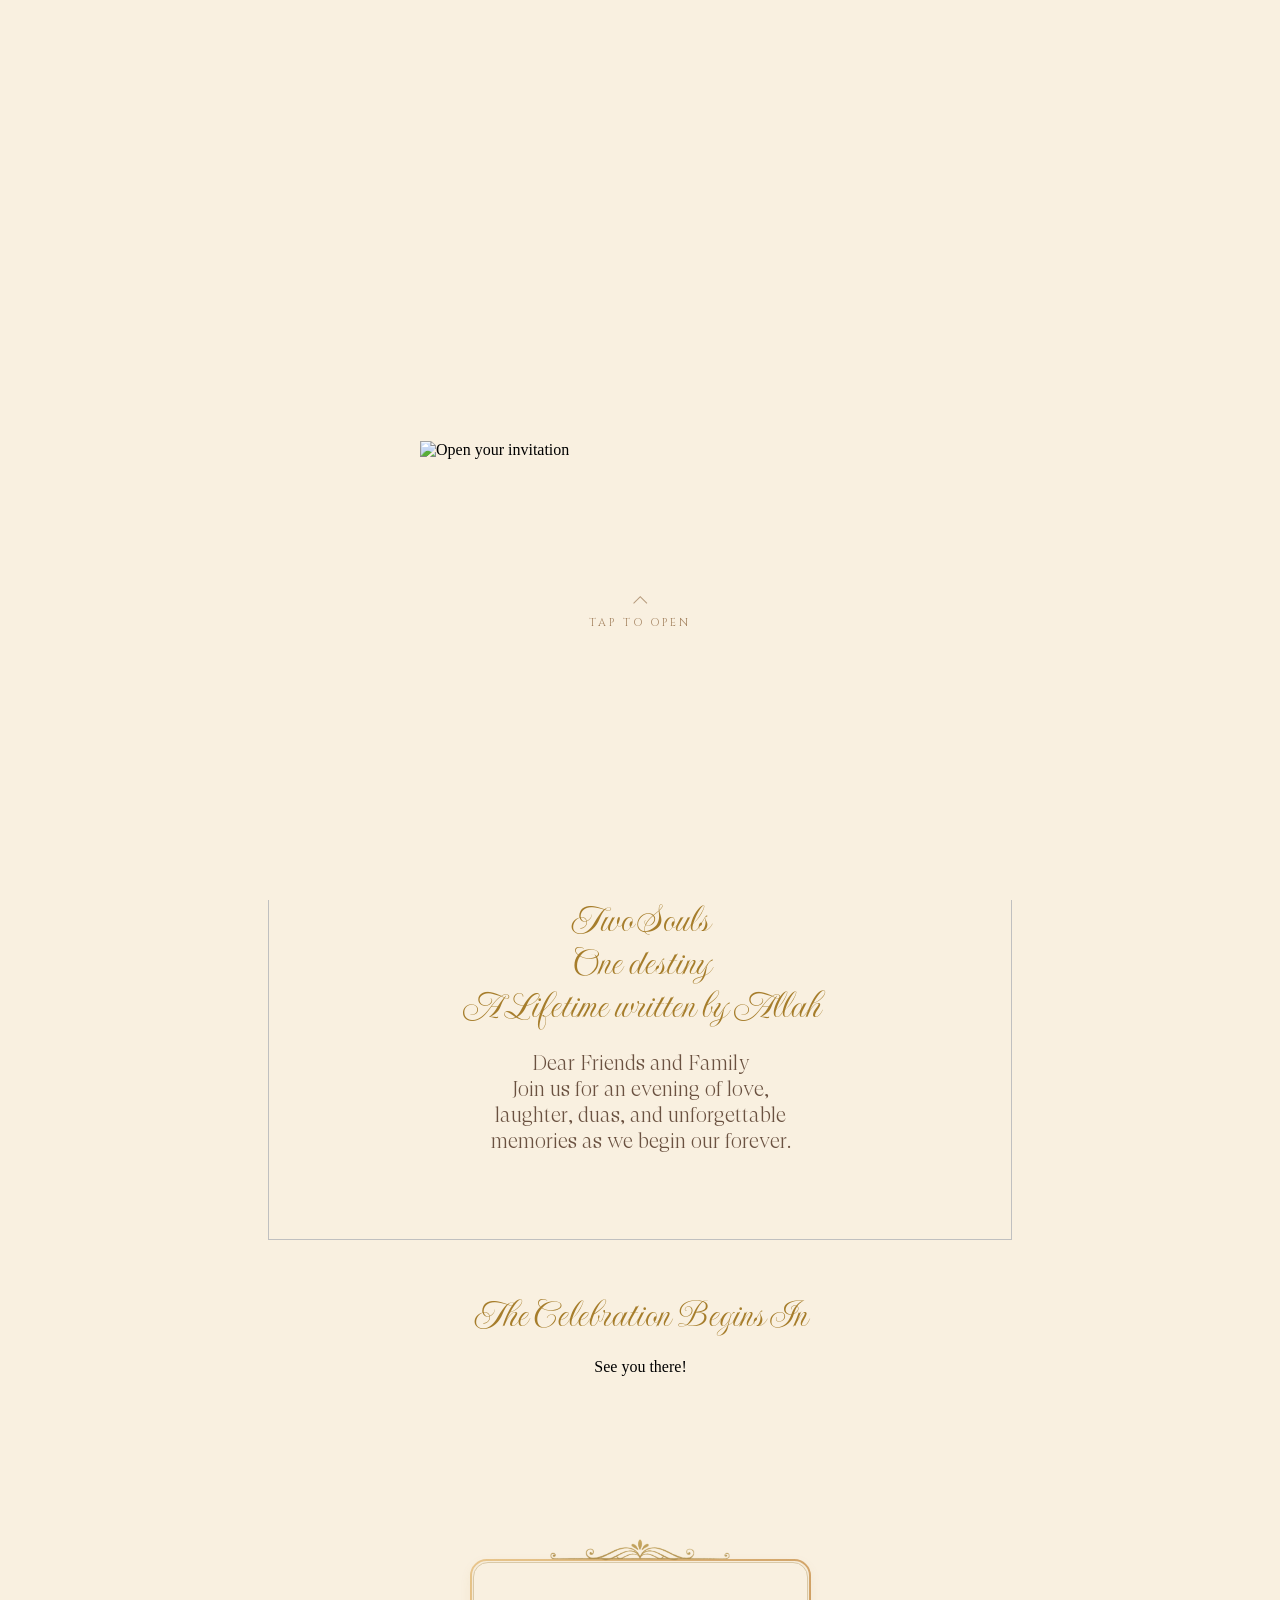
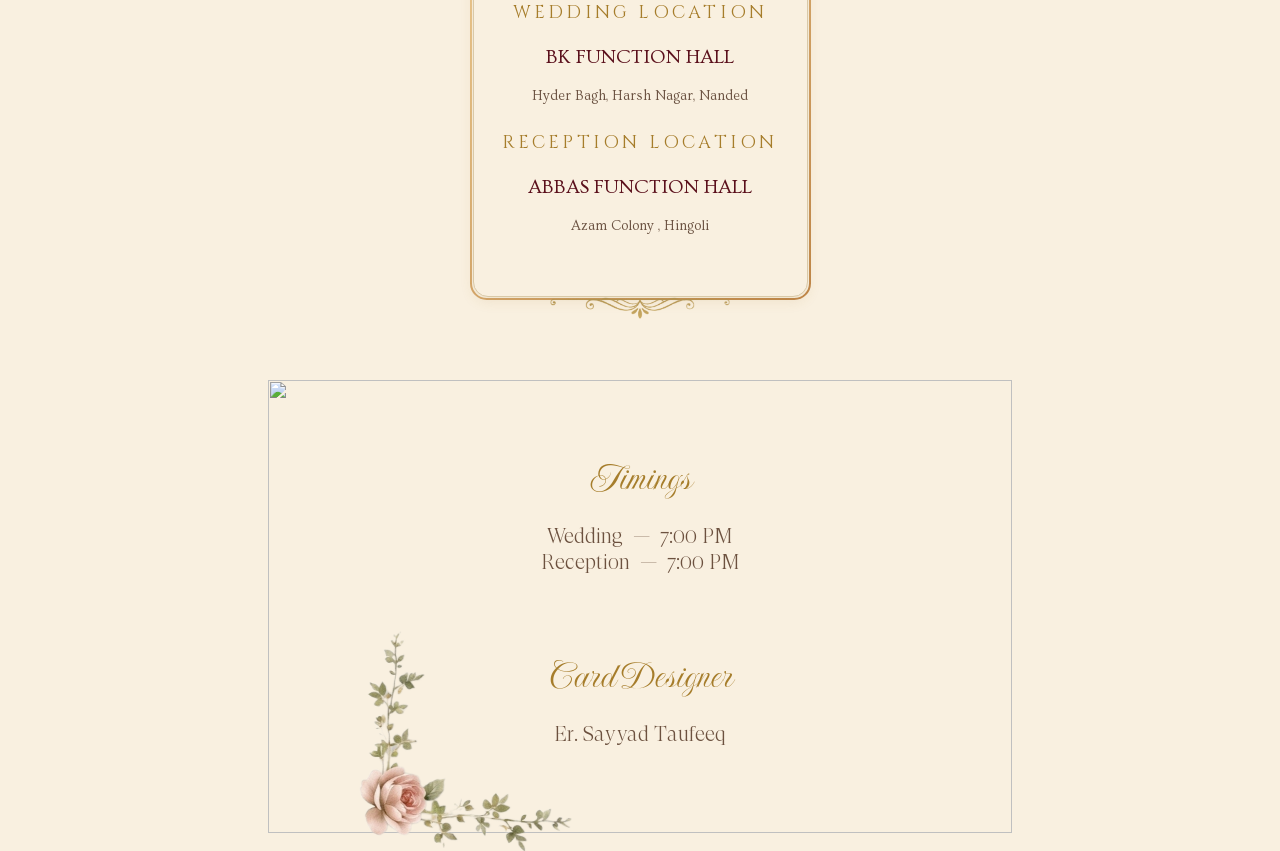
==== commit ae09971b: "metadata" ====
--- a/index.html
+++ b/index.html
@@ -35,47 +35,25 @@
     <!-- OPEN GRAPH / WHATSAPP / FACEBOOK -->
     <!-- ============================= -->
 
-    <meta property="og:url"
-          content="https://taufeeq-aleena.vercel.app/" />
-
-    <meta property="og:type"
-          content="website" />
-
-    <meta property="og:title"
-          content="Wedding Card by Taufeeq" />
-
-    <meta property="og:description"
-          content="Wedding Card by Taufeeq — a beautiful digital wedding invitation created with love." />
-
-    <meta property="og:image"
-          content="https://taufeeq-aleena.vercel.app/images/cdn/Screenshot_2026-06-2.png" />
-
-    <meta property="og:image:alt"
-          content="Wedding Card by Taufeeq" />
-
-    <meta property="og:site_name"
-          content="Wedding Card by Taufeeq" />
-
-
-    <!-- ============================= -->
-    <!-- TWITTER / X -->
-    <!-- ============================= -->
-
-    <meta name="twitter:card"
-          content="summary_large_image" />
-
-    <meta name="twitter:title"
-          content="Wedding Card by Taufeeq" />
-
-    <meta name="twitter:description"
-          content="Wedding Card by Taufeeq — a beautiful digital wedding invitation created with love." />
-
-    <meta name="twitter:image"
-          content="https://taufeeq-aleena.vercel.app/images/cdn/Screenshot_2026-06-2.png" />
-
-    <meta name="twitter:image:alt"
-          content="Wedding Card by Taufeeq" />
-
+   <meta property="og:title"
+      content="Taufeeq weds Aleena" />
+
+<meta property="og:description"
+      content="A beautiful digital wedding invitation ." />
+
+<meta name="twitter:title"
+      content="Taufeeq weds Aleena" />
+
+<meta name="twitter:description"
+      content="A beautiful digital wedding invitation ." />
+
+<meta property="og:site_name"
+      content="Taufeeq weds Aleena" />
+
+<meta name="author"
+      content="Taufeeq" />
+
+   
 
     <!-- ============================= -->
     <!-- BROWSER / MOBILE -->
